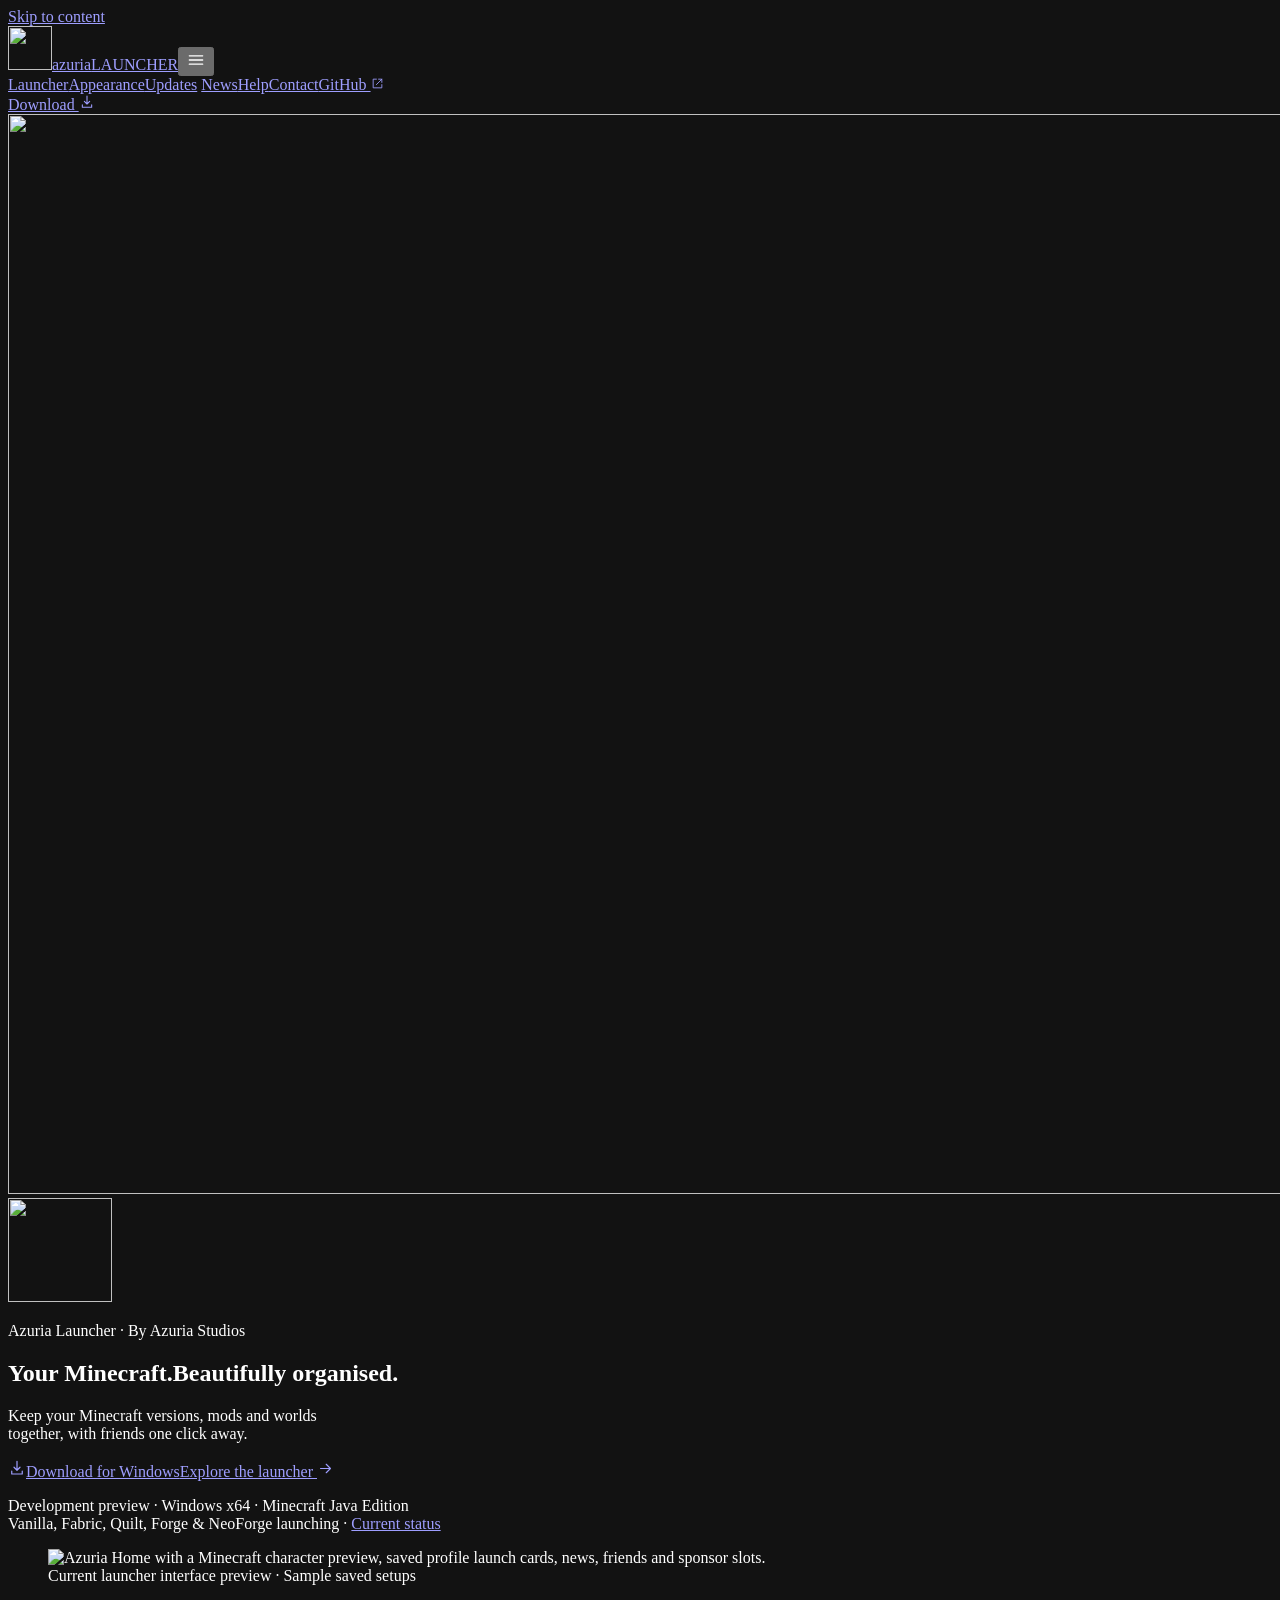
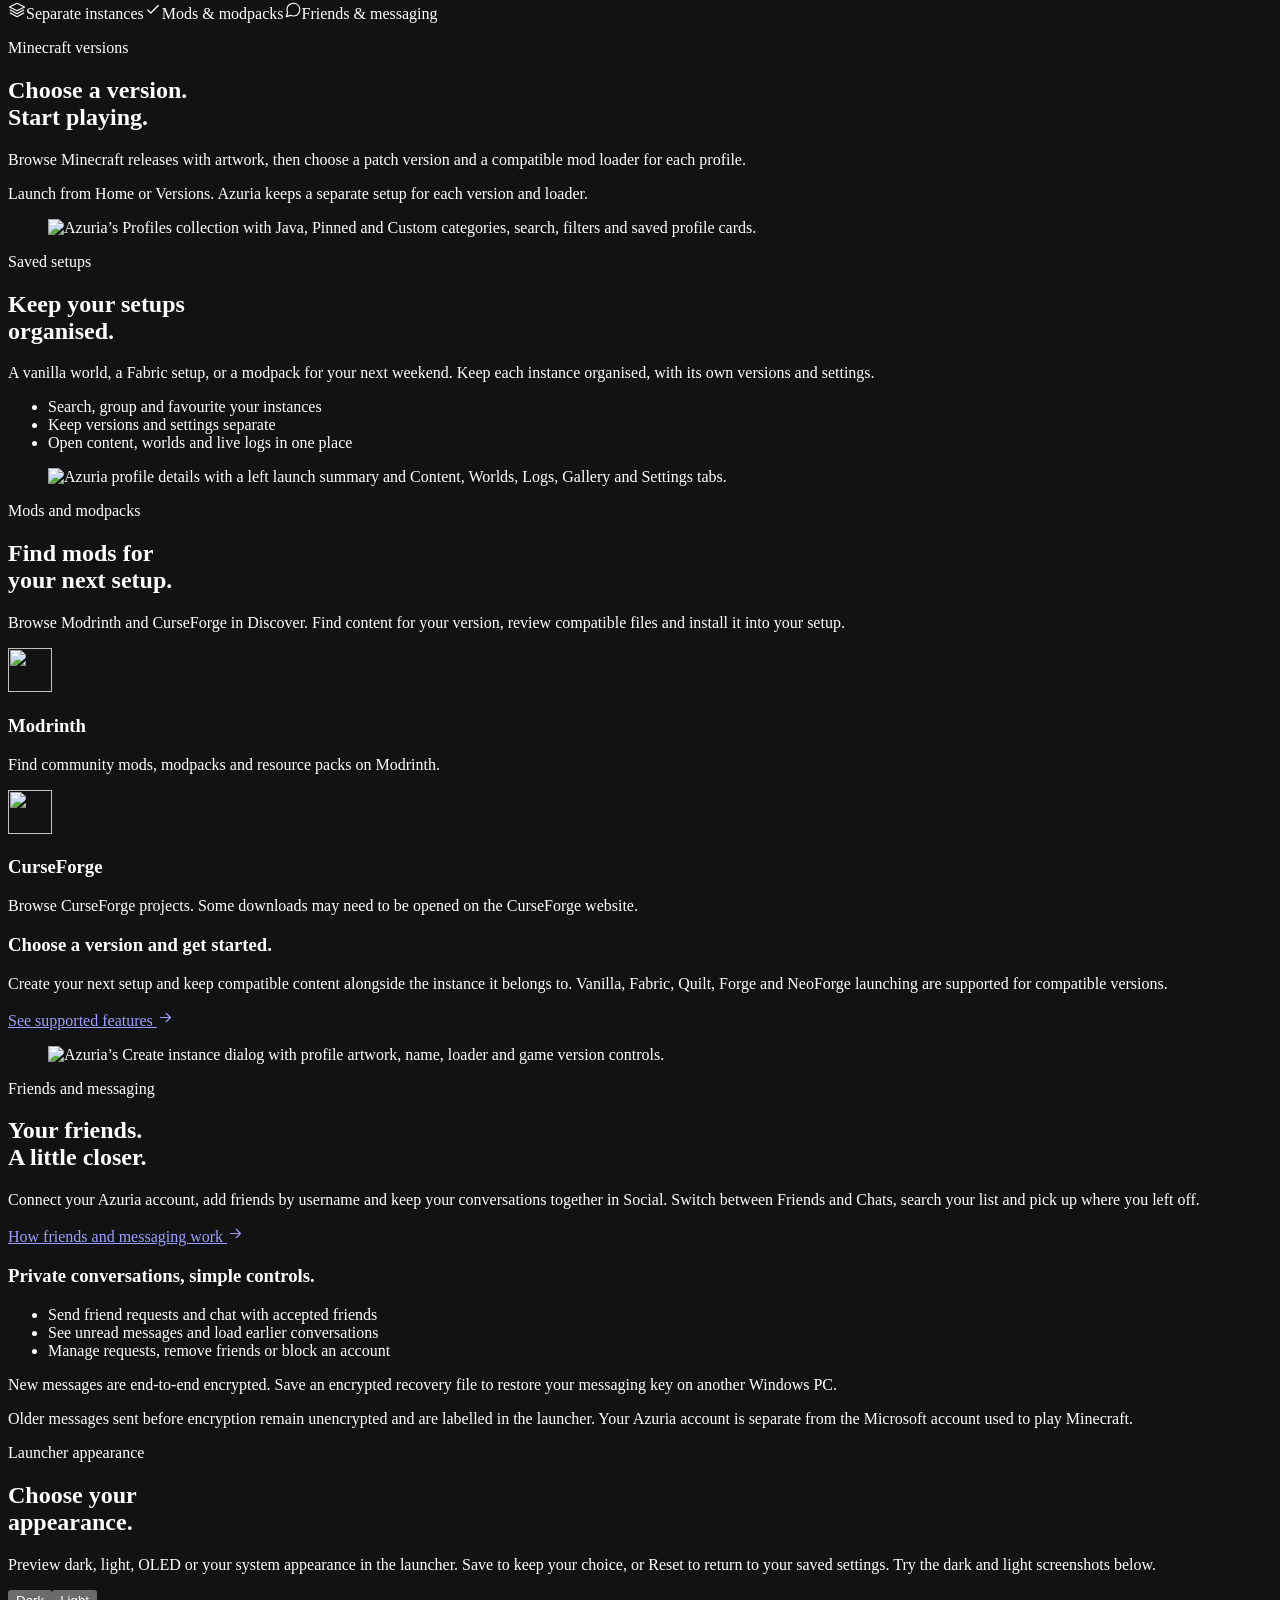
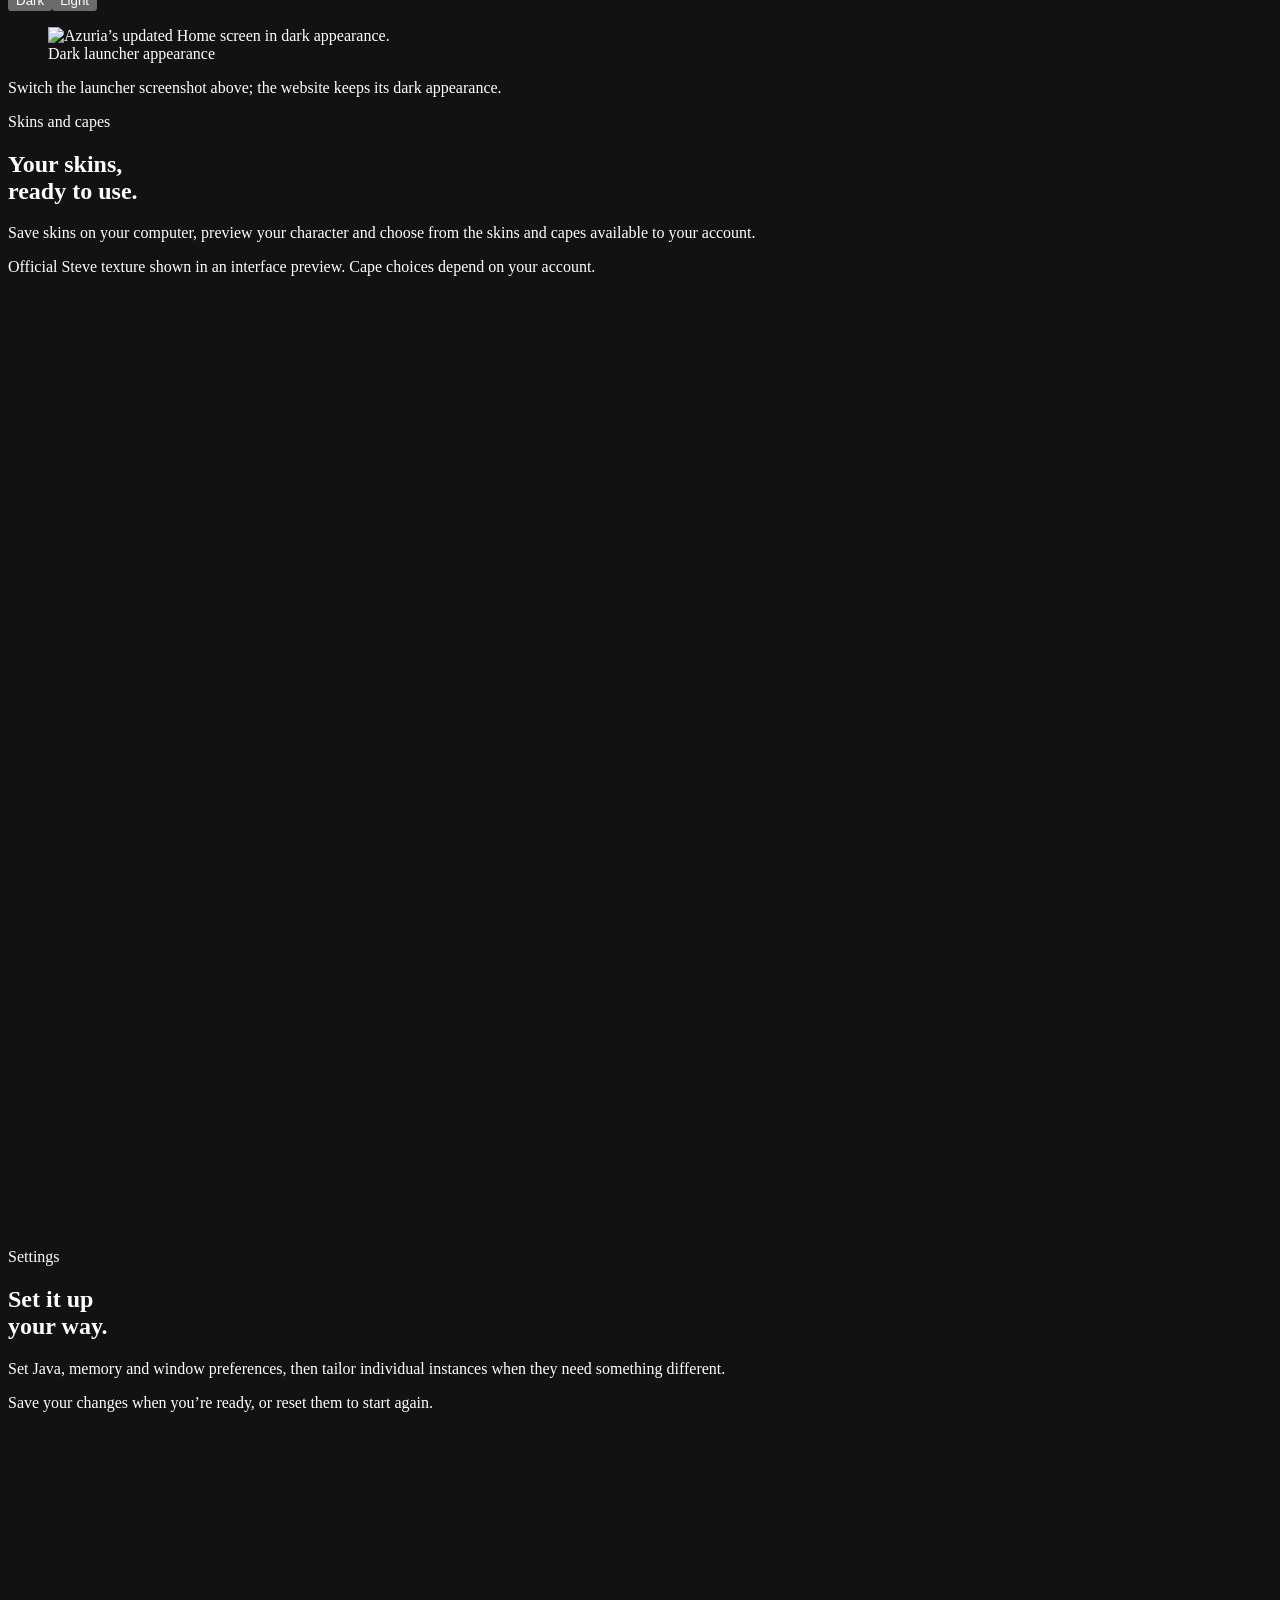
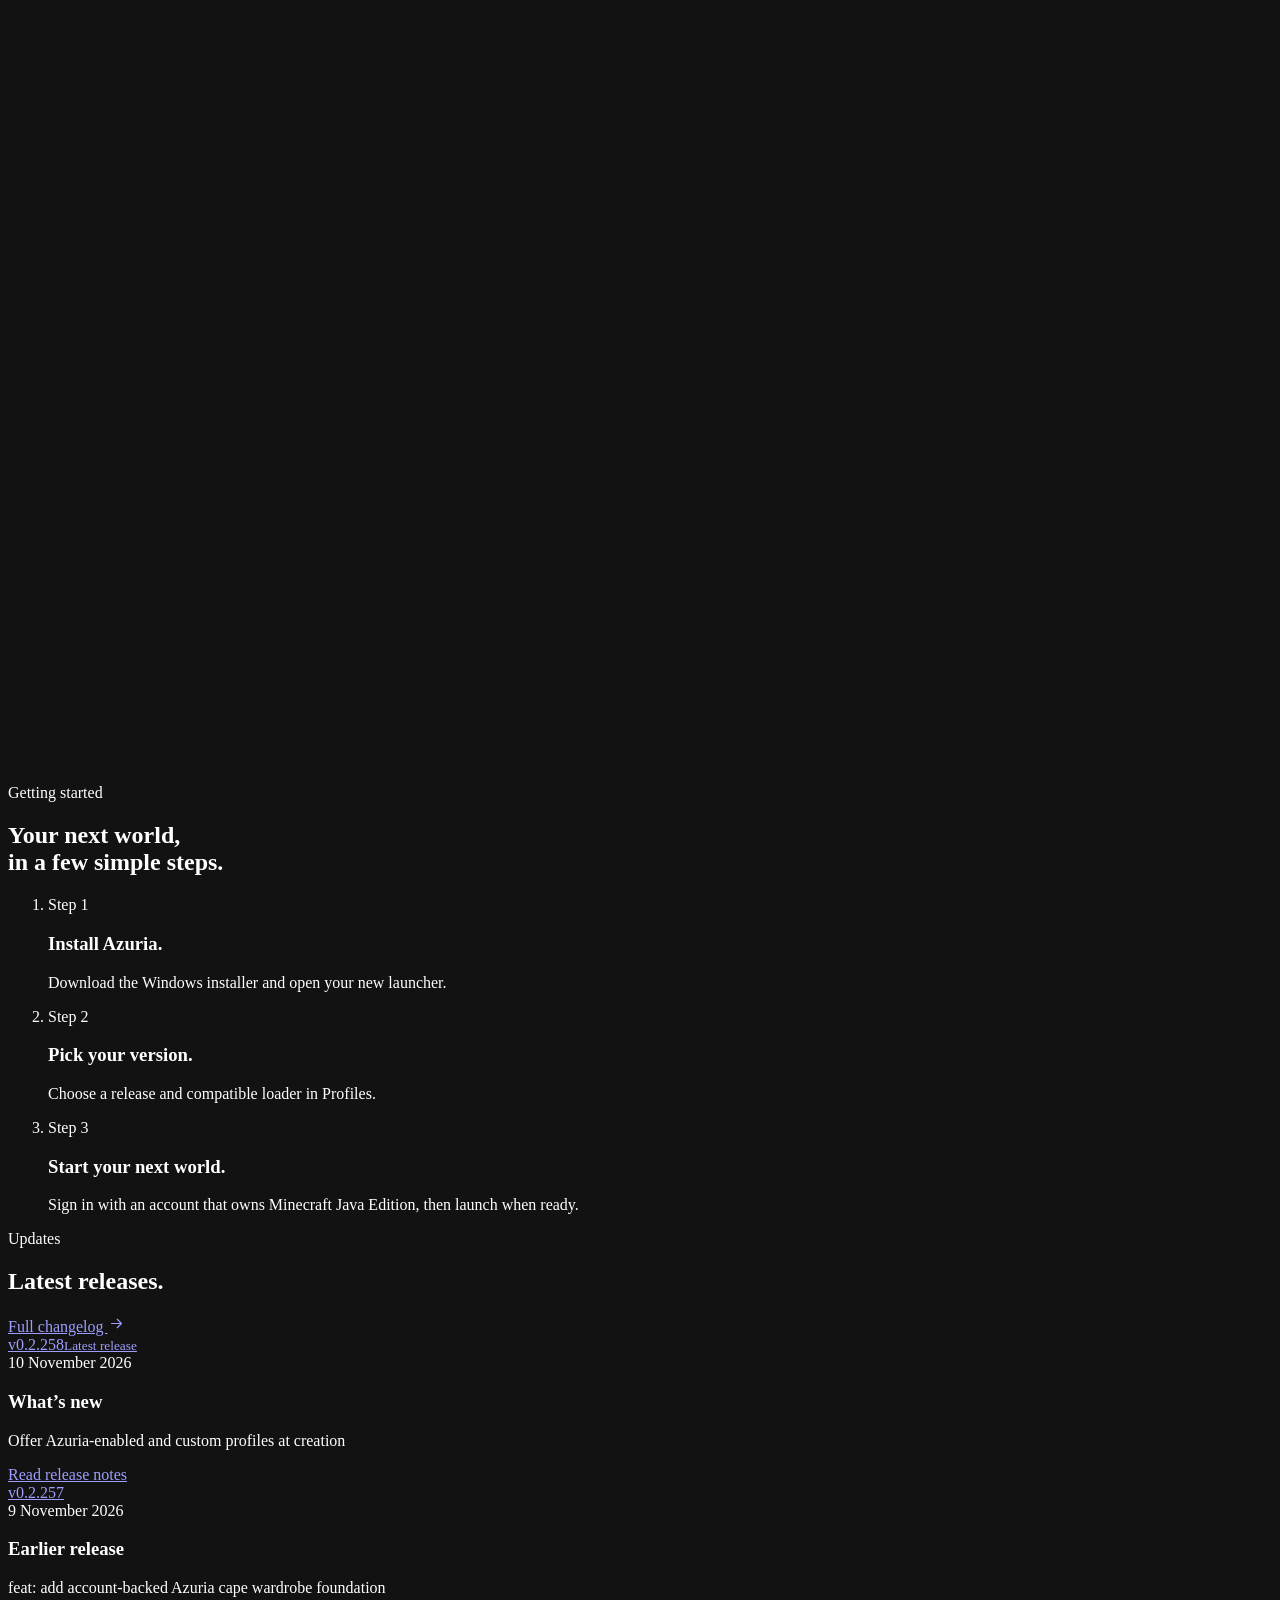
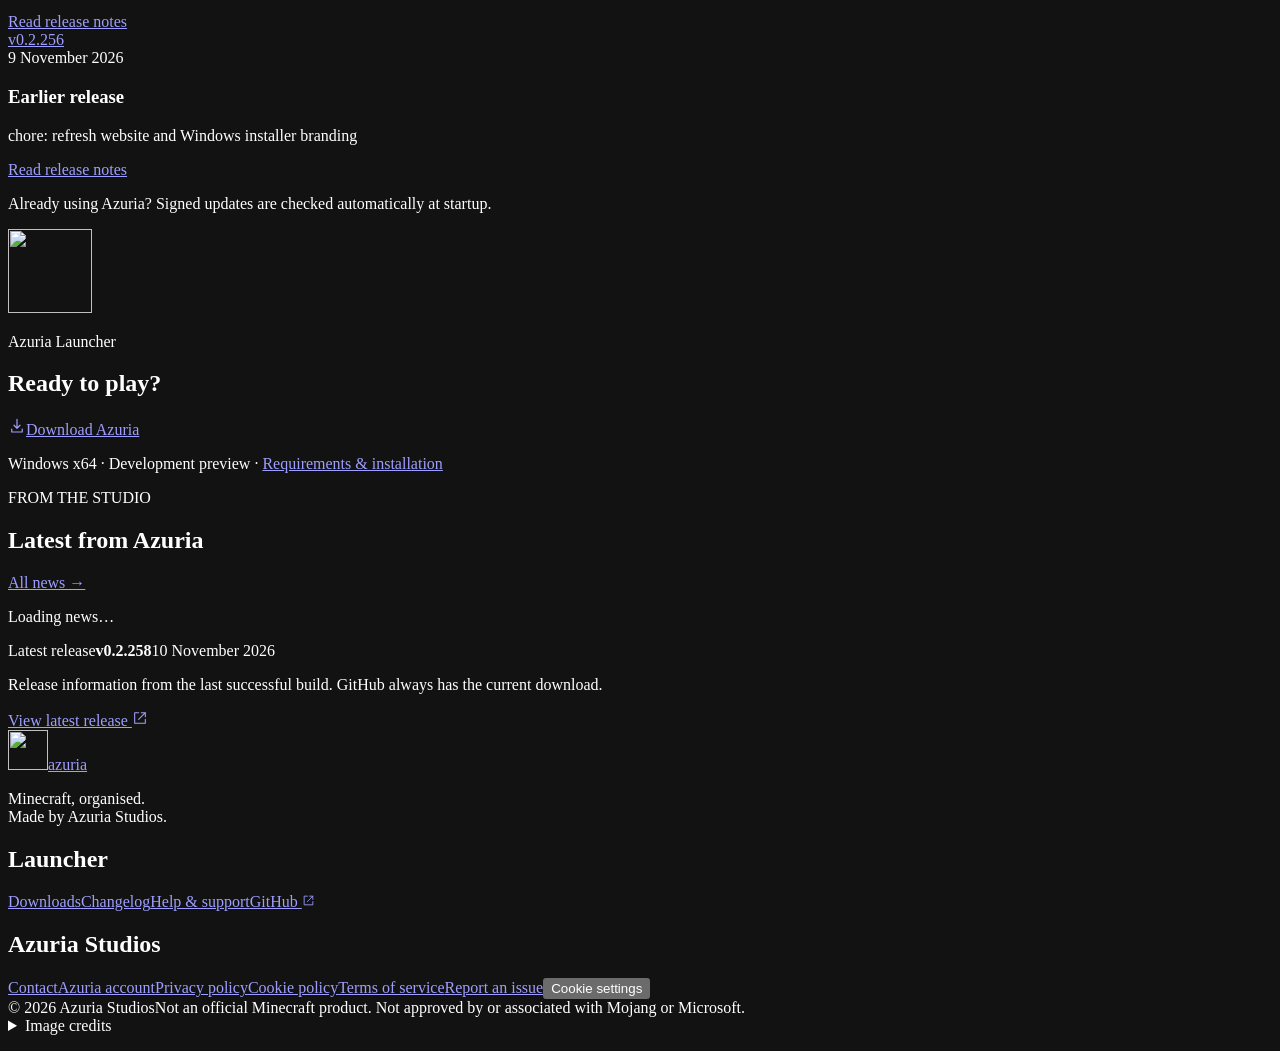
==== site/index.html @ 25b28330 "Publish Azuria website" ====
<!doctype html>
    <html lang="en-GB">
      <head>
        <meta charset="utf-8" />
        <meta name="viewport" content="width=device-width, initial-scale=1" />
        <title>Azuria Launcher — Minecraft Java Launcher for Windows</title>
        <meta name="description" content="A Minecraft Java launcher for Windows with Vanilla, Fabric, Quilt, Forge and NeoForge, mods and modpacks, friends, encrypted messaging, skins and automatic updates." />
        <meta name="theme-color" content="#15161c" />
        <meta name="color-scheme" content="dark" />
        <meta
          http-equiv="Content-Security-Policy"
          content="default-src 'self'; script-src 'self'; style-src 'self'; img-src 'self' https://*.supabase.co; font-src 'self'; connect-src 'self' https://*.supabase.co https://api.github.com; object-src 'none'; base-uri 'none'; form-action 'none'"
        />
        <link rel="canonical" href="https://launcher.azuriasmp.org/" />
        <meta property="og:type" content="website" />
        <meta property="og:site_name" content="Azuria Launcher" />
        <meta property="og:locale" content="en_GB" />
        <meta property="og:title" content="Azuria Launcher — Minecraft Java Launcher for Windows" />
        <meta property="og:description" content="A Minecraft Java launcher for Windows with Vanilla, Fabric, Quilt, Forge and NeoForge, mods and modpacks, friends, encrypted messaging, skins and automatic updates." />
        <meta
          property="og:image"
          content="https://launcher.azuriasmp.org/assets/home.jpg"
        />
        <meta property="og:url" content="https://launcher.azuriasmp.org/" />
        <meta property="og:image:alt" content="Azuria Launcher home screen" />
        <meta name="twitter:card" content="summary_large_image" />
        <meta name="twitter:title" content="Azuria Launcher — Minecraft Java Launcher for Windows" />
        <meta name="twitter:description" content="A Minecraft Java launcher for Windows with Vanilla, Fabric, Quilt, Forge and NeoForge, mods and modpacks, friends, encrypted messaging, skins and automatic updates." />
        <meta
          name="twitter:image"
          content="https://launcher.azuriasmp.org/assets/home.jpg"
        />
        <meta name="twitter:image:alt" content="Azuria Launcher home screen" />
        
        <meta
          name="robots"
          content="index, follow, max-image-preview:large"
        />
        <link rel="preload" as="image" href="/azuria-releases/assets/minecraft-cherry-grove.webp" />
        <link rel="icon" href="/azuria-releases/assets/azuria.png" type="image/png" />
        <link
          rel="preload"
          href="/azuria-releases/assets/inter-latin.woff2"
          as="font"
          type="font/woff2"
          crossorigin
        />
        <link
          rel="preload"
          href="/azuria-releases/assets/sora-semibold.ttf"
          as="font"
          type="font/ttf"
          crossorigin
        />
        <link rel="stylesheet" href="/azuria-releases/site.css" />
        <link rel="stylesheet" href="/azuria-releases/premium.css" />
        <link rel="stylesheet" href="/azuria-releases/news.css" />
        <link rel="stylesheet" href="/azuria-releases/analytics.css" />
        <script type="module" src="/azuria-releases/site.js"></script>
        <script type="module" src="/azuria-releases/news.js"></script>
      </head>
      <body class="home-page">
        <a class="skip-link" href="#main">Skip to content</a>
    <header class="site-header">
      <div class="header-inner">
        <a class="wordmark" href="/azuria-releases/" aria-label="Azuria Launcher home"
          ><img
            src="/azuria-releases/assets/azuria.png"
            width="44"
            height="44"
            alt=""
          /><span>azuria<span class="wordmark-small">LAUNCHER</span></span></a
        ><button
          class="menu-toggle"
          data-menu-toggle
          aria-controls="site-navigation"
          aria-expanded="false"
          aria-label="Toggle navigation"
        >
          <svg
    width="20"
    height="20"
    viewBox="0 0 24 24"
    fill="none"
    stroke="currentColor"
    stroke-width="1.6"
    stroke-linecap="round"
    stroke-linejoin="round"
    aria-hidden="true"
  >
    <path d="M4 7h16M4 12h16M4 17h16"/>
  </svg>
        </button>
        <nav id="site-navigation" aria-label="Main navigation">
          <a class="section-nav" href="#features">Launcher</a><a class="section-nav" href="#appearance">Appearance</a><a class="section-nav" href="#updates">Updates</a>
          <a
      href="/azuria-releases/news/"
      
      >News</a
    ><a
      href="/azuria-releases/help/"
      
      >Help</a
    ><a
      href="/azuria-releases/contact/"
      
      >Contact</a
    ><a
            class="github-link"
            href="https://github.com/jamesb123450/azuria-releases"
            >GitHub <svg
    width="13"
    height="13"
    viewBox="0 0 24 24"
    fill="none"
    stroke="currentColor"
    stroke-width="1.6"
    stroke-linecap="round"
    stroke-linejoin="round"
    aria-hidden="true"
  >
    <path d="M14 4h6v6m0-6L10 14M10 4H4v16h16v-6"/>
  </svg></a
          >
        </nav>
        <a class="header-download" href="/azuria-releases/downloads/"
          >Download <svg
    width="16"
    height="16"
    viewBox="0 0 24 24"
    fill="none"
    stroke="currentColor"
    stroke-width="1.6"
    stroke-linecap="round"
    stroke-linejoin="round"
    aria-hidden="true"
  >
    <path d="M12 3v12m-4-4 4 4 4-4M5 16v4h14v-4"/>
  </svg></a
        >
      </div>
    </header>
        <main id="main" tabindex="-1">
          <div class="premium-home">
    <section class="premium-hero" aria-labelledby="hero-heading">
      <img
        class="premium-scenery"
        src="/azuria-releases/assets/minecraft-cherry-grove.webp"
        width="1920"
        height="1080"
        alt=""
        aria-hidden="true"
      />
      <div class="container premium-hero-content">
        <img
          class="premium-mark"
          src="/azuria-releases/assets/azuria.png"
          width="104"
          height="104"
          alt=""
        />
        <p class="premium-kicker">Azuria Launcher · By Azuria Studios</p>
        <h1 id="hero-heading">
          Your Minecraft.<span>Beautifully organised.</span>
        </h1>
        <p class="premium-lead">
          Keep your Minecraft versions, mods and worlds<br
            class="desktop-break"
          />
          together, with friends one click away.
        </p>
        <div class="premium-actions">
          <a
      class="button primary"
      data-download-link
      data-fallback-label="View Windows download"
      href="https://github.com/jamesb123450/azuria-releases/releases/latest"
      
      ><svg
    width="18"
    height="18"
    viewBox="0 0 24 24"
    fill="none"
    stroke="currentColor"
    stroke-width="1.6"
    stroke-linecap="round"
    stroke-linejoin="round"
    aria-hidden="true"
  >
    <path d="M12 3v12m-4-4 4 4 4-4M5 16v4h14v-4"/>
  </svg><span data-download-label>Download for Windows</span></a
    ><a
            class="quiet-link"
            href="#features"
            >Explore the launcher <svg
    width="17"
    height="17"
    viewBox="0 0 24 24"
    fill="none"
    stroke="currentColor"
    stroke-width="1.6"
    stroke-linecap="round"
    stroke-linejoin="round"
    aria-hidden="true"
  >
    <path d="M5 12h14m-6-6 6 6-6 6"/>
  </svg></a
          >
        </div>
        <p class="premium-status">
          Development preview · Windows x64 · Minecraft Java Edition<br />Vanilla,
          Fabric, Quilt, Forge &amp; NeoForge launching ·
          <a href="/azuria-releases/help/#status">Current status</a>
        </p>
        <figure class="hero-shot">
          <img
            src="/azuria-releases/assets/home.jpg"
            width="1363"
            height="936"
            fetchpriority="high"
            alt="Azuria Home with a Minecraft character preview, saved profile launch cards, news, friends and sponsor slots."
          />
          <figcaption>
            Current launcher interface preview · Sample saved setups
          </figcaption>
        </figure>
      </div>
    </section>
    <div
      class="premium-capabilities container"
      aria-label="Launcher highlights"
    >
      <span><svg
    width="18"
    height="18"
    viewBox="0 0 24 24"
    fill="none"
    stroke="currentColor"
    stroke-width="1.6"
    stroke-linecap="round"
    stroke-linejoin="round"
    aria-hidden="true"
  >
    <path d="m12 3 10 5-10 5L2 8l10-5Zm-9 9 9 5 9-5M3 16l9 5 9-5"/>
  </svg>Separate instances</span
      ><span><svg
    width="18"
    height="18"
    viewBox="0 0 24 24"
    fill="none"
    stroke="currentColor"
    stroke-width="1.6"
    stroke-linecap="round"
    stroke-linejoin="round"
    aria-hidden="true"
  >
    <path d="m5 12 4 4L19 6"/>
  </svg>Mods &amp; modpacks</span
      ><span><svg
    width="18"
    height="18"
    viewBox="0 0 24 24"
    fill="none"
    stroke="currentColor"
    stroke-width="1.6"
    stroke-linecap="round"
    stroke-linejoin="round"
    aria-hidden="true"
  >
    <path d="M21 11.5a8.4 8.4 0 0 1-.9 3.8 8.5 8.5 0 0 1-7.6 4.7 8.4 8.4 0 0 1-3.8-.9L3 21l1.9-5.7A8.4 8.4 0 0 1 4 11.5 8.5 8.5 0 0 1 8.7 3.9a8.4 8.4 0 0 1 3.8-.9h.5a8.5 8.5 0 0 1 8 8v.5Z"/>
  </svg>Friends &amp; messaging</span>
    </div>
    <section
      id="features"
      class="premium-section"
      aria-labelledby="versions-heading"
    >
      <div class="container premium-split" data-reveal>
        <div class="section-intro">
          <p class="premium-kicker">Minecraft versions</p>
          <h2 id="versions-heading">Choose a version.<br />Start playing.</h2>
          <p>
            Browse Minecraft releases with artwork, then choose a patch version
            and a compatible mod loader for each profile.
          </p>
          <p>
            Launch from Home or Versions. Azuria keeps a separate setup for each
            version and loader.
          </p>
        </div>
        <figure class="product-shot" >
      <img
        src="/azuria-releases/assets/versions.jpg"
        width="1363"
        height="936"
        loading="lazy"
        alt="Azuria’s Profiles collection with Java, Pinned and Custom categories, search, filters and saved profile cards."
      />
    </figure>
      </div>
    </section>
    <section class="premium-section" aria-labelledby="library-heading">
      <div class="container premium-split" data-reveal>
        <div class="section-intro">
          <p class="premium-kicker">Saved setups</p>
          <h2 id="library-heading">Keep your setups<br />organised.</h2>
          <p>
            A vanilla world, a Fabric setup, or a modpack for your next weekend.
            Keep each instance organised, with its own versions and settings.
          </p>
          <ul class="premium-checks">
            <li>Search, group and favourite your instances</li>
            <li>Keep versions and settings separate</li>
            <li>Open content, worlds and live logs in one place</li>
          </ul>
        </div>
        <figure class="product-shot" >
      <img
        src="/azuria-releases/assets/instance.jpg"
        width="1363"
        height="936"
        loading="lazy"
        alt="Azuria profile details with a left launch summary and Content, Worlds, Logs, Gallery and Settings tabs."
      />
    </figure>
      </div>
    </section>
    <section
      class="premium-section premium-discover"
      aria-labelledby="content-heading"
    >
      <div class="container">
        <div class="premium-section-top" data-reveal>
          <div>
            <p class="premium-kicker">Mods and modpacks</p>
            <h2 id="content-heading">Find mods for<br />your next setup.</h2>
          </div>
          <p>
            Browse Modrinth and CurseForge in Discover. Find content for your
            version, review compatible files and install it into your setup.
          </p>
        </div>
        <div class="premium-providers">
          <article data-reveal>
            <img
              class="provider-icon"
              src="/azuria-releases/assets/modrinth.svg"
              width="44"
              height="44"
              alt=""
              loading="lazy"
            />
            <div>
              <h3>Modrinth</h3>
              <p>
                Find community mods, modpacks and resource packs on Modrinth.
              </p>
            </div>
          </article>
          <article data-reveal>
            <img
              class="provider-icon"
              src="/azuria-releases/assets/curseforge.svg"
              width="44"
              height="44"
              alt=""
              loading="lazy"
            />
            <div>
              <h3>CurseForge</h3>
              <p>
                Browse CurseForge projects. Some downloads may need to be opened
                on the CurseForge website.
              </p>
            </div>
          </article>
        </div>
        <div class="premium-split premium-reverse" data-reveal>
          <div>
            <h3>Choose a version and get started.</h3>
            <p>
              Create your next setup and keep compatible content alongside the
              instance it belongs to. Vanilla, Fabric, Quilt, Forge and NeoForge
              launching are supported for compatible versions.
            </p>
            <a class="text-link" href="/azuria-releases/help/"
              >See supported features <svg
    width="17"
    height="17"
    viewBox="0 0 24 24"
    fill="none"
    stroke="currentColor"
    stroke-width="1.6"
    stroke-linecap="round"
    stroke-linejoin="round"
    aria-hidden="true"
  >
    <path d="M5 12h14m-6-6 6 6-6 6"/>
  </svg></a
            >
          </div>
          <figure class="product-shot" >
      <img
        src="/azuria-releases/assets/create.jpg"
        width="1363"
        height="936"
        loading="lazy"
        alt="Azuria’s Create instance dialog with profile artwork, name, loader and game version controls."
      />
    </figure>
        </div>
      </div>
    </section>
    <section class="premium-section" aria-labelledby="social-heading">
      <div class="container premium-split" data-reveal>
        <div class="section-intro">
          <p class="premium-kicker">Friends and messaging</p>
          <h2 id="social-heading">Your friends.<br />A little closer.</h2>
          <p>
            Connect your Azuria account, add friends by username and keep your
            conversations together in Social. Switch between Friends and Chats,
            search your list and pick up where you left off.
          </p>
          <a class="text-link" href="/azuria-releases/help/#social"
            >How friends and messaging work <svg
    width="17"
    height="17"
    viewBox="0 0 24 24"
    fill="none"
    stroke="currentColor"
    stroke-width="1.6"
    stroke-linecap="round"
    stroke-linejoin="round"
    aria-hidden="true"
  >
    <path d="M5 12h14m-6-6 6 6-6 6"/>
  </svg></a
          >
        </div>
        <div>
          <h3>Private conversations, simple controls.</h3>
          <ul class="premium-checks">
            <li>Send friend requests and chat with accepted friends</li>
            <li>See unread messages and load earlier conversations</li>
            <li>Manage requests, remove friends or block an account</li>
          </ul>
          <p>
            New messages are end-to-end encrypted. Save an encrypted recovery
            file to restore your messaging key on another Windows PC.
          </p>
          <p class="small-note">
            Older messages sent before encryption remain unencrypted and are
            labelled in the launcher. Your Azuria account is separate from the
            Microsoft account used to play Minecraft.
          </p>
        </div>
      </div>
    </section>
    <section
      id="appearance"
      class="premium-section premium-appearance"
      aria-labelledby="appearance-heading"
    >
      <div class="container">
        <div class="premium-section-top" data-reveal>
          <div>
            <p class="premium-kicker">Launcher appearance</p>
            <h2 id="appearance-heading">Choose your<br />appearance.</h2>
          </div>
          <p>
            Preview dark, light, OLED or your system appearance in the launcher.
            Save to keep your choice, or Reset to return to your saved settings.
            Try the dark and light screenshots below.
          </p>
        </div>
        <div
          class="preview-switch"
          role="group"
          aria-label="Launcher appearance preview"
        >
          <button
            type="button"
            aria-pressed="true"
            data-preview-image="/azuria-releases/assets/home.jpg"
            data-preview-alt="Azuria’s updated Home screen in dark appearance."
            data-preview-caption="Dark launcher appearance"
          >
            Dark</button
          ><button
            type="button"
            aria-pressed="false"
            data-preview-image="/azuria-releases/assets/home-light.jpg"
            data-preview-alt="Azuria’s updated Home screen in light appearance."
            data-preview-caption="Light launcher appearance"
          >
            Light
          </button>
        </div>
        <figure class="premium-appearance-shot" data-reveal>
          <div class="preview-stack">
            <img
              data-theme-preview
              src="/azuria-releases/assets/home.jpg"
              width="1363"
              height="936"
              loading="lazy"
              alt="Azuria’s updated Home screen in dark appearance."
            />
          </div>
          <figcaption data-preview-caption aria-live="polite">
            Dark launcher appearance
          </figcaption>
        </figure>
        <p class="small-note preview-note">
          Switch the launcher screenshot above; the website keeps its dark
          appearance.
        </p>
        <p class="preview-status" data-preview-status role="status"></p>
      </div>
    </section>
    <section class="premium-section" aria-labelledby="skins-heading">
      <div class="container premium-split" data-reveal>
        <div>
          <p class="premium-kicker">Skins and capes</p>
          <h2 id="skins-heading">Your skins,<br />ready to use.</h2>
          <p>
            Save skins on your computer, preview your character and choose from
            the skins and capes available to your account.
          </p>
          <p class="small-note">
            Official Steve texture shown in an interface preview. Cape choices
            depend on your account.
          </p>
        </div>
        <figure class="product-shot" >
      <img
        src="/azuria-releases/assets/skins.jpg"
        width="1363"
        height="936"
        loading="lazy"
        alt="Azuria Wardrobe with its Skins tab, saved skin collection and default Steve appearance preview."
      />
    </figure>
      </div>
    </section>
    <section class="premium-section" aria-labelledby="settings-heading">
      <div class="container premium-split premium-reverse" data-reveal>
        <div>
          <p class="premium-kicker">Settings</p>
          <h2 id="settings-heading">Set it up<br />your way.</h2>
          <p>
            Set Java, memory and window preferences, then tailor individual
            instances when they need something different.
          </p>
          <p>
            Save your changes when you’re ready, or reset them to start again.
          </p>
        </div>
        <figure class="product-shot" >
      <img
        src="/azuria-releases/assets/settings.jpg"
        width="1363"
        height="936"
        loading="lazy"
        alt="Azuria’s settings popup with category navigation and appearance controls."
      />
    </figure>
      </div>
    </section>
    <section class="premium-section" aria-labelledby="steps-heading">
      <div class="container">
        <div class="premium-center" data-reveal>
          <p class="premium-kicker">Getting started</p>
          <h2 id="steps-heading">
            Your next world,<br />in a few simple steps.
          </h2>
        </div>
        <ol class="premium-steps">
          <li data-reveal>
            <span>Step 1</span>
            <h3>Install Azuria.</h3>
            <p>Download the Windows installer and open your new launcher.</p>
          </li>
          <li data-reveal>
            <span>Step 2</span>
            <h3>Pick your version.</h3>
            <p>Choose a release and compatible loader in Profiles.</p>
          </li>
          <li data-reveal>
            <span>Step 3</span>
            <h3>Start your next world.</h3>
            <p>
              Sign in with an account that owns Minecraft Java Edition, then
              launch when ready.
            </p>
          </li>
        </ol>
      </div>
    </section>
    <section
      id="updates"
      class="premium-section updates-section"
      aria-labelledby="updates-heading"
    >
      <div class="container">
        <div class="premium-section-top" data-reveal>
          <div>
            <p class="premium-kicker">Updates</p>
            <h2 id="updates-heading">Latest releases.</h2>
          </div>
          <a class="text-link" href="/azuria-releases/changelog/"
            >Full changelog <svg
    width="17"
    height="17"
    viewBox="0 0 24 24"
    fill="none"
    stroke="currentColor"
    stroke-width="1.6"
    stroke-linecap="round"
    stroke-linejoin="round"
    aria-hidden="true"
  >
    <path d="M5 12h14m-6-6 6 6-6 6"/>
  </svg></a
          >
        </div>
        <div class="update-grid">
          <article
                  class="update-card"
                  data-reveal
                  data-latest-card
                >
                  <a
                    class="update-cover"
                    href="https://github.com/jamesb123450/azuria-releases/releases/tag/v0.2.258"
                    aria-label="Read v0.2.258 release notes"
                    ><span>v0.2.258</span
                    ><small>Latest release</small></a
                  >
                  <div class="update-body">
                    <time datetime="2026-11-10T19:20:44Z"
                      >10 November 2026</time
                    >
                    <h3>What’s new</h3>
                    <p>Offer Azuria-enabled and custom profiles at creation</p>
                    <a
                      class="text-link"
                      href="https://github.com/jamesb123450/azuria-releases/releases/tag/v0.2.258"
                      >Read release notes</a
                    >
                  </div>
                </article><article
                  class="update-card"
                  data-reveal
                  
                >
                  <a
                    class="update-cover"
                    href="https://github.com/jamesb123450/azuria-releases/releases/tag/v0.2.257"
                    aria-label="Read v0.2.257 release notes"
                    ><span>v0.2.257</span
                    ></a
                  >
                  <div class="update-body">
                    <time datetime="2026-11-09T22:37:56Z"
                      >9 November 2026</time
                    >
                    <h3>Earlier release</h3>
                    <p>feat: add account-backed Azuria cape wardrobe foundation</p>
                    <a
                      class="text-link"
                      href="https://github.com/jamesb123450/azuria-releases/releases/tag/v0.2.257"
                      >Read release notes</a
                    >
                  </div>
                </article><article
                  class="update-card"
                  data-reveal
                  
                >
                  <a
                    class="update-cover"
                    href="https://github.com/jamesb123450/azuria-releases/releases/tag/v0.2.256"
                    aria-label="Read v0.2.256 release notes"
                    ><span>v0.2.256</span
                    ></a
                  >
                  <div class="update-body">
                    <time datetime="2026-11-09T15:15:20Z"
                      >9 November 2026</time
                    >
                    <h3>Earlier release</h3>
                    <p>chore: refresh website and Windows installer branding</p>
                    <a
                      class="text-link"
                      href="https://github.com/jamesb123450/azuria-releases/releases/tag/v0.2.256"
                      >Read release notes</a
                    >
                  </div>
                </article>
        </div>
        <p class="small-note">
          Already using Azuria? Signed updates are checked automatically at
          startup.
        </p>
      </div>
    </section>
    <section
      class="premium-final"
      aria-labelledby="download-heading"
      data-reveal
    >
      <div class="container">
        <img src="/azuria-releases/assets/azuria.png" width="84" height="84" alt="" />
        <p class="premium-kicker">Azuria Launcher</p>
        <h2 id="download-heading">Ready to play?</h2>
        <div class="premium-actions"><a
      class="button primary"
      data-download-link
      data-fallback-label="View Windows download"
      href="https://github.com/jamesb123450/azuria-releases/releases/latest"
      
      ><svg
    width="18"
    height="18"
    viewBox="0 0 24 24"
    fill="none"
    stroke="currentColor"
    stroke-width="1.6"
    stroke-linecap="round"
    stroke-linejoin="round"
    aria-hidden="true"
  >
    <path d="M12 3v12m-4-4 4 4 4-4M5 16v4h14v-4"/>
  </svg><span data-download-label>Download Azuria</span></a
    ></div>
        <p class="premium-status">
          Windows x64 · Development preview ·
          <a href="/azuria-releases/downloads/">Requirements &amp; installation</a>
        </p>
      </div>
    </section>
  </div><section
      class="news-section container"
      aria-labelledby="news-heading"
    >
      <div class="news-section-heading">
        <div>
          <span class="section-kicker">FROM THE STUDIO</span>
          <h2 id="news-heading">Latest from Azuria</h2>
        </div>
        <a class="text-link" href="/azuria-releases/news/">All news →</a>
      </div>
      <div data-news-feed="home"><p role="status">Loading news…</p></div>
    </section> 
          <aside
            class="latest-notice container"
            aria-label="Latest Azuria release"
            data-latest-notice
            data-built-tag="v0.2.258"
          >
            <div>
              <span class="section-kicker">Latest release</span
              ><strong data-latest-version>v0.2.258</strong
              ><span data-latest-date>10 November 2026</span>
              <p data-release-status aria-live="polite">
                Release information from the last successful build. GitHub
                always has the current download.
              </p>
            </div>
            <a class="button secondary" href="https://github.com/jamesb123450/azuria-releases/releases/latest"
              >View latest release <svg
    width="16"
    height="16"
    viewBox="0 0 24 24"
    fill="none"
    stroke="currentColor"
    stroke-width="1.6"
    stroke-linecap="round"
    stroke-linejoin="round"
    aria-hidden="true"
  >
    <path d="M14 4h6v6m0-6L10 14M10 4H4v16h16v-6"/>
  </svg></a
            >
          </aside>
        </main>
        <footer class="site-footer premium-footer">
    <div class="premium-footer-grid">
      <div>
        <a class="wordmark" href="/azuria-releases/"
          ><img
            src="/azuria-releases/assets/azuria.png"
            width="40"
            height="40"
            alt=""
          /><span>azuria</span></a
        >
        <p>Minecraft, organised.<br />Made by Azuria Studios.</p>
      </div>
      <div>
        <h2>Launcher</h2>
        <a href="/azuria-releases/downloads/">Downloads</a
        ><a href="/azuria-releases/changelog/">Changelog</a
        ><a href="/azuria-releases/help/">Help &amp; support</a
        ><a href="https://github.com/jamesb123450/azuria-releases">GitHub <svg
    width="13"
    height="13"
    viewBox="0 0 24 24"
    fill="none"
    stroke="currentColor"
    stroke-width="1.6"
    stroke-linecap="round"
    stroke-linejoin="round"
    aria-hidden="true"
  >
    <path d="M14 4h6v6m0-6L10 14M10 4H4v16h16v-6"/>
  </svg></a>
      </div>
      <div>
        <h2>Azuria Studios</h2>
        <a href="/azuria-releases/contact/">Contact</a
        ><a href="https://accounts.azuriasmp.org/">Azuria account</a
        ><a href="/azuria-releases/privacy/">Privacy policy</a
        ><a href="/azuria-releases/cookie-policy/">Cookie policy</a
        ><a href="/azuria-releases/terms/">Terms of service</a
        ><a href="https://github.com/jamesb123450/azuria-releases/issues">Report an issue</a
        ><button class="cookie-settings" type="button">Cookie settings</button>
      </div>
    </div>
    <div class="footer-bottom">
      <span>© 2026 Azuria Studios</span
      ><span
        >Not an official Minecraft product. Not approved by or associated with
        Mojang or Microsoft.</span
      >
    </div>
    <details class="footer-credits">
      <summary>Image credits</summary>
      <p class="image-credit">
        Minecraft cherry grove:
        <a href="https://modrinth.com/resourcepack/karbin-panoramas"
          >Karbin_Drem · Distant Shaded Panoramas</a
        >
        ·
        <a href="https://creativecommons.org/licenses/by-sa/4.0/"
          >CC BY-SA 4.0</a
        >. Panorama and fallback image converted to WebP and displayed with a
        contrast overlay. Not captured in Azuria.
      </p>
    </details>
  </footer>
      <section class="analytics-banner" aria-label="Analytics preferences" hidden><div><h2>Your privacy, your choice</h2><p>We store your requested preferences in this browser. Optional analytics is currently disabled. Read our <a href="/azuria-releases/privacy/">privacy policy</a> and <a href="/azuria-releases/cookie-policy/">cookie policy</a>.</p></div><div class="analytics-actions"><button type="button" data-analytics-choice="rejected">Reject analytics</button><button type="button" data-analytics-choice="accepted">Accept analytics</button></div></section><p class="analytics-announcement" aria-live="polite"></p><script src="/azuria-releases/analytics.js" data-measurement-id="" data-consent-key="azuria-launcher.analytics.v2" defer></script></body>
    </html>
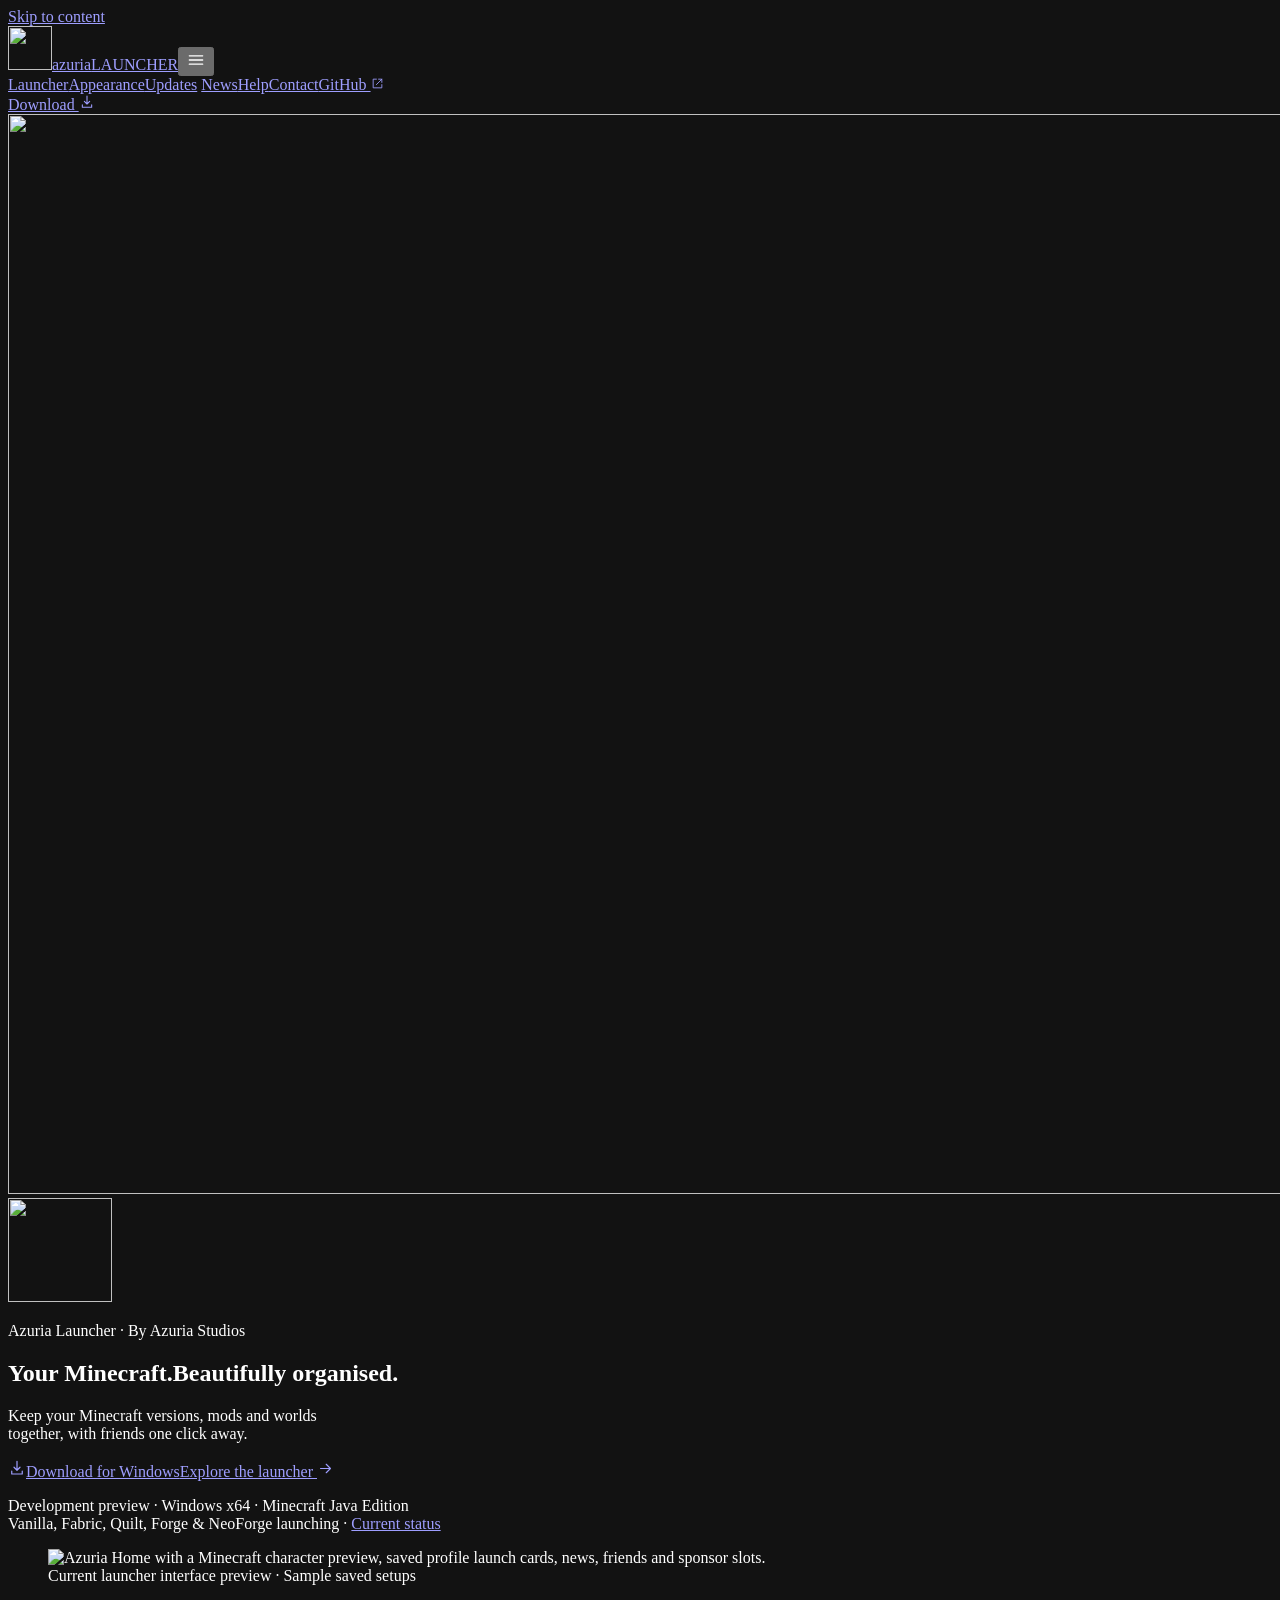
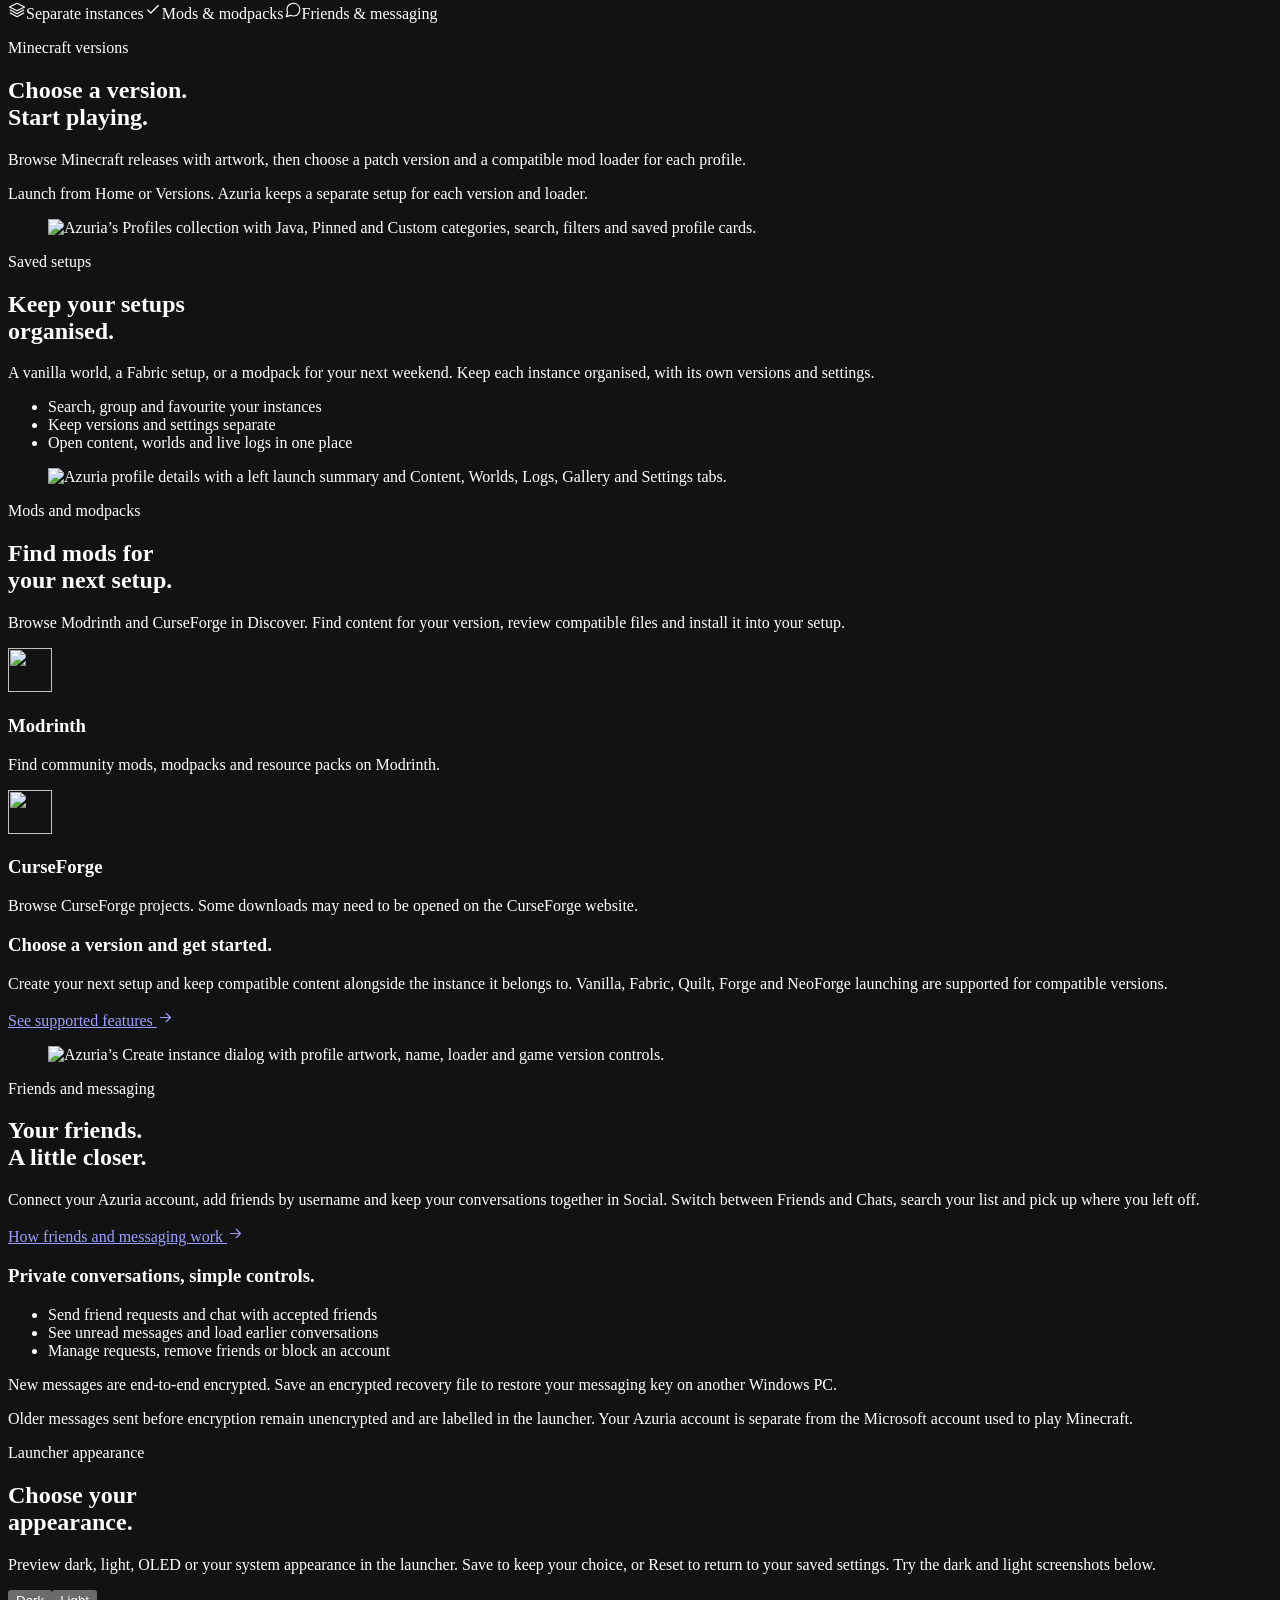
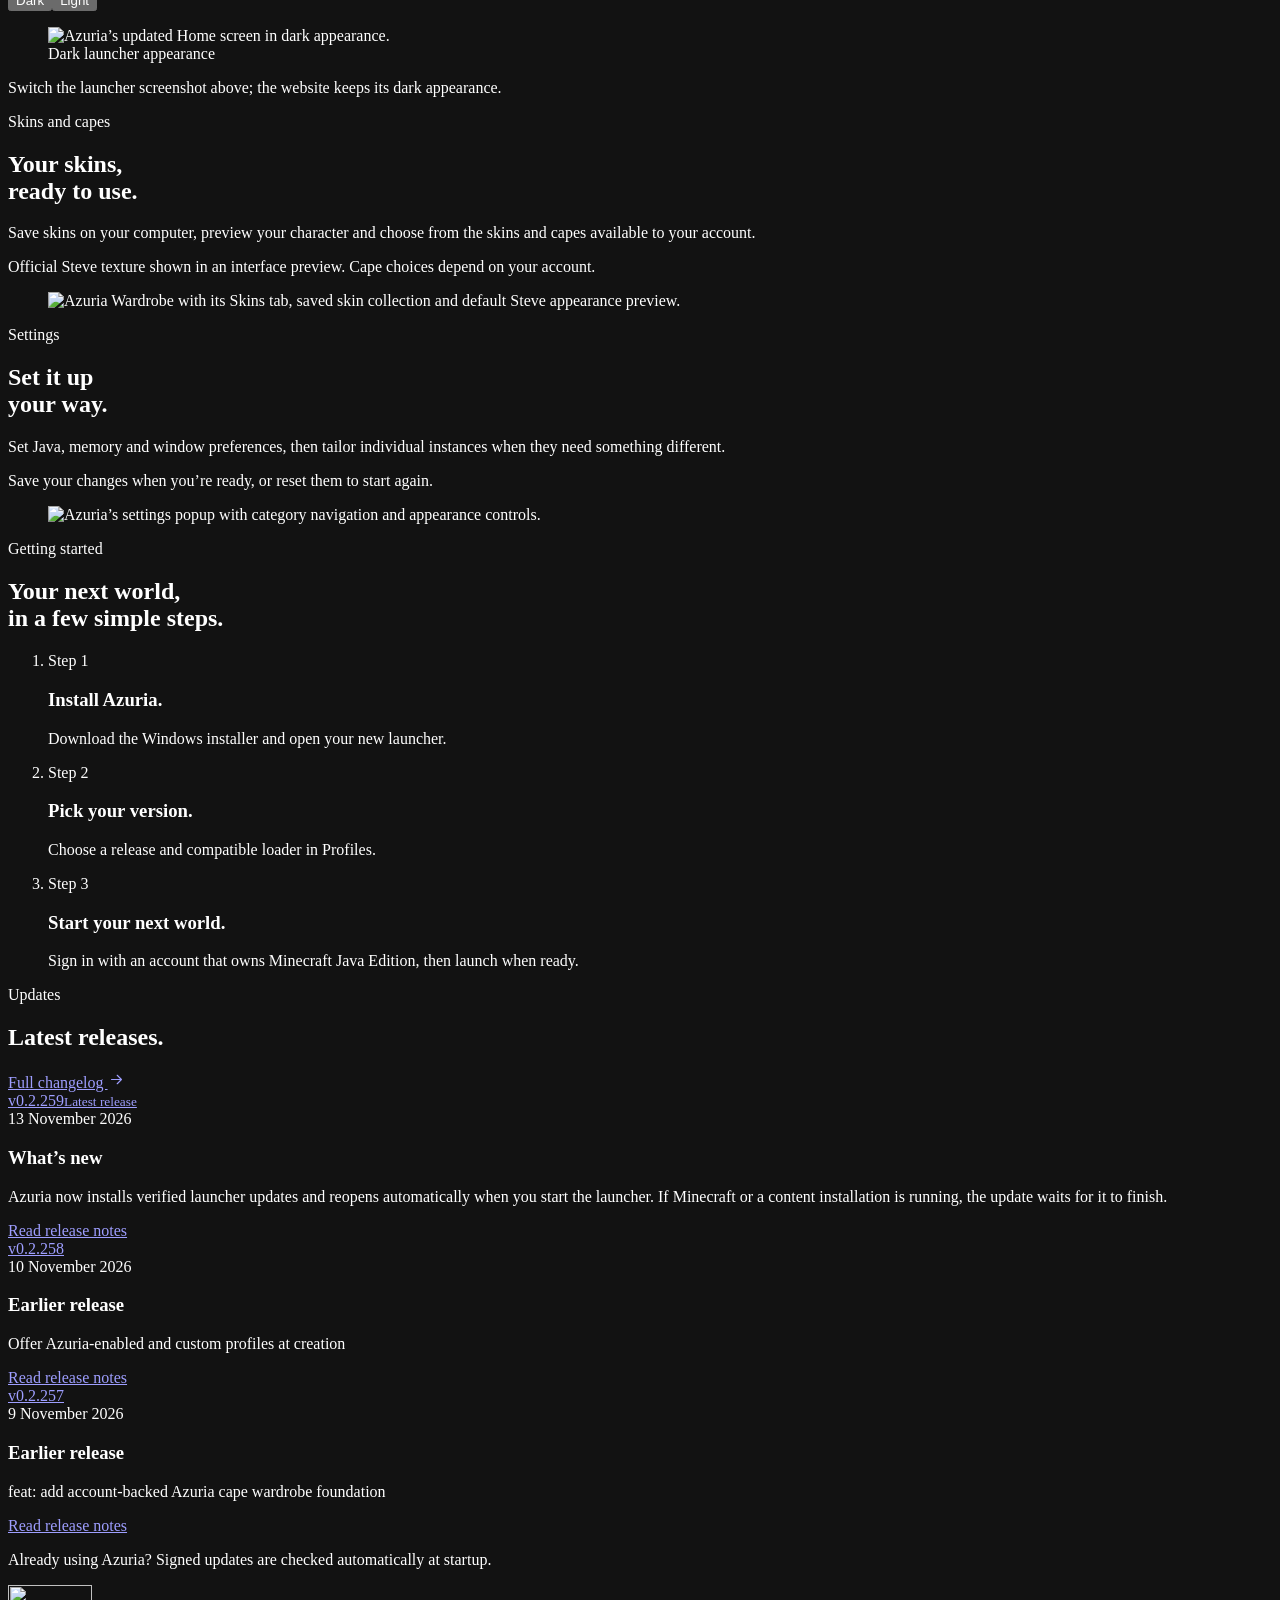
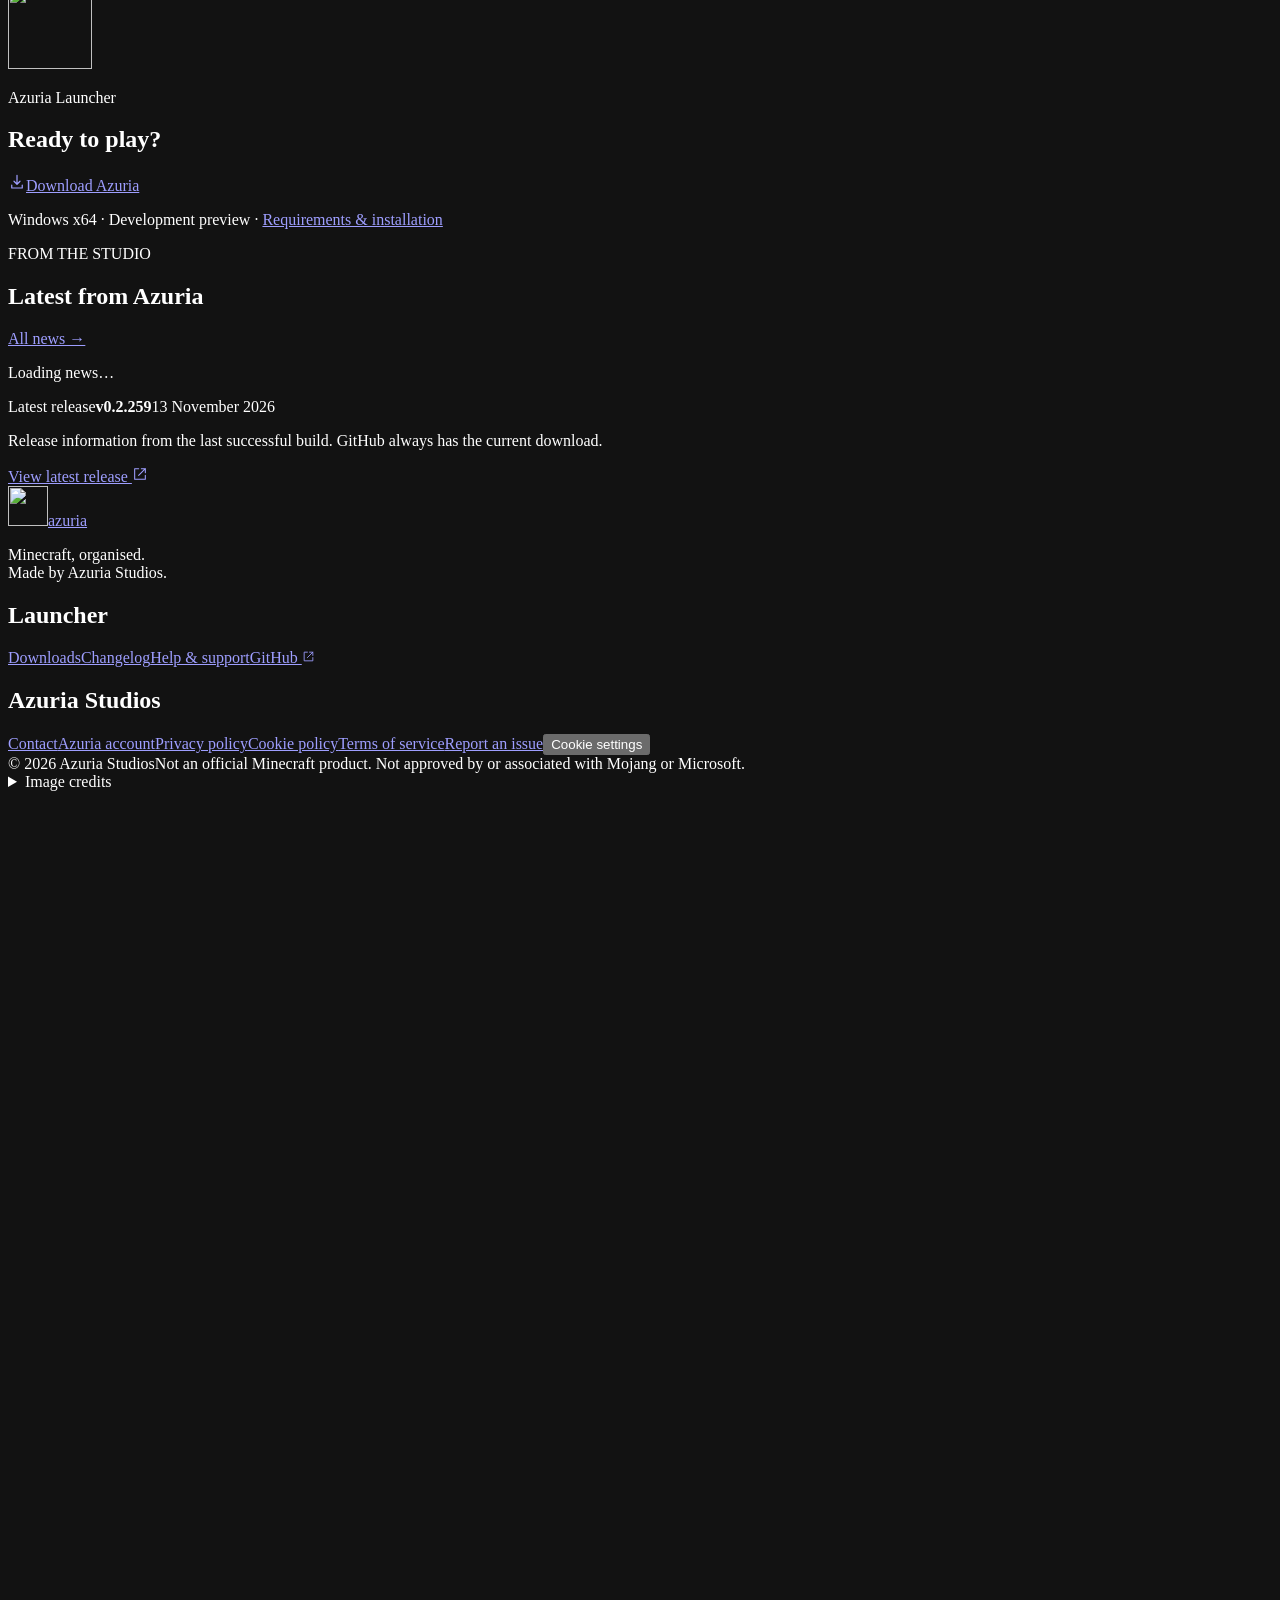
==== commit a7acf836: "Publish Azuria website" ====
--- a/site/index.html
+++ b/site/index.html
@@ -632,16 +632,40 @@
                 >
                   <a
                     class="update-cover"
+                    href="https://github.com/jamesb123450/azuria-releases/releases/tag/v0.2.259"
+                    aria-label="Read v0.2.259 release notes"
+                    ><span>v0.2.259</span
+                    ><small>Latest release</small></a
+                  >
+                  <div class="update-body">
+                    <time datetime="2026-11-13T20:18:47Z"
+                      >13 November 2026</time
+                    >
+                    <h3>What’s new</h3>
+                    <p>Azuria now installs verified launcher updates and reopens automatically when you start the launcher. If Minecraft or a content installation is running, the update waits for it to finish.</p>
+                    <a
+                      class="text-link"
+                      href="https://github.com/jamesb123450/azuria-releases/releases/tag/v0.2.259"
+                      >Read release notes</a
+                    >
+                  </div>
+                </article><article
+                  class="update-card"
+                  data-reveal
+                  
+                >
+                  <a
+                    class="update-cover"
                     href="https://github.com/jamesb123450/azuria-releases/releases/tag/v0.2.258"
                     aria-label="Read v0.2.258 release notes"
                     ><span>v0.2.258</span
-                    ><small>Latest release</small></a
+                    ></a
                   >
                   <div class="update-body">
                     <time datetime="2026-11-10T19:20:44Z"
                       >10 November 2026</time
                     >
-                    <h3>What’s new</h3>
+                    <h3>Earlier release</h3>
                     <p>Offer Azuria-enabled and custom profiles at creation</p>
                     <a
                       class="text-link"
@@ -673,30 +697,6 @@
                       >Read release notes</a
                     >
                   </div>
-                </article><article
-                  class="update-card"
-                  data-reveal
-                  
-                >
-                  <a
-                    class="update-cover"
-                    href="https://github.com/jamesb123450/azuria-releases/releases/tag/v0.2.256"
-                    aria-label="Read v0.2.256 release notes"
-                    ><span>v0.2.256</span
-                    ></a
-                  >
-                  <div class="update-body">
-                    <time datetime="2026-11-09T15:15:20Z"
-                      >9 November 2026</time
-                    >
-                    <h3>Earlier release</h3>
-                    <p>chore: refresh website and Windows installer branding</p>
-                    <a
-                      class="text-link"
-                      href="https://github.com/jamesb123450/azuria-releases/releases/tag/v0.2.256"
-                      >Read release notes</a
-                    >
-                  </div>
                 </article>
         </div>
         <p class="small-note">
@@ -757,12 +757,12 @@
             class="latest-notice container"
             aria-label="Latest Azuria release"
             data-latest-notice
-            data-built-tag="v0.2.258"
+            data-built-tag="v0.2.259"
           >
             <div>
               <span class="section-kicker">Latest release</span
-              ><strong data-latest-version>v0.2.258</strong
-              ><span data-latest-date>10 November 2026</span>
+              ><strong data-latest-version>v0.2.259</strong
+              ><span data-latest-date>13 November 2026</span>
               <p data-release-status aria-live="polite">
                 Release information from the last successful build. GitHub
                 always has the current download.
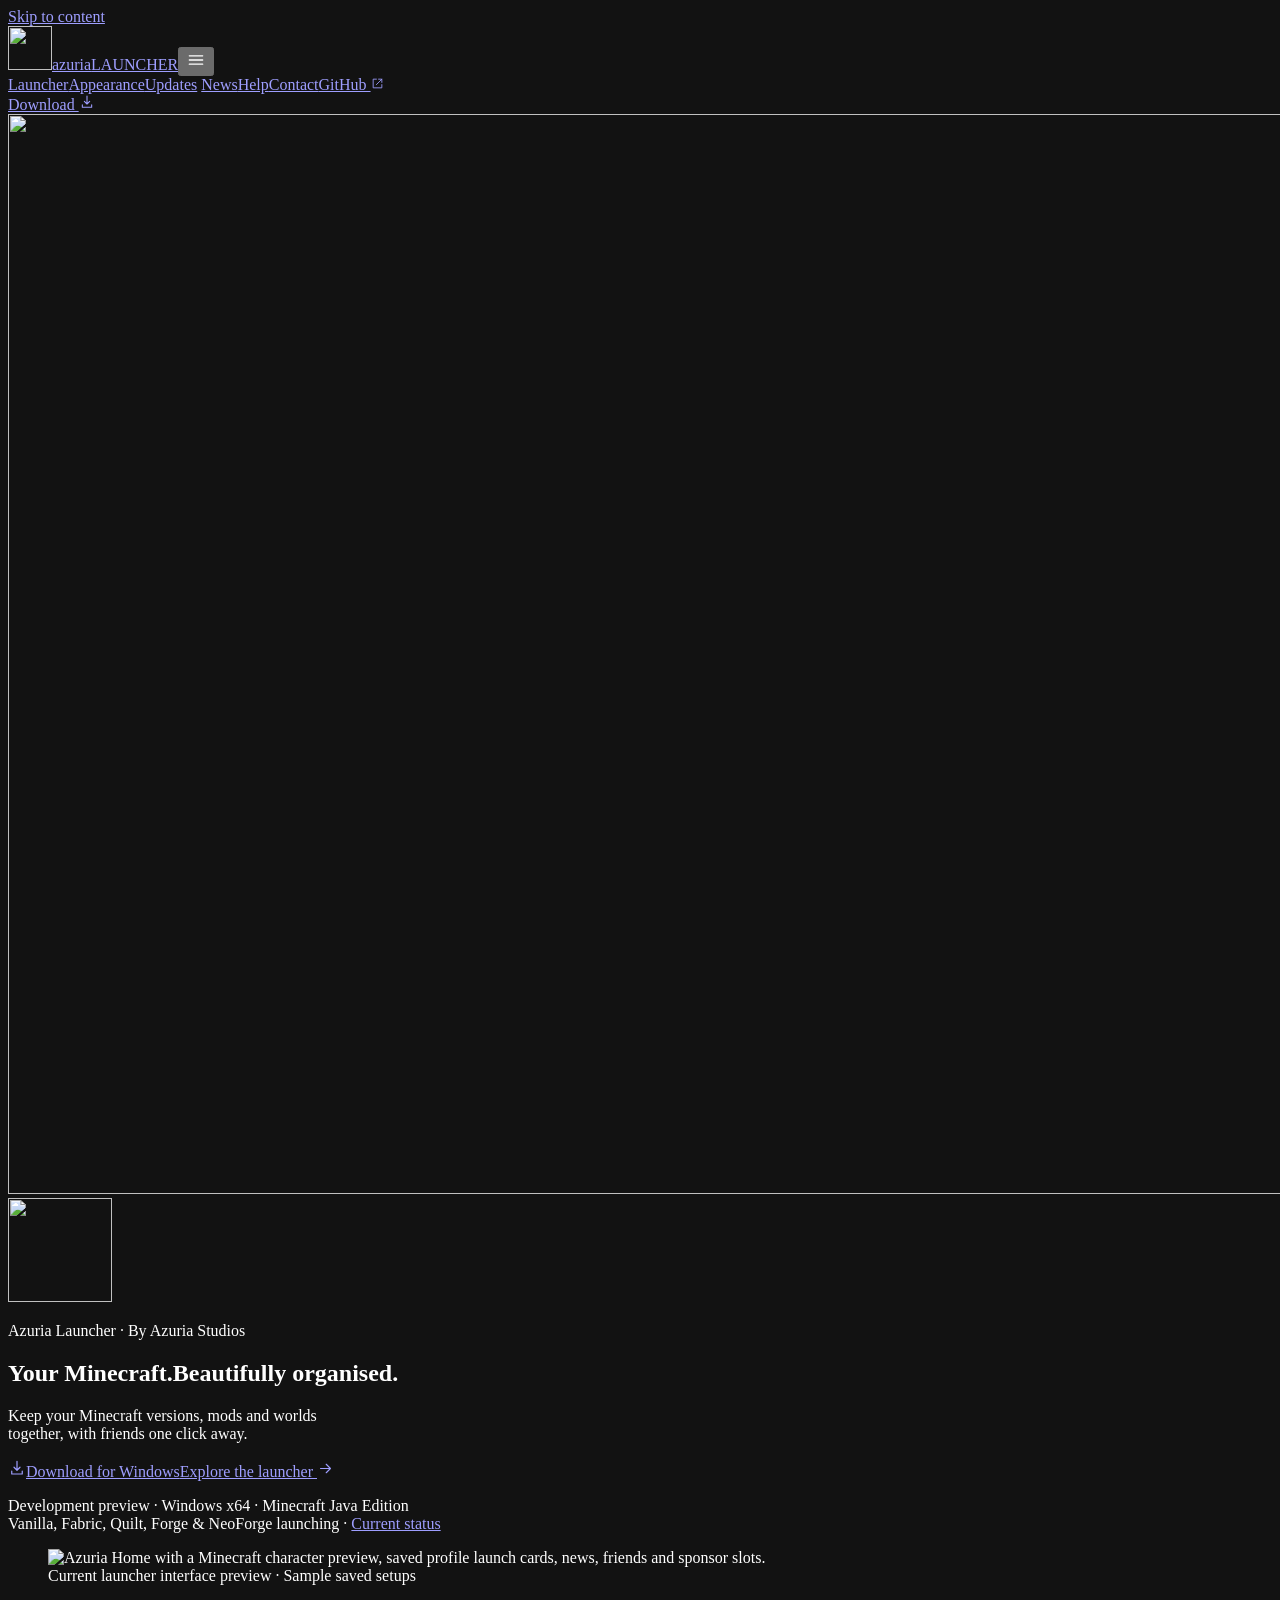
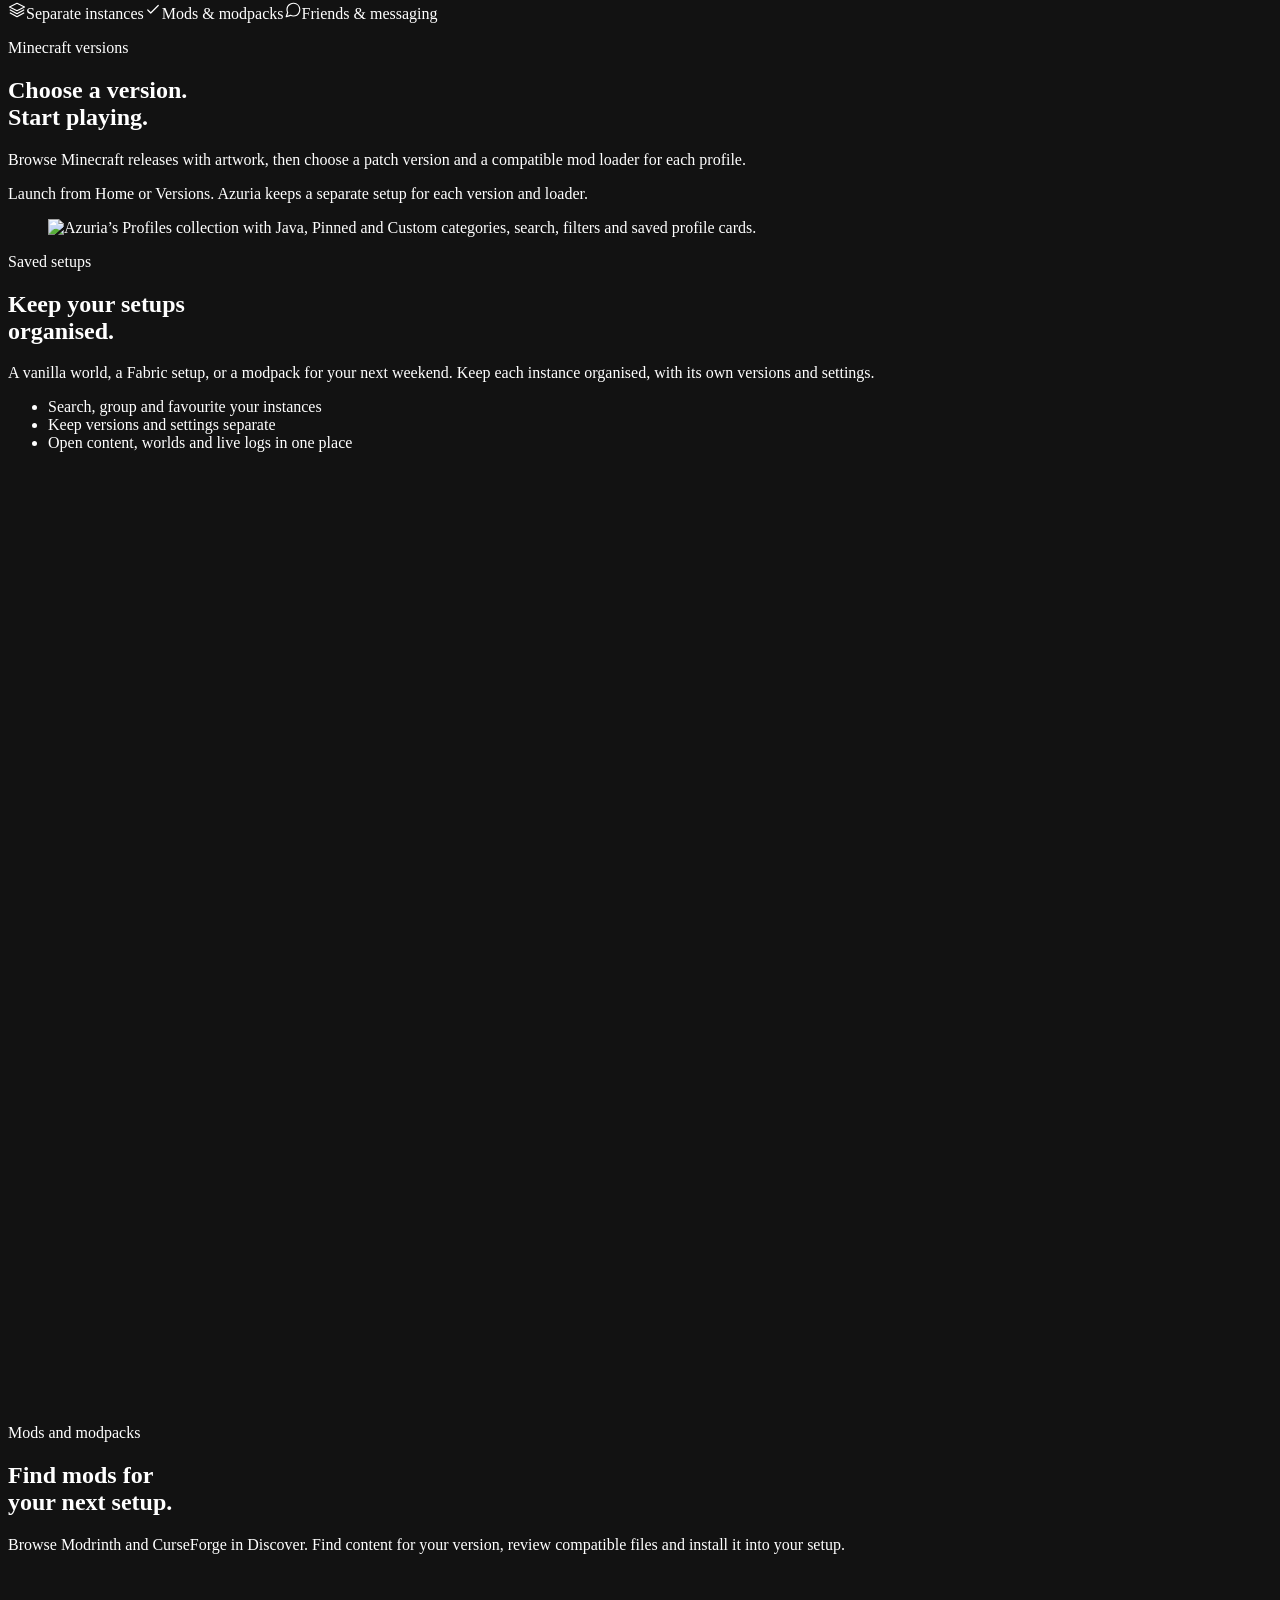
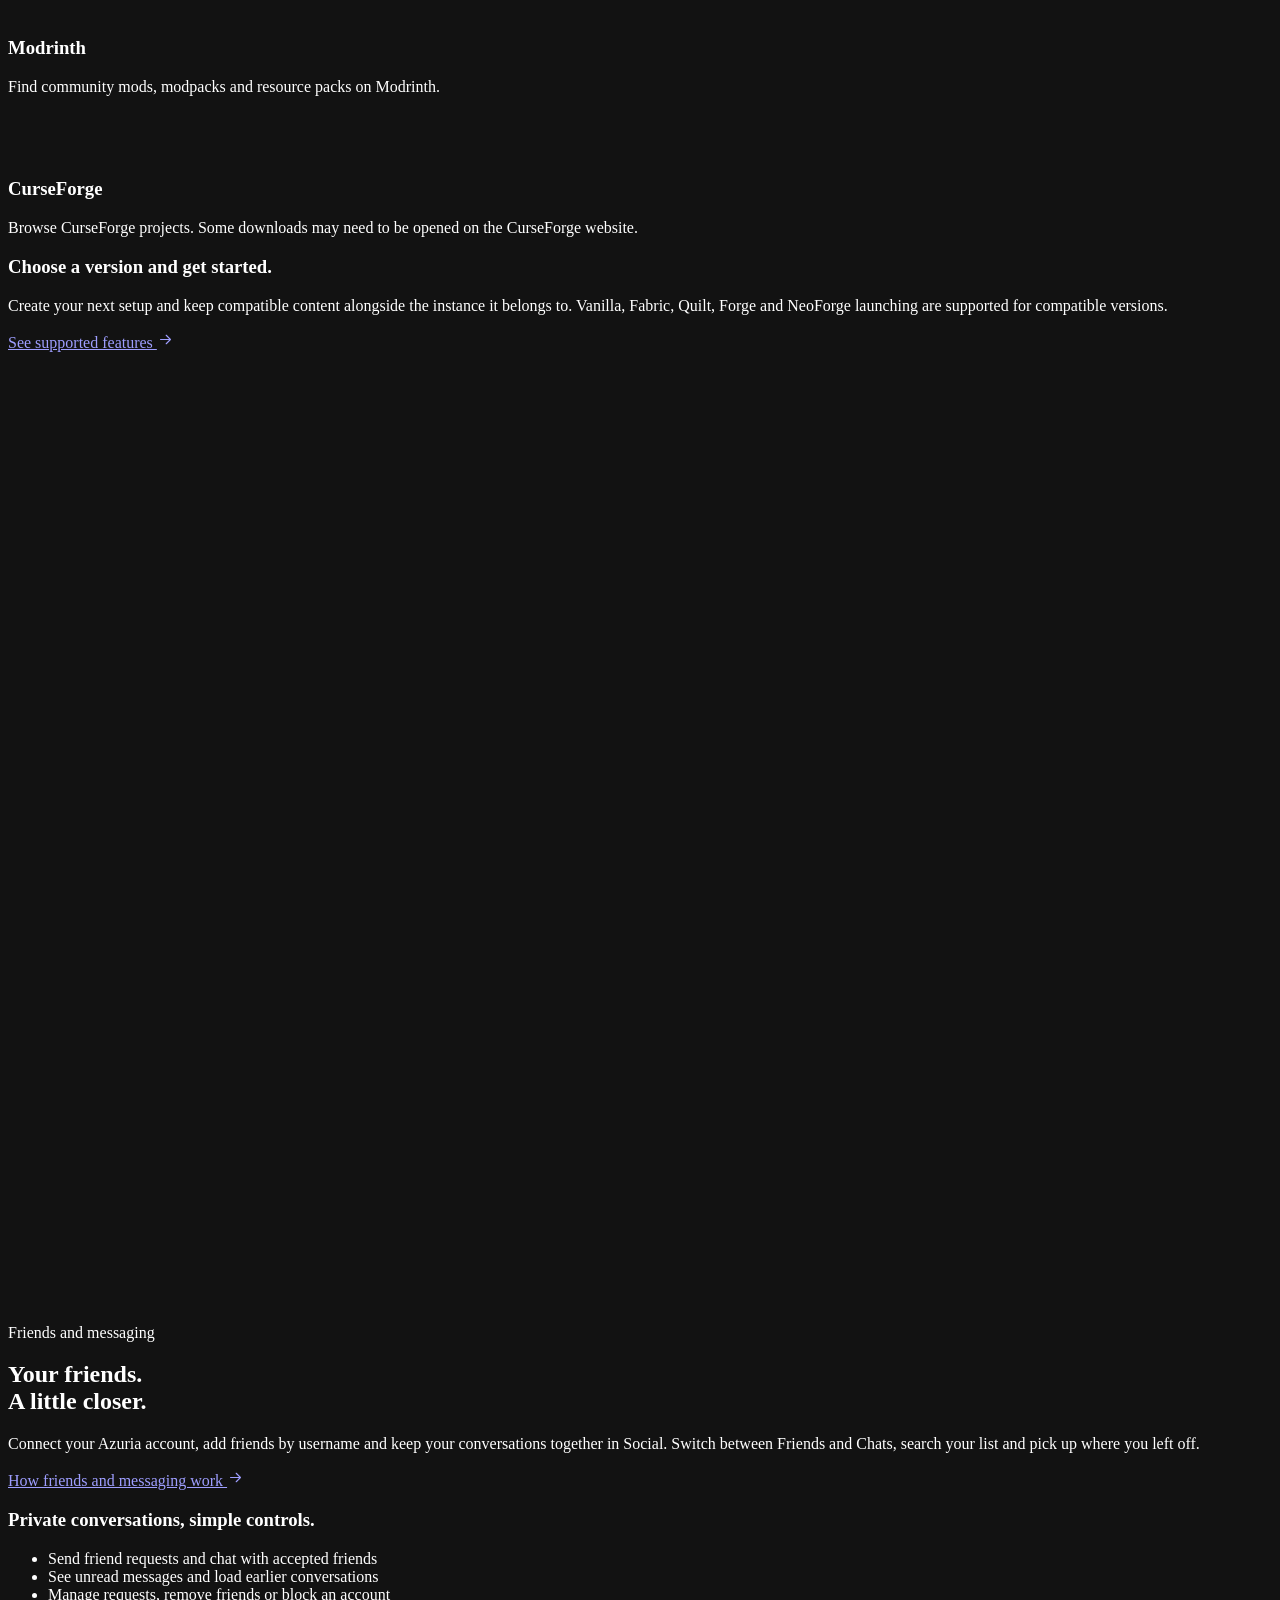
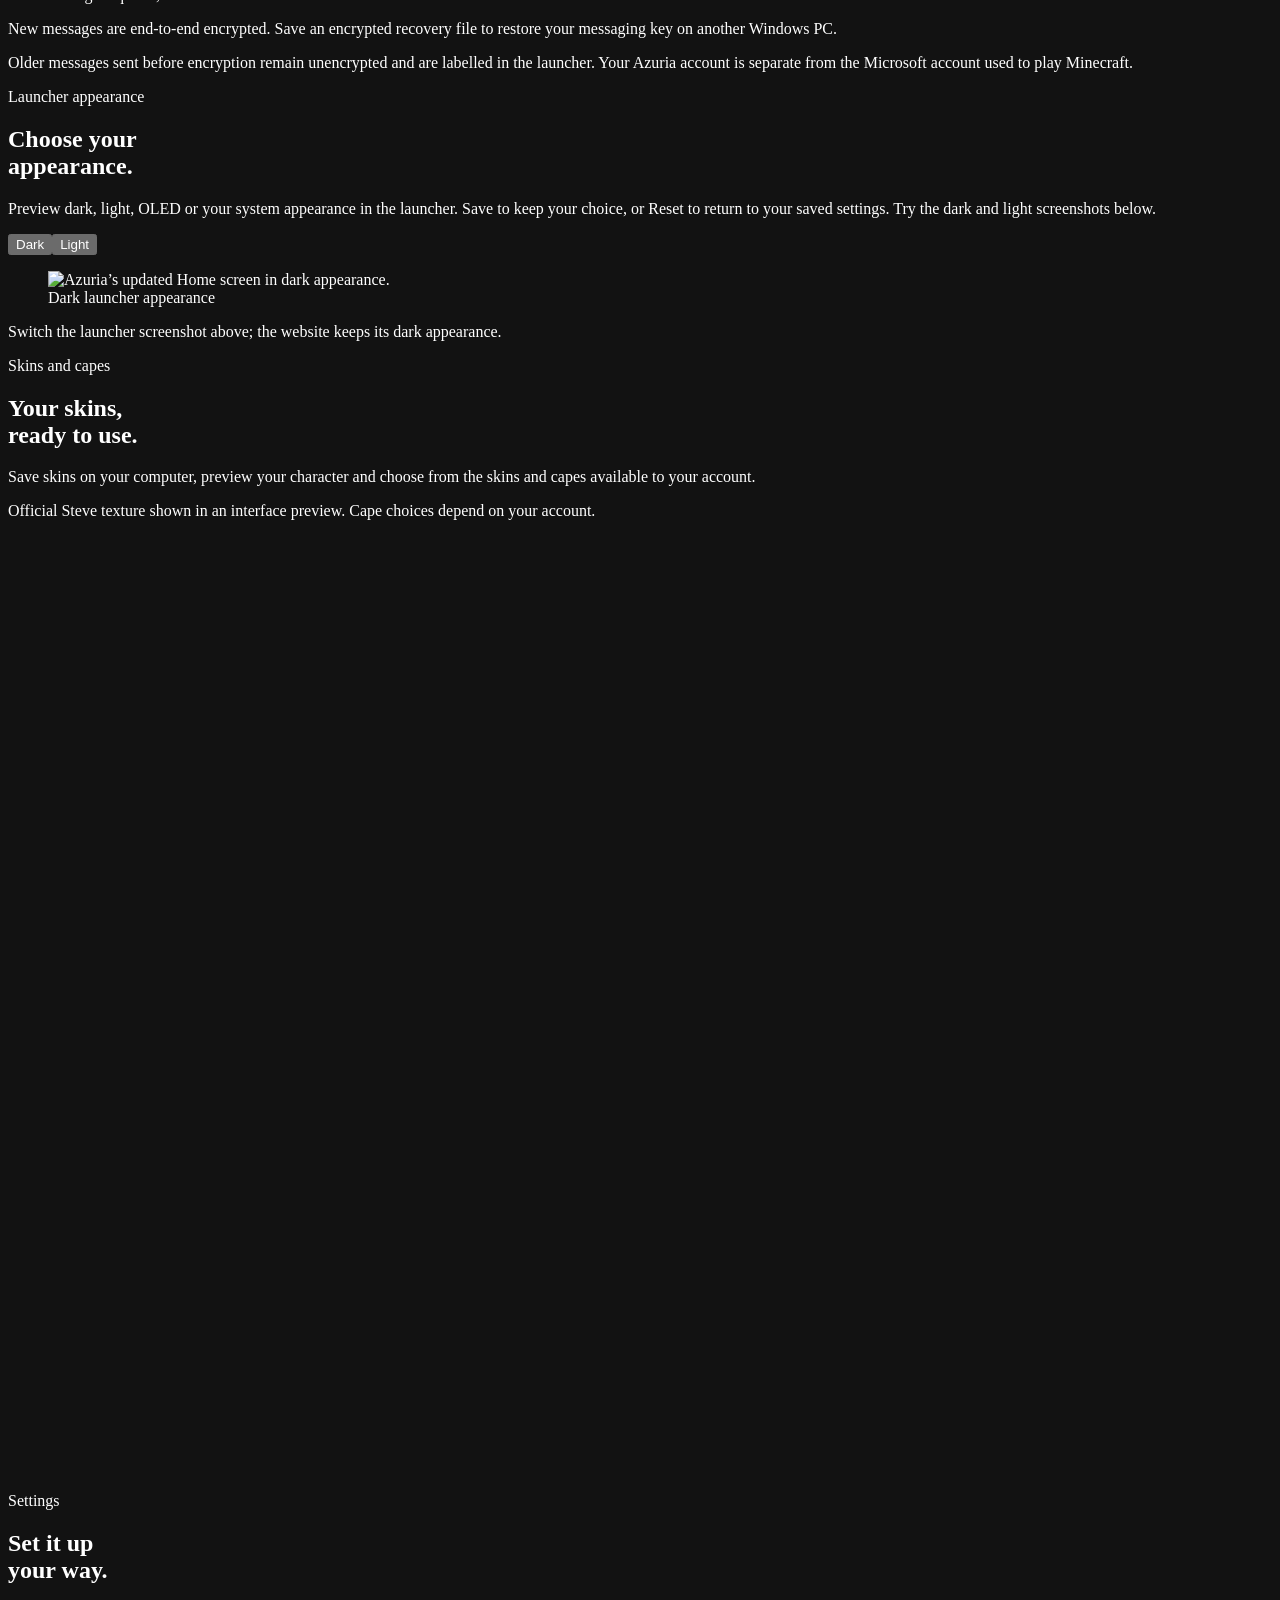
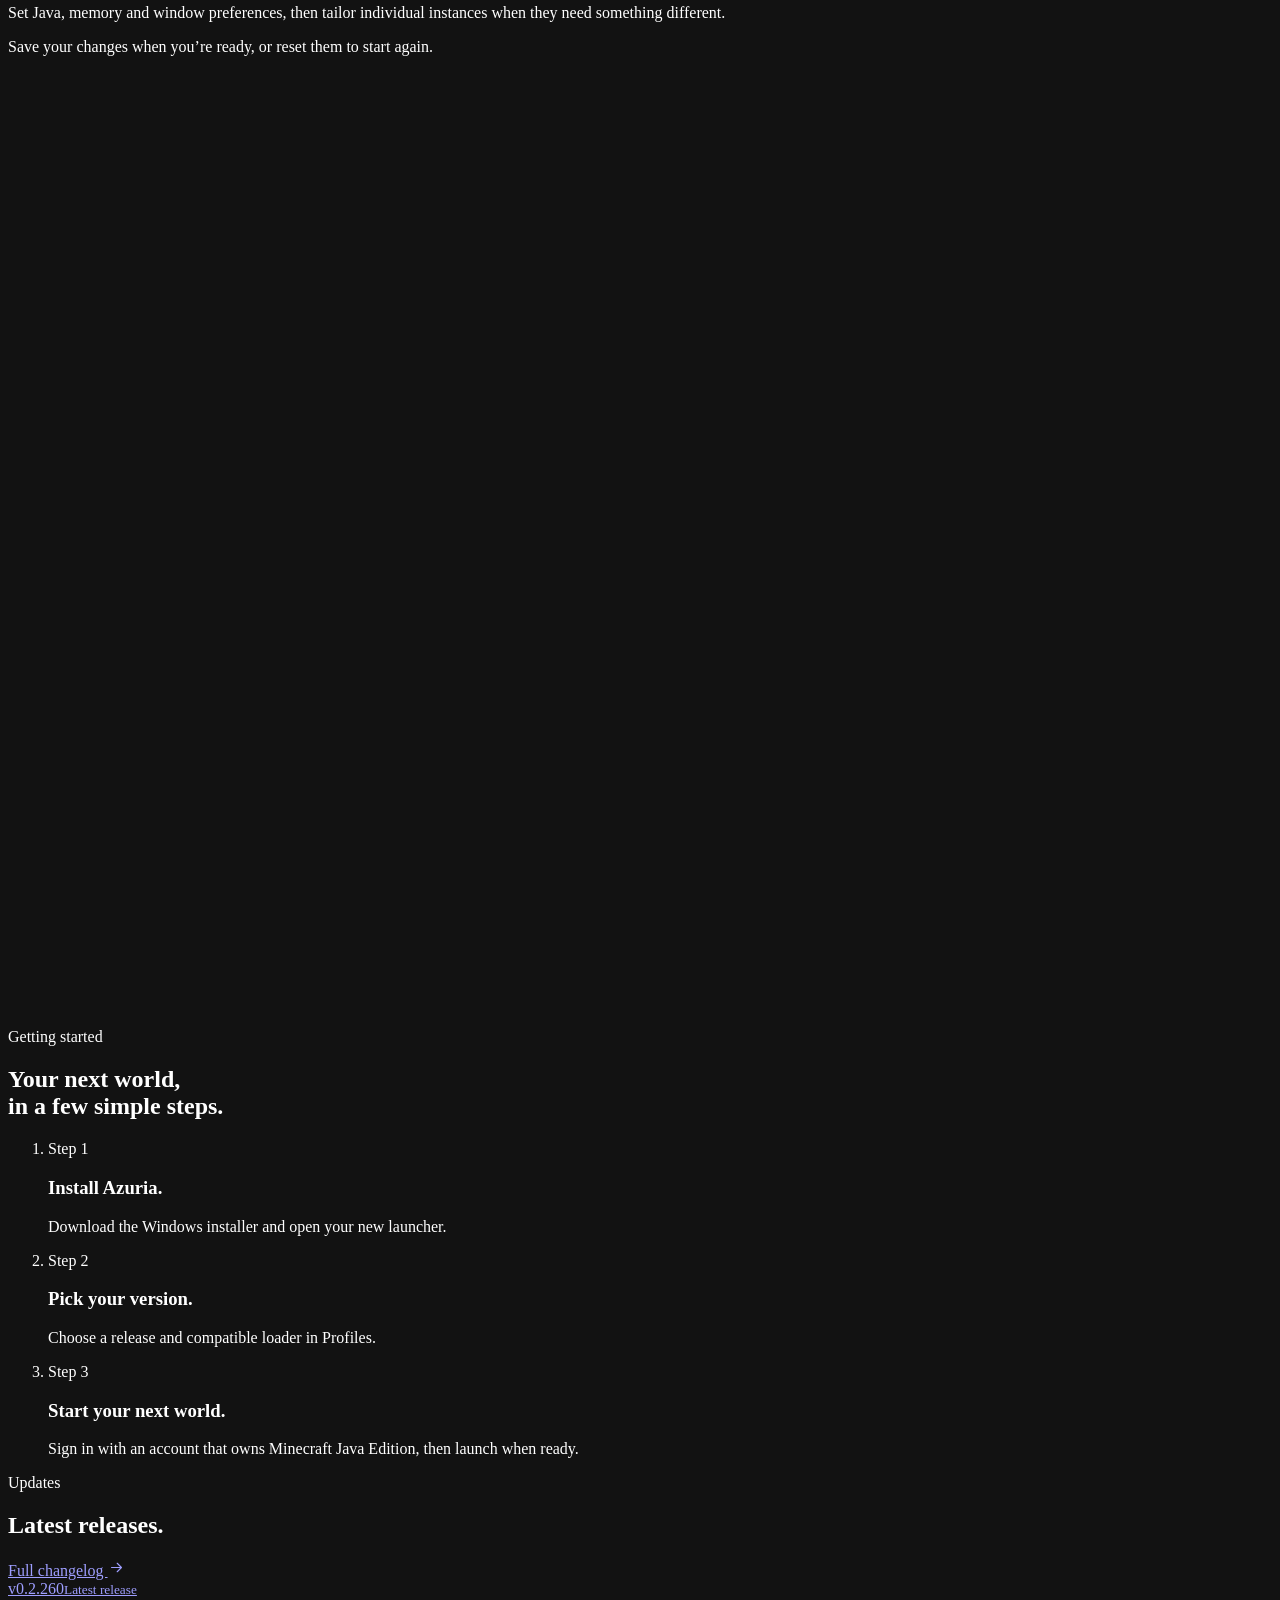
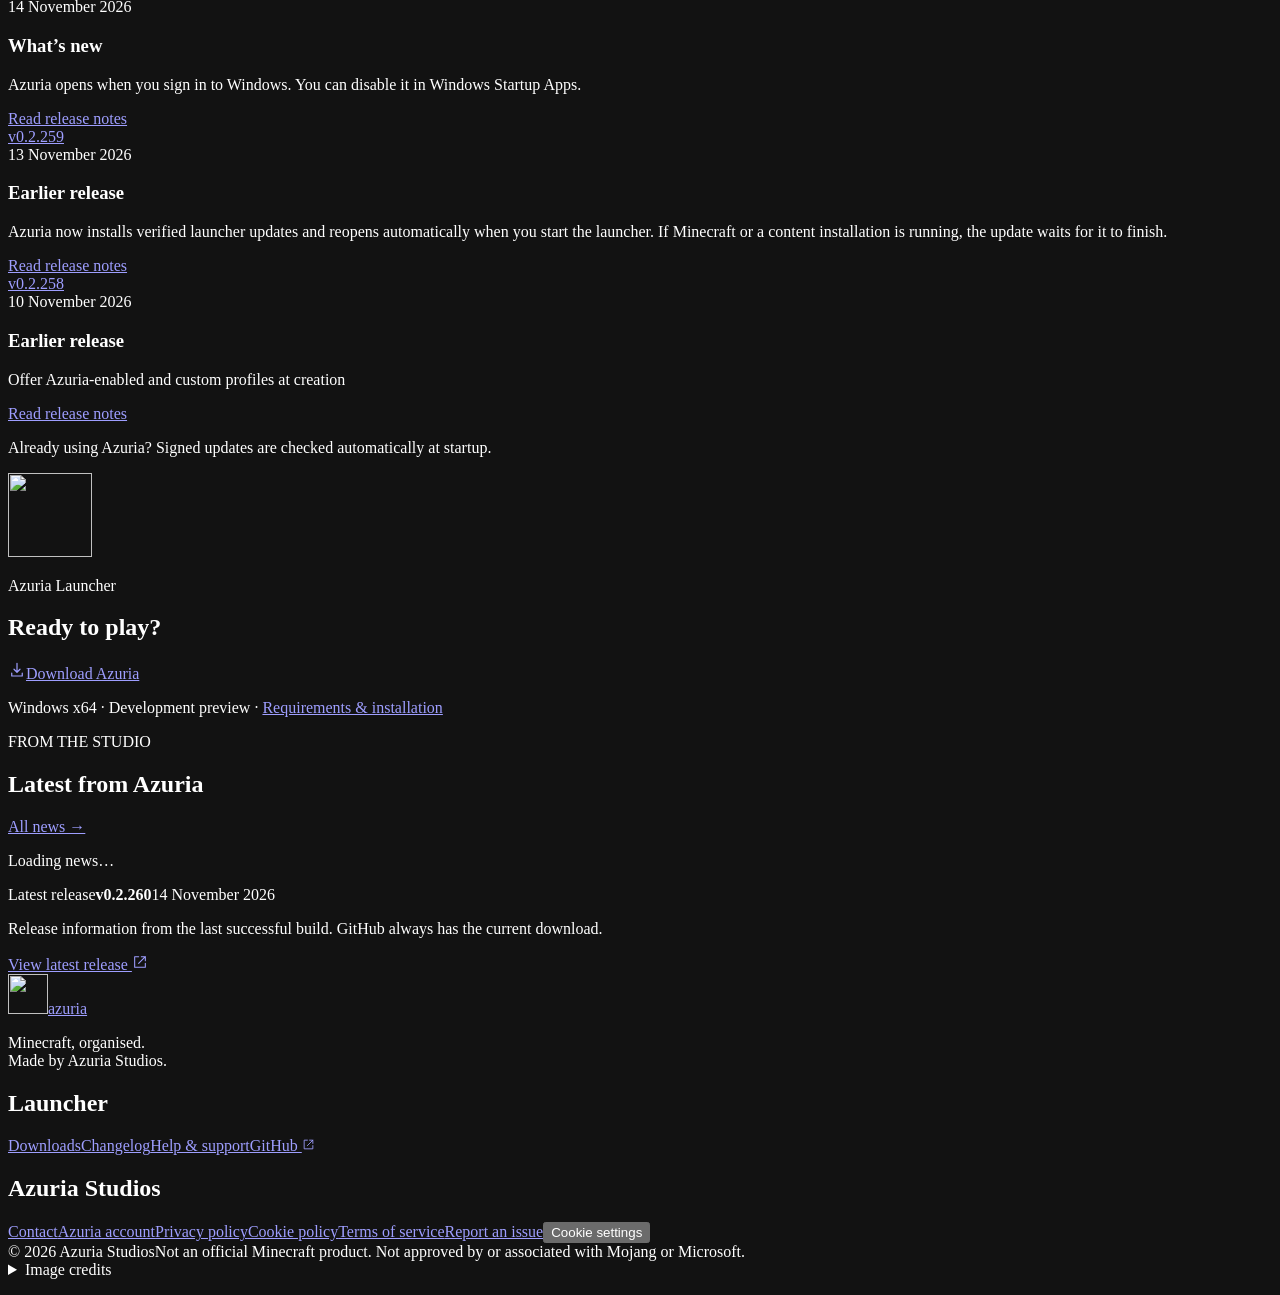
==== commit 76ecfd35: "Publish Azuria website" ====
--- a/site/index.html
+++ b/site/index.html
@@ -632,16 +632,40 @@
                 >
                   <a
                     class="update-cover"
+                    href="https://github.com/jamesb123450/azuria-releases/releases/tag/v0.2.260"
+                    aria-label="Read v0.2.260 release notes"
+                    ><span>v0.2.260</span
+                    ><small>Latest release</small></a
+                  >
+                  <div class="update-body">
+                    <time datetime="2026-11-14T10:33:59Z"
+                      >14 November 2026</time
+                    >
+                    <h3>What’s new</h3>
+                    <p>Azuria opens when you sign in to Windows. You can disable it in Windows Startup Apps.</p>
+                    <a
+                      class="text-link"
+                      href="https://github.com/jamesb123450/azuria-releases/releases/tag/v0.2.260"
+                      >Read release notes</a
+                    >
+                  </div>
+                </article><article
+                  class="update-card"
+                  data-reveal
+                  
+                >
+                  <a
+                    class="update-cover"
                     href="https://github.com/jamesb123450/azuria-releases/releases/tag/v0.2.259"
                     aria-label="Read v0.2.259 release notes"
                     ><span>v0.2.259</span
-                    ><small>Latest release</small></a
+                    ></a
                   >
                   <div class="update-body">
                     <time datetime="2026-11-13T20:18:47Z"
                       >13 November 2026</time
                     >
-                    <h3>What’s new</h3>
+                    <h3>Earlier release</h3>
                     <p>Azuria now installs verified launcher updates and reopens automatically when you start the launcher. If Minecraft or a content installation is running, the update waits for it to finish.</p>
                     <a
                       class="text-link"
@@ -673,30 +697,6 @@
                       >Read release notes</a
                     >
                   </div>
-                </article><article
-                  class="update-card"
-                  data-reveal
-                  
-                >
-                  <a
-                    class="update-cover"
-                    href="https://github.com/jamesb123450/azuria-releases/releases/tag/v0.2.257"
-                    aria-label="Read v0.2.257 release notes"
-                    ><span>v0.2.257</span
-                    ></a
-                  >
-                  <div class="update-body">
-                    <time datetime="2026-11-09T22:37:56Z"
-                      >9 November 2026</time
-                    >
-                    <h3>Earlier release</h3>
-                    <p>feat: add account-backed Azuria cape wardrobe foundation</p>
-                    <a
-                      class="text-link"
-                      href="https://github.com/jamesb123450/azuria-releases/releases/tag/v0.2.257"
-                      >Read release notes</a
-                    >
-                  </div>
                 </article>
         </div>
         <p class="small-note">
@@ -757,12 +757,12 @@
             class="latest-notice container"
             aria-label="Latest Azuria release"
             data-latest-notice
-            data-built-tag="v0.2.259"
+            data-built-tag="v0.2.260"
           >
             <div>
               <span class="section-kicker">Latest release</span
-              ><strong data-latest-version>v0.2.259</strong
-              ><span data-latest-date>13 November 2026</span>
+              ><strong data-latest-version>v0.2.260</strong
+              ><span data-latest-date>14 November 2026</span>
               <p data-release-status aria-live="polite">
                 Release information from the last successful build. GitHub
                 always has the current download.
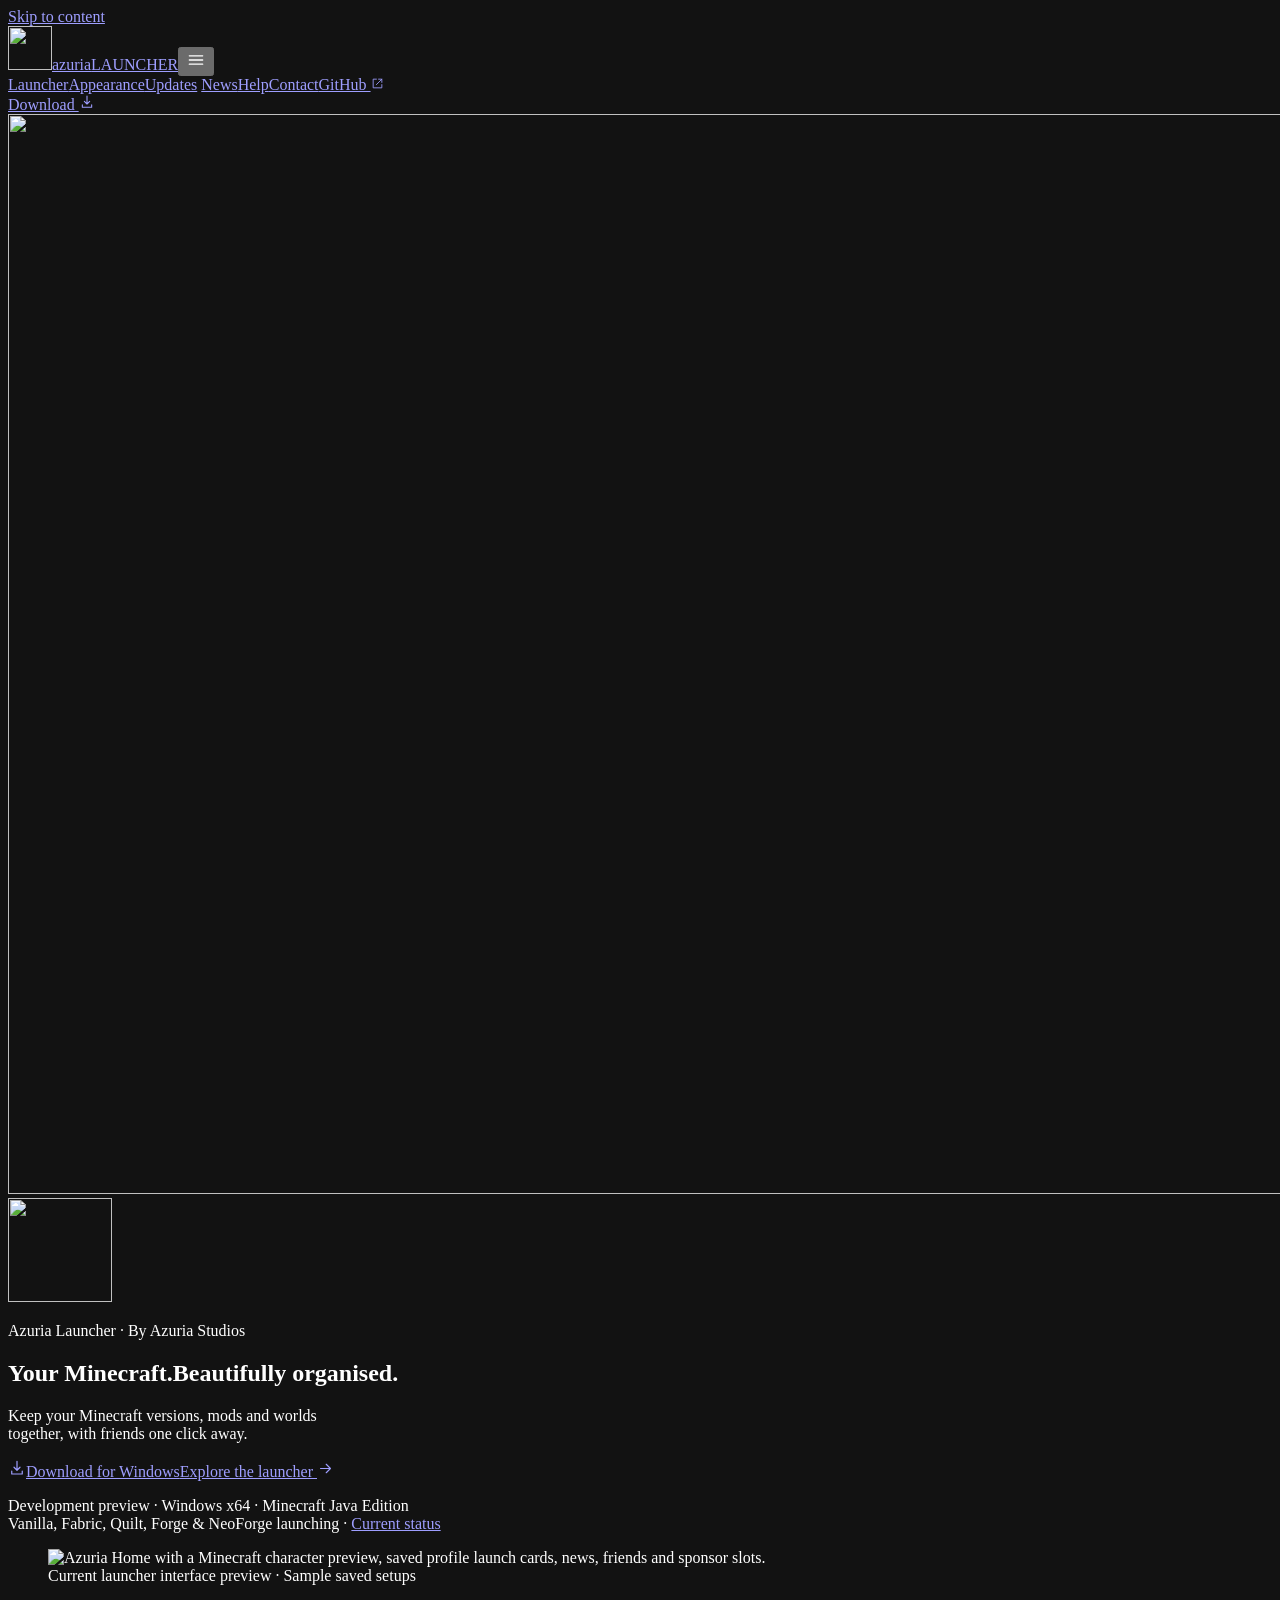
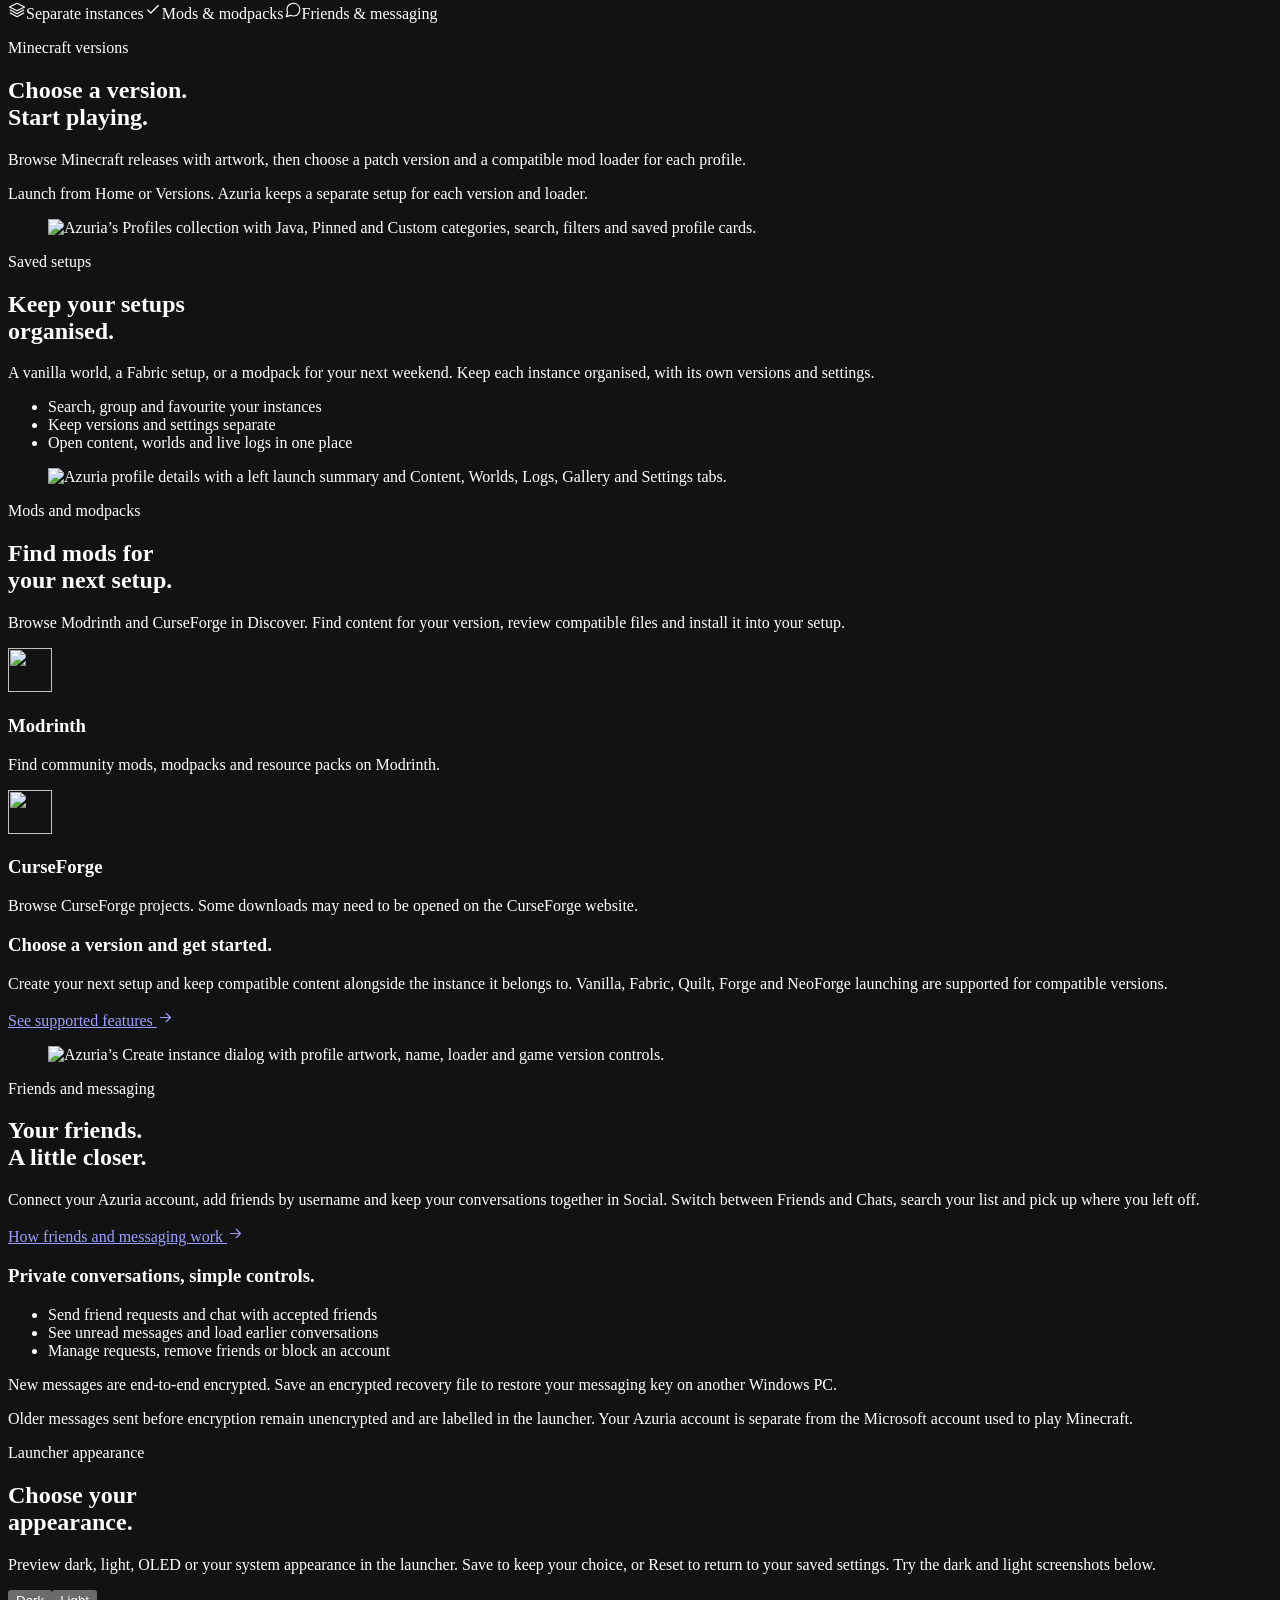
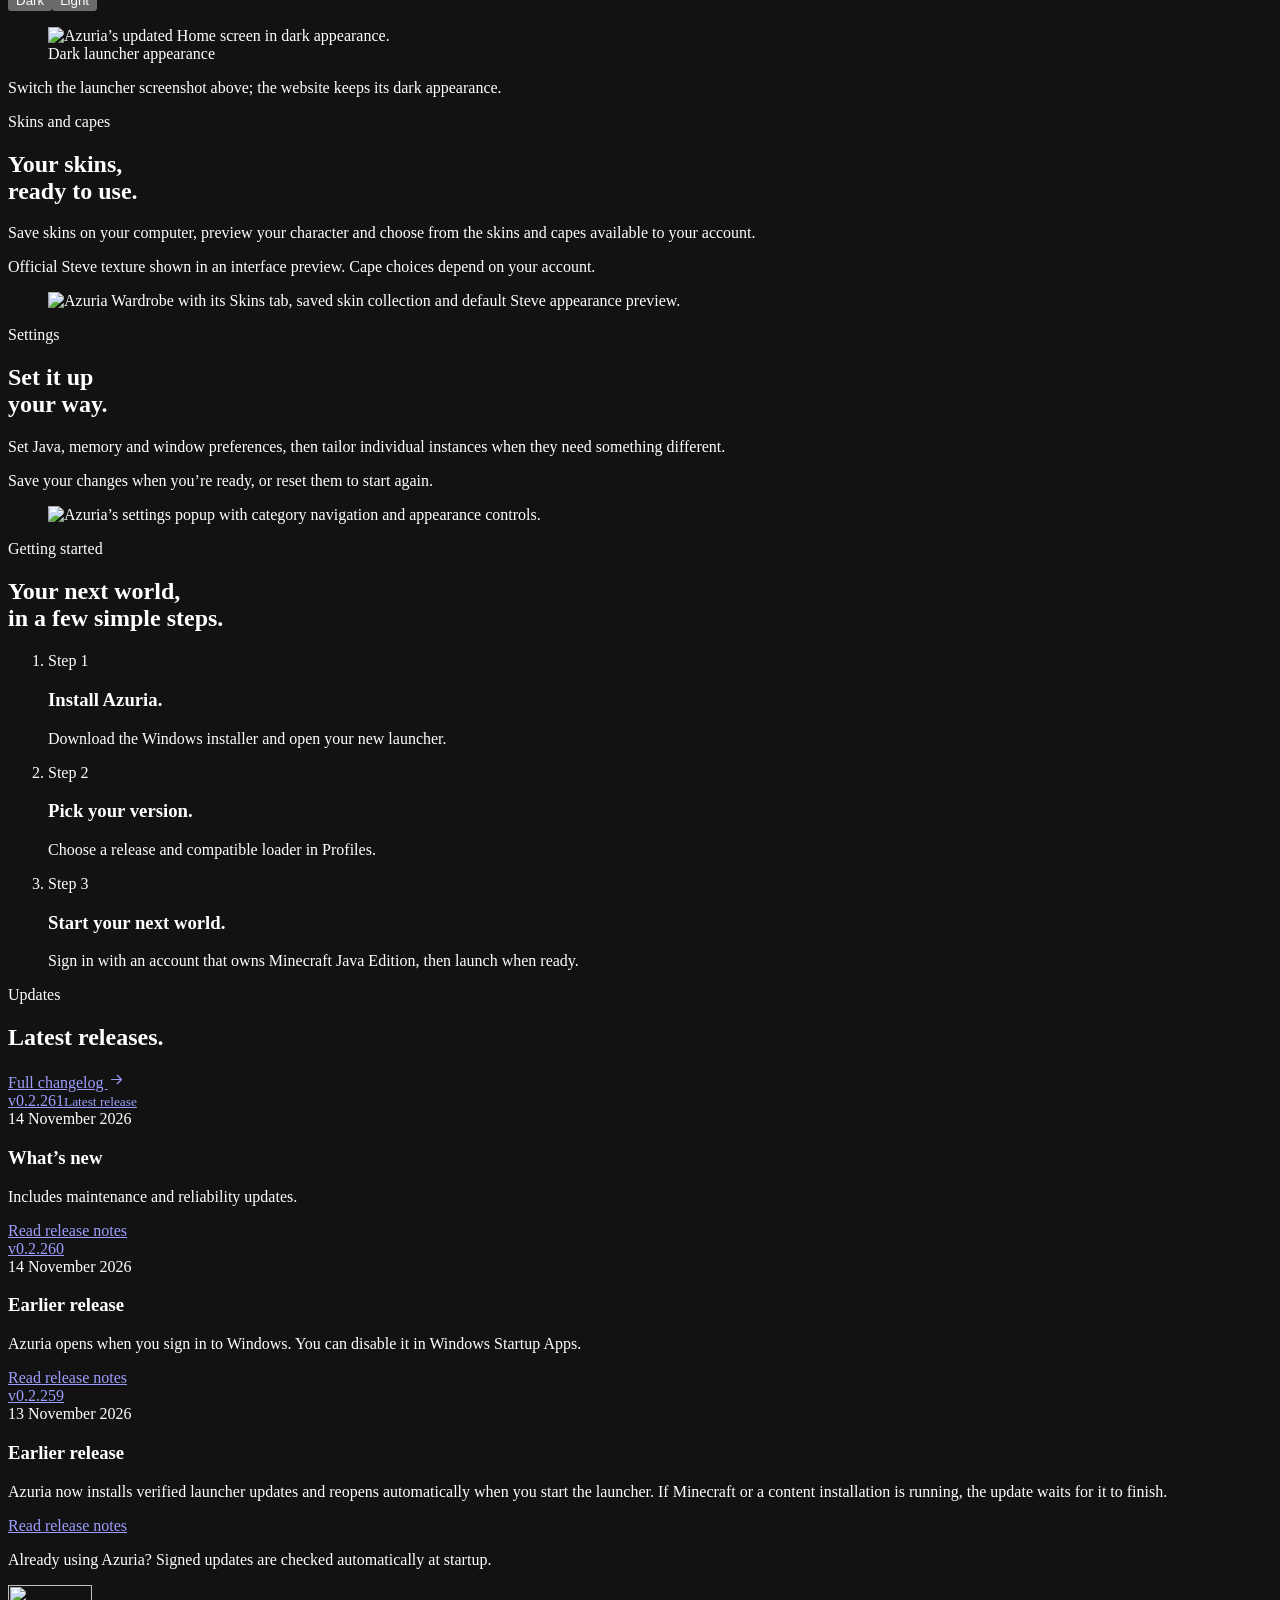
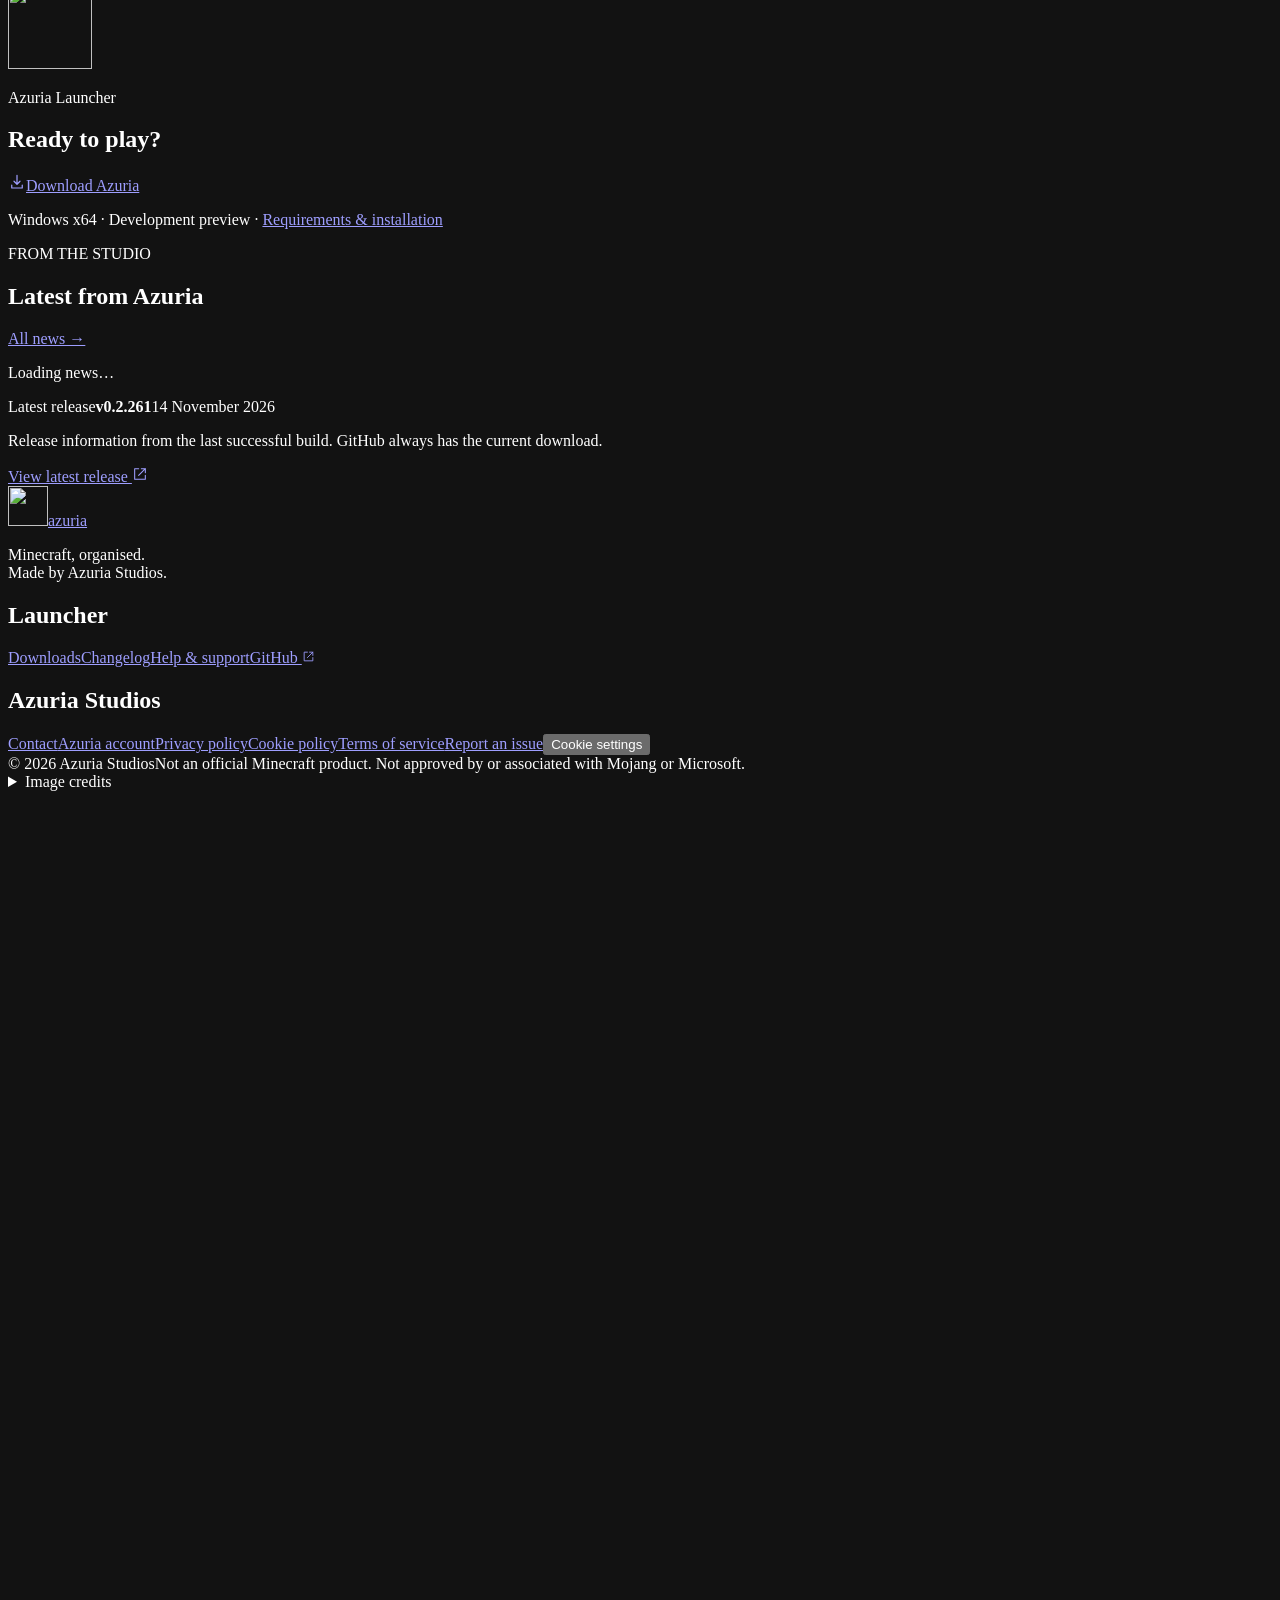
==== commit a799bdc4: "Publish Azuria website" ====
--- a/site/index.html
+++ b/site/index.html
@@ -632,16 +632,40 @@
                 >
                   <a
                     class="update-cover"
+                    href="https://github.com/jamesb123450/azuria-releases/releases/tag/v0.2.261"
+                    aria-label="Read v0.2.261 release notes"
+                    ><span>v0.2.261</span
+                    ><small>Latest release</small></a
+                  >
+                  <div class="update-body">
+                    <time datetime="2026-11-14T10:43:28Z"
+                      >14 November 2026</time
+                    >
+                    <h3>What’s new</h3>
+                    <p>Includes maintenance and reliability updates.</p>
+                    <a
+                      class="text-link"
+                      href="https://github.com/jamesb123450/azuria-releases/releases/tag/v0.2.261"
+                      >Read release notes</a
+                    >
+                  </div>
+                </article><article
+                  class="update-card"
+                  data-reveal
+                  
+                >
+                  <a
+                    class="update-cover"
                     href="https://github.com/jamesb123450/azuria-releases/releases/tag/v0.2.260"
                     aria-label="Read v0.2.260 release notes"
                     ><span>v0.2.260</span
-                    ><small>Latest release</small></a
+                    ></a
                   >
                   <div class="update-body">
                     <time datetime="2026-11-14T10:33:59Z"
                       >14 November 2026</time
                     >
-                    <h3>What’s new</h3>
+                    <h3>Earlier release</h3>
                     <p>Azuria opens when you sign in to Windows. You can disable it in Windows Startup Apps.</p>
                     <a
                       class="text-link"
@@ -673,30 +697,6 @@
                       >Read release notes</a
                     >
                   </div>
-                </article><article
-                  class="update-card"
-                  data-reveal
-                  
-                >
-                  <a
-                    class="update-cover"
-                    href="https://github.com/jamesb123450/azuria-releases/releases/tag/v0.2.258"
-                    aria-label="Read v0.2.258 release notes"
-                    ><span>v0.2.258</span
-                    ></a
-                  >
-                  <div class="update-body">
-                    <time datetime="2026-11-10T19:20:44Z"
-                      >10 November 2026</time
-                    >
-                    <h3>Earlier release</h3>
-                    <p>Offer Azuria-enabled and custom profiles at creation</p>
-                    <a
-                      class="text-link"
-                      href="https://github.com/jamesb123450/azuria-releases/releases/tag/v0.2.258"
-                      >Read release notes</a
-                    >
-                  </div>
                 </article>
         </div>
         <p class="small-note">
@@ -757,11 +757,11 @@
             class="latest-notice container"
             aria-label="Latest Azuria release"
             data-latest-notice
-            data-built-tag="v0.2.260"
+            data-built-tag="v0.2.261"
           >
             <div>
               <span class="section-kicker">Latest release</span
-              ><strong data-latest-version>v0.2.260</strong
+              ><strong data-latest-version>v0.2.261</strong
               ><span data-latest-date>14 November 2026</span>
               <p data-release-status aria-live="polite">
                 Release information from the last successful build. GitHub
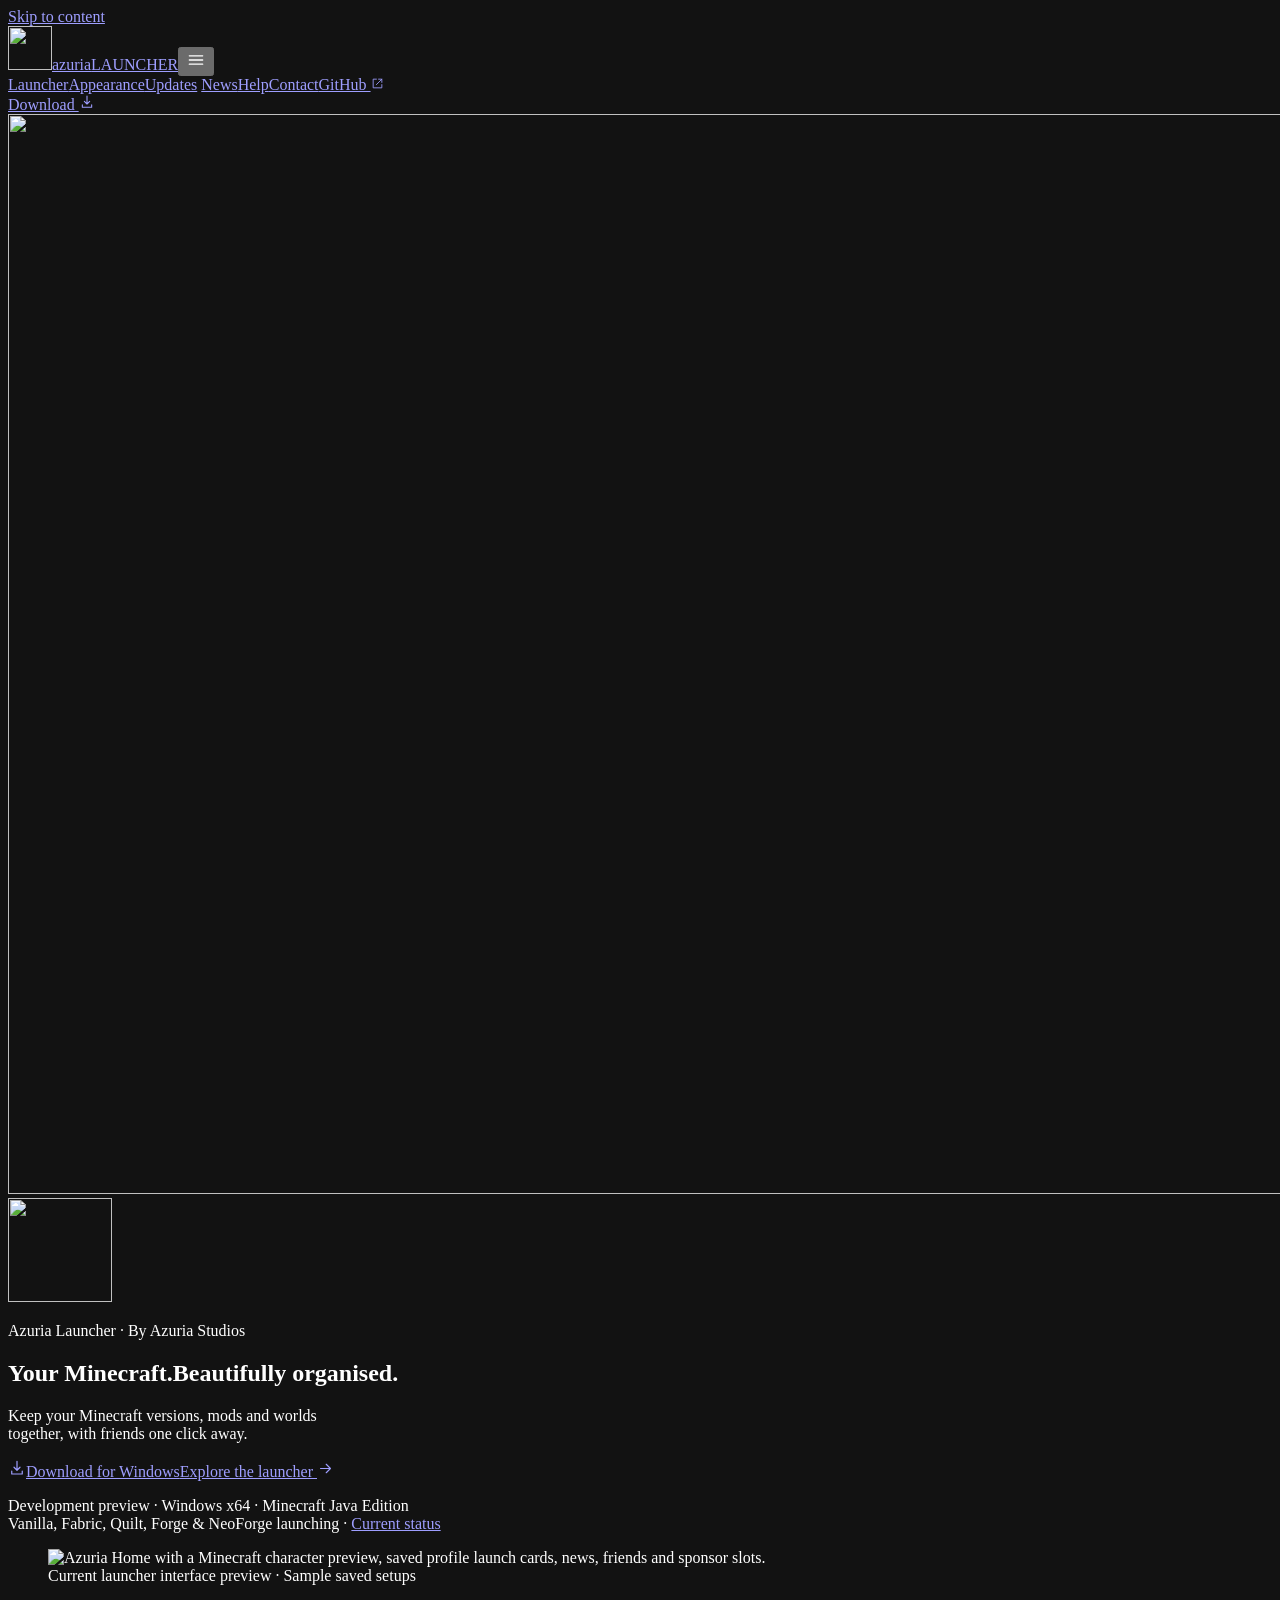
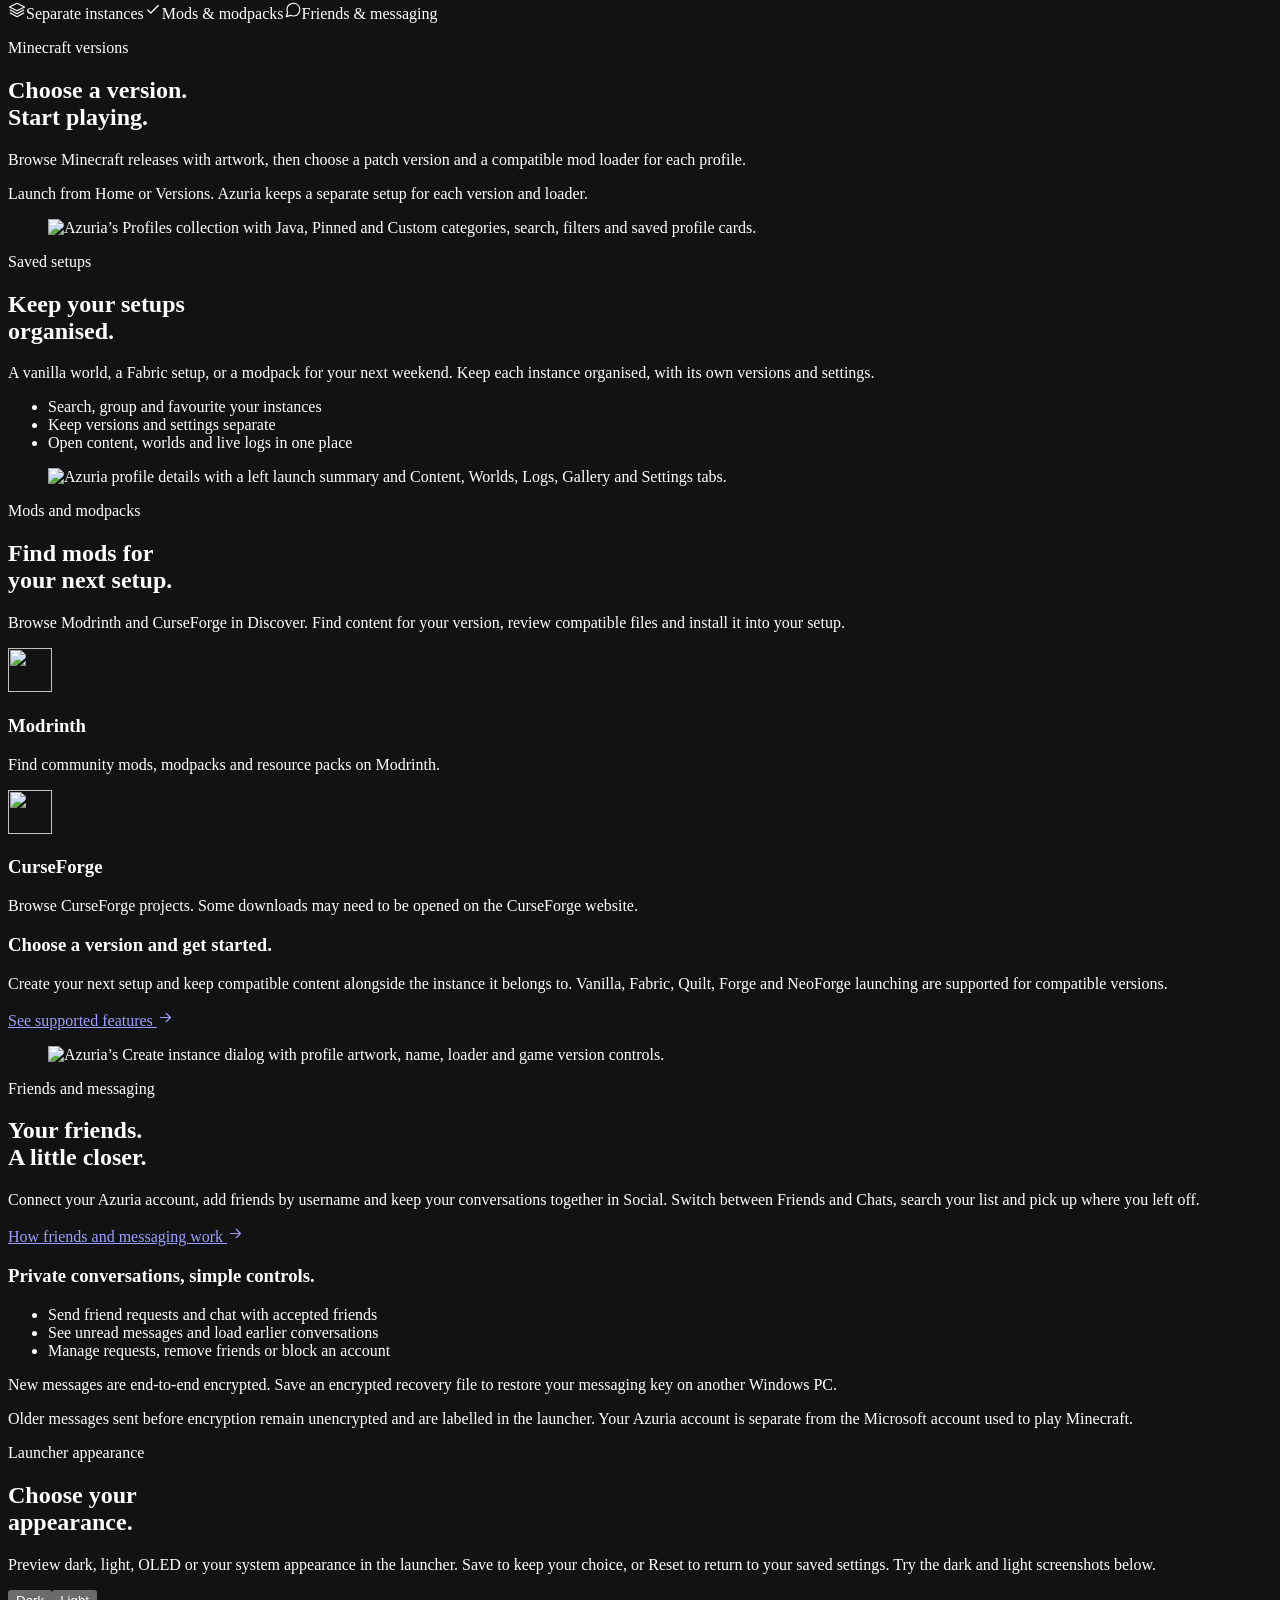
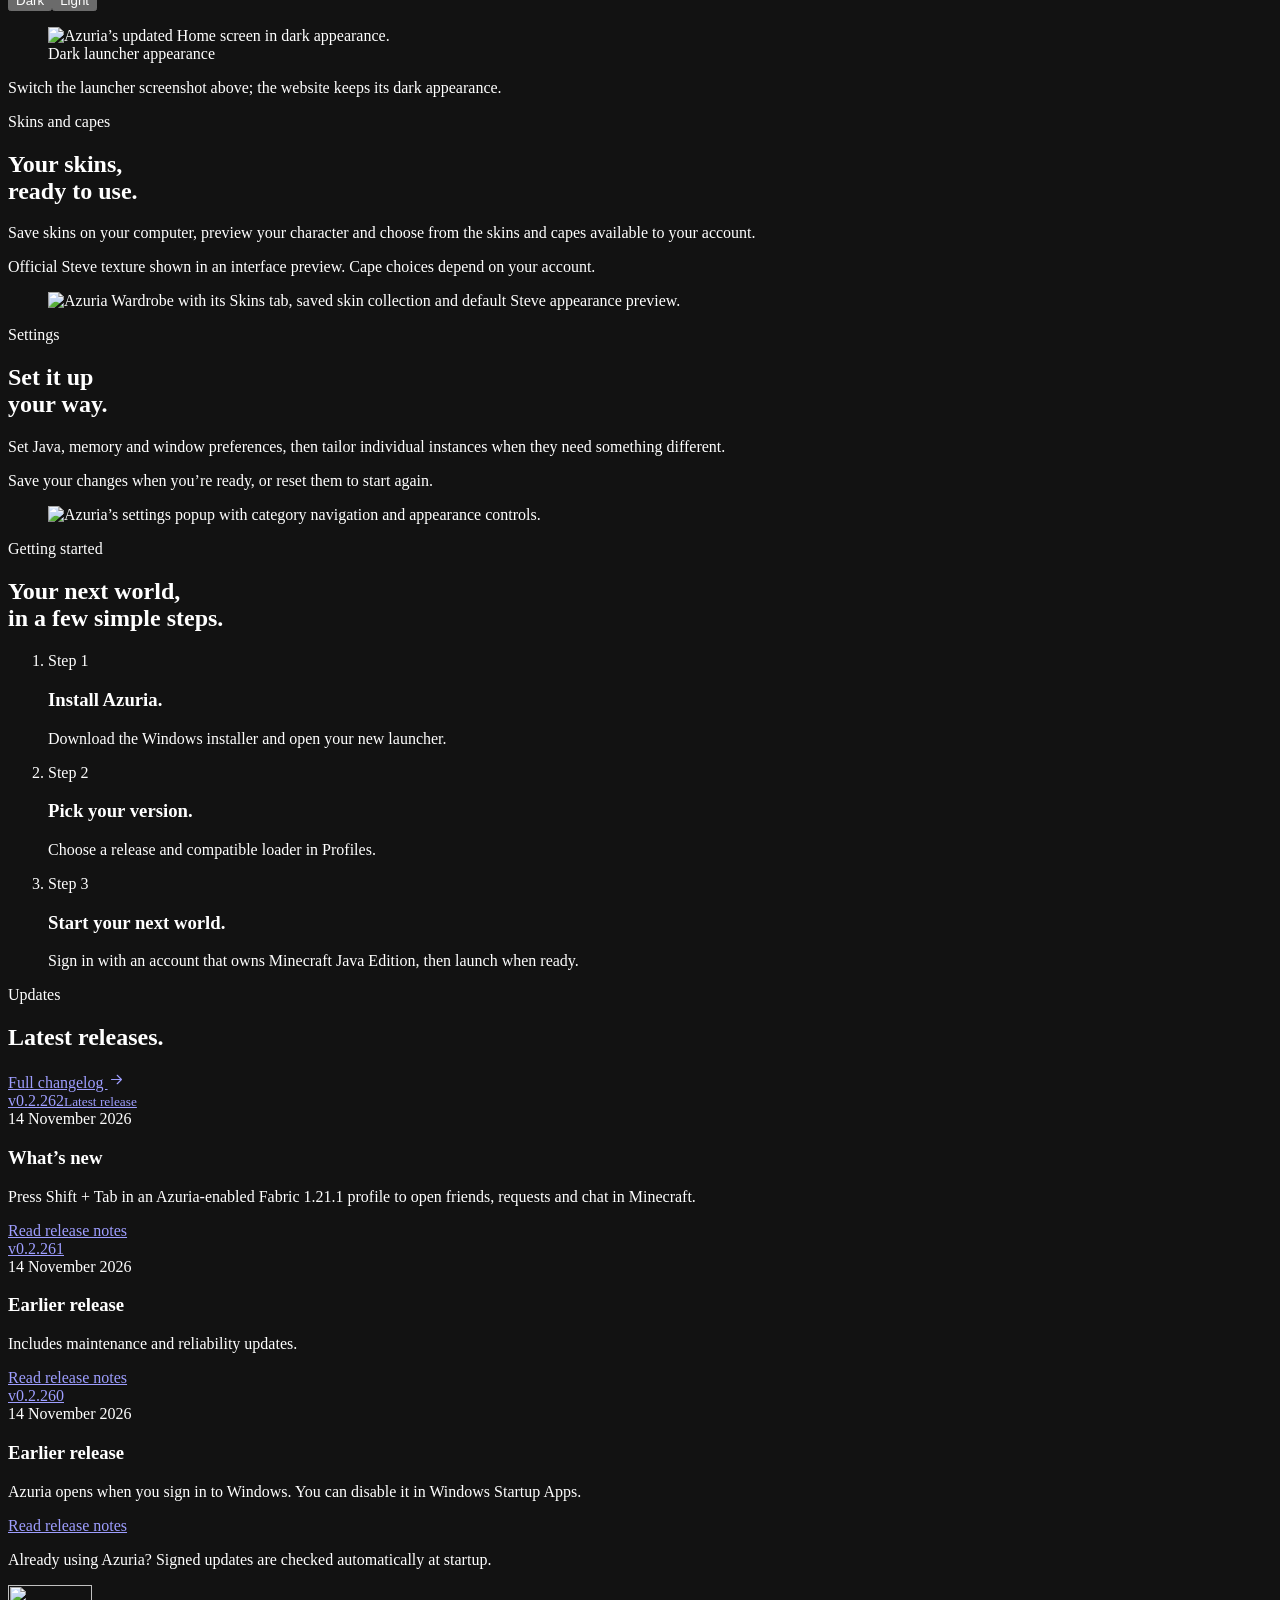
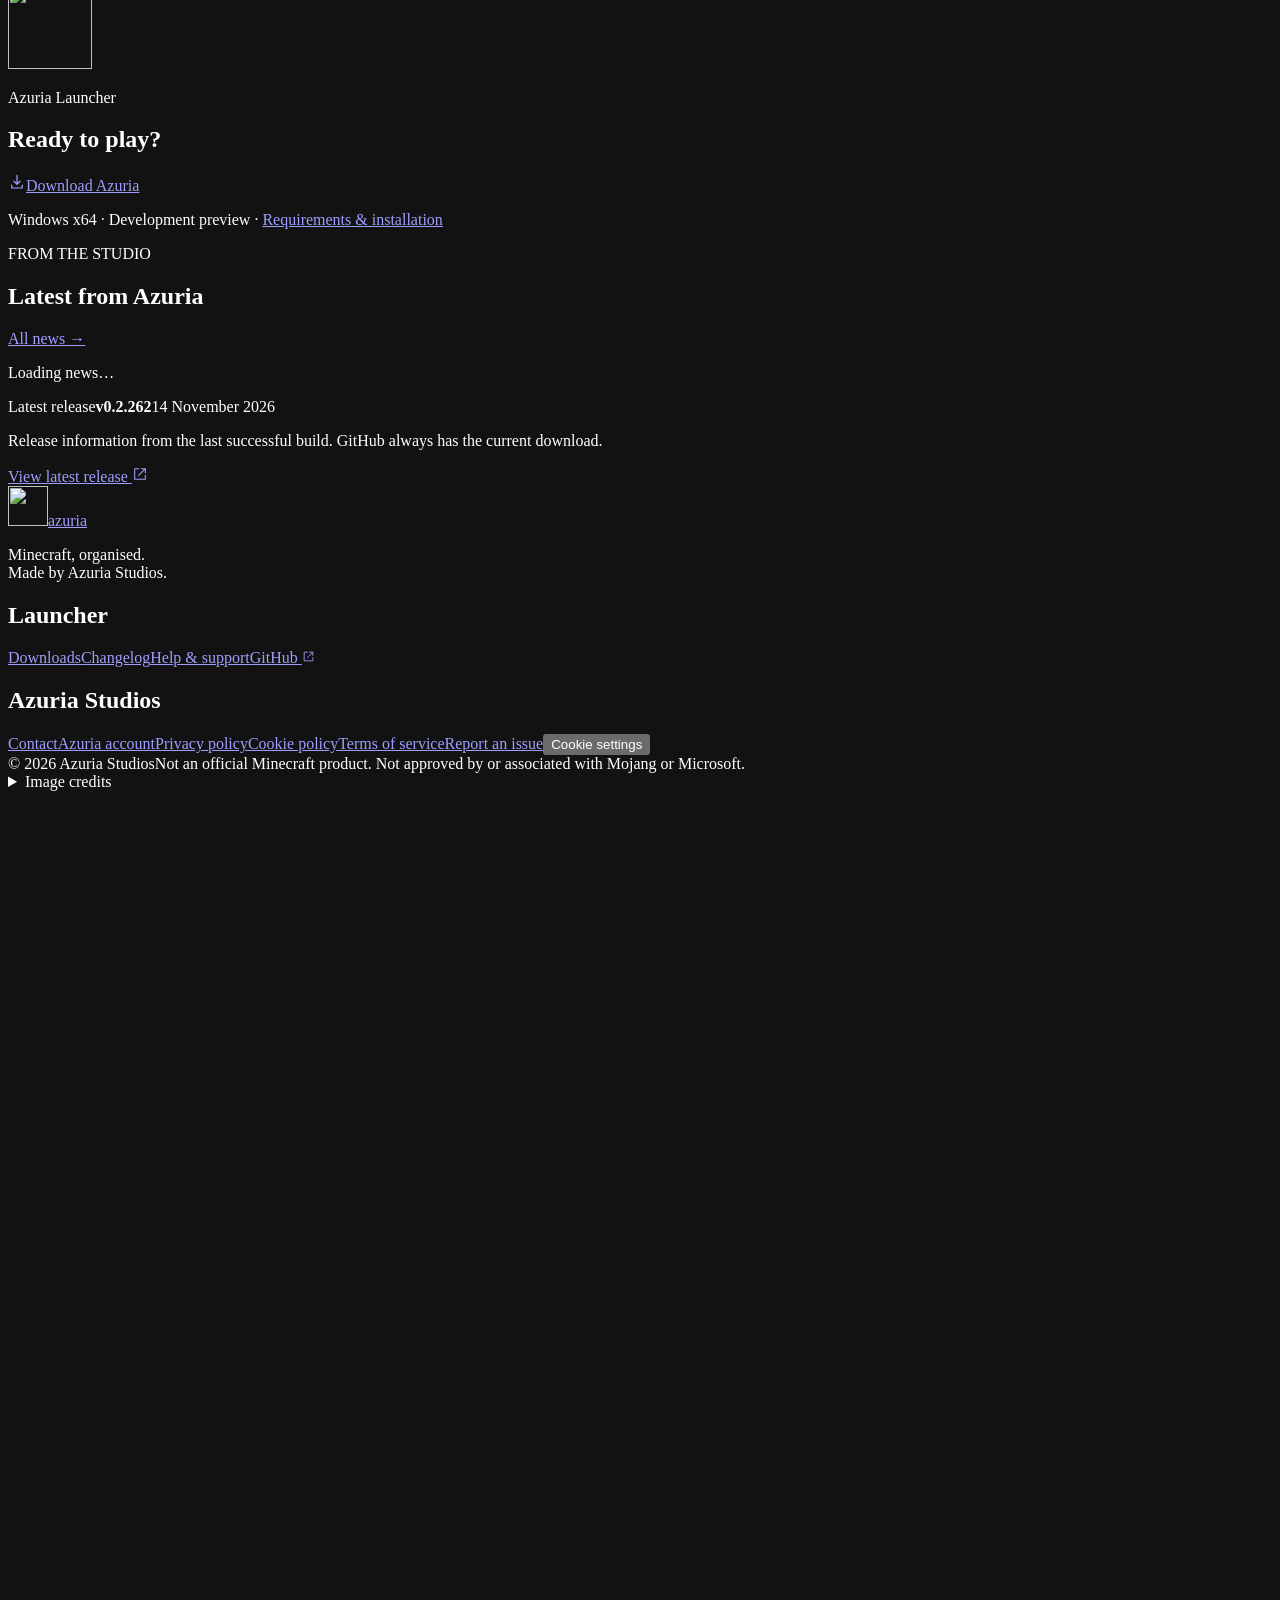
==== commit 3e999929: "Publish Azuria website" ====
--- a/site/index.html
+++ b/site/index.html
@@ -632,16 +632,40 @@
                 >
                   <a
                     class="update-cover"
+                    href="https://github.com/jamesb123450/azuria-releases/releases/tag/v0.2.262"
+                    aria-label="Read v0.2.262 release notes"
+                    ><span>v0.2.262</span
+                    ><small>Latest release</small></a
+                  >
+                  <div class="update-body">
+                    <time datetime="2026-11-14T11:09:09Z"
+                      >14 November 2026</time
+                    >
+                    <h3>What’s new</h3>
+                    <p>Press Shift + Tab in an Azuria-enabled Fabric 1.21.1 profile to open friends, requests and chat in Minecraft.</p>
+                    <a
+                      class="text-link"
+                      href="https://github.com/jamesb123450/azuria-releases/releases/tag/v0.2.262"
+                      >Read release notes</a
+                    >
+                  </div>
+                </article><article
+                  class="update-card"
+                  data-reveal
+                  
+                >
+                  <a
+                    class="update-cover"
                     href="https://github.com/jamesb123450/azuria-releases/releases/tag/v0.2.261"
                     aria-label="Read v0.2.261 release notes"
                     ><span>v0.2.261</span
-                    ><small>Latest release</small></a
+                    ></a
                   >
                   <div class="update-body">
                     <time datetime="2026-11-14T10:43:28Z"
                       >14 November 2026</time
                     >
-                    <h3>What’s new</h3>
+                    <h3>Earlier release</h3>
                     <p>Includes maintenance and reliability updates.</p>
                     <a
                       class="text-link"
@@ -673,30 +697,6 @@
                       >Read release notes</a
                     >
                   </div>
-                </article><article
-                  class="update-card"
-                  data-reveal
-                  
-                >
-                  <a
-                    class="update-cover"
-                    href="https://github.com/jamesb123450/azuria-releases/releases/tag/v0.2.259"
-                    aria-label="Read v0.2.259 release notes"
-                    ><span>v0.2.259</span
-                    ></a
-                  >
-                  <div class="update-body">
-                    <time datetime="2026-11-13T20:18:47Z"
-                      >13 November 2026</time
-                    >
-                    <h3>Earlier release</h3>
-                    <p>Azuria now installs verified launcher updates and reopens automatically when you start the launcher. If Minecraft or a content installation is running, the update waits for it to finish.</p>
-                    <a
-                      class="text-link"
-                      href="https://github.com/jamesb123450/azuria-releases/releases/tag/v0.2.259"
-                      >Read release notes</a
-                    >
-                  </div>
                 </article>
         </div>
         <p class="small-note">
@@ -757,11 +757,11 @@
             class="latest-notice container"
             aria-label="Latest Azuria release"
             data-latest-notice
-            data-built-tag="v0.2.261"
+            data-built-tag="v0.2.262"
           >
             <div>
               <span class="section-kicker">Latest release</span
-              ><strong data-latest-version>v0.2.261</strong
+              ><strong data-latest-version>v0.2.262</strong
               ><span data-latest-date>14 November 2026</span>
               <p data-release-status aria-live="polite">
                 Release information from the last successful build. GitHub
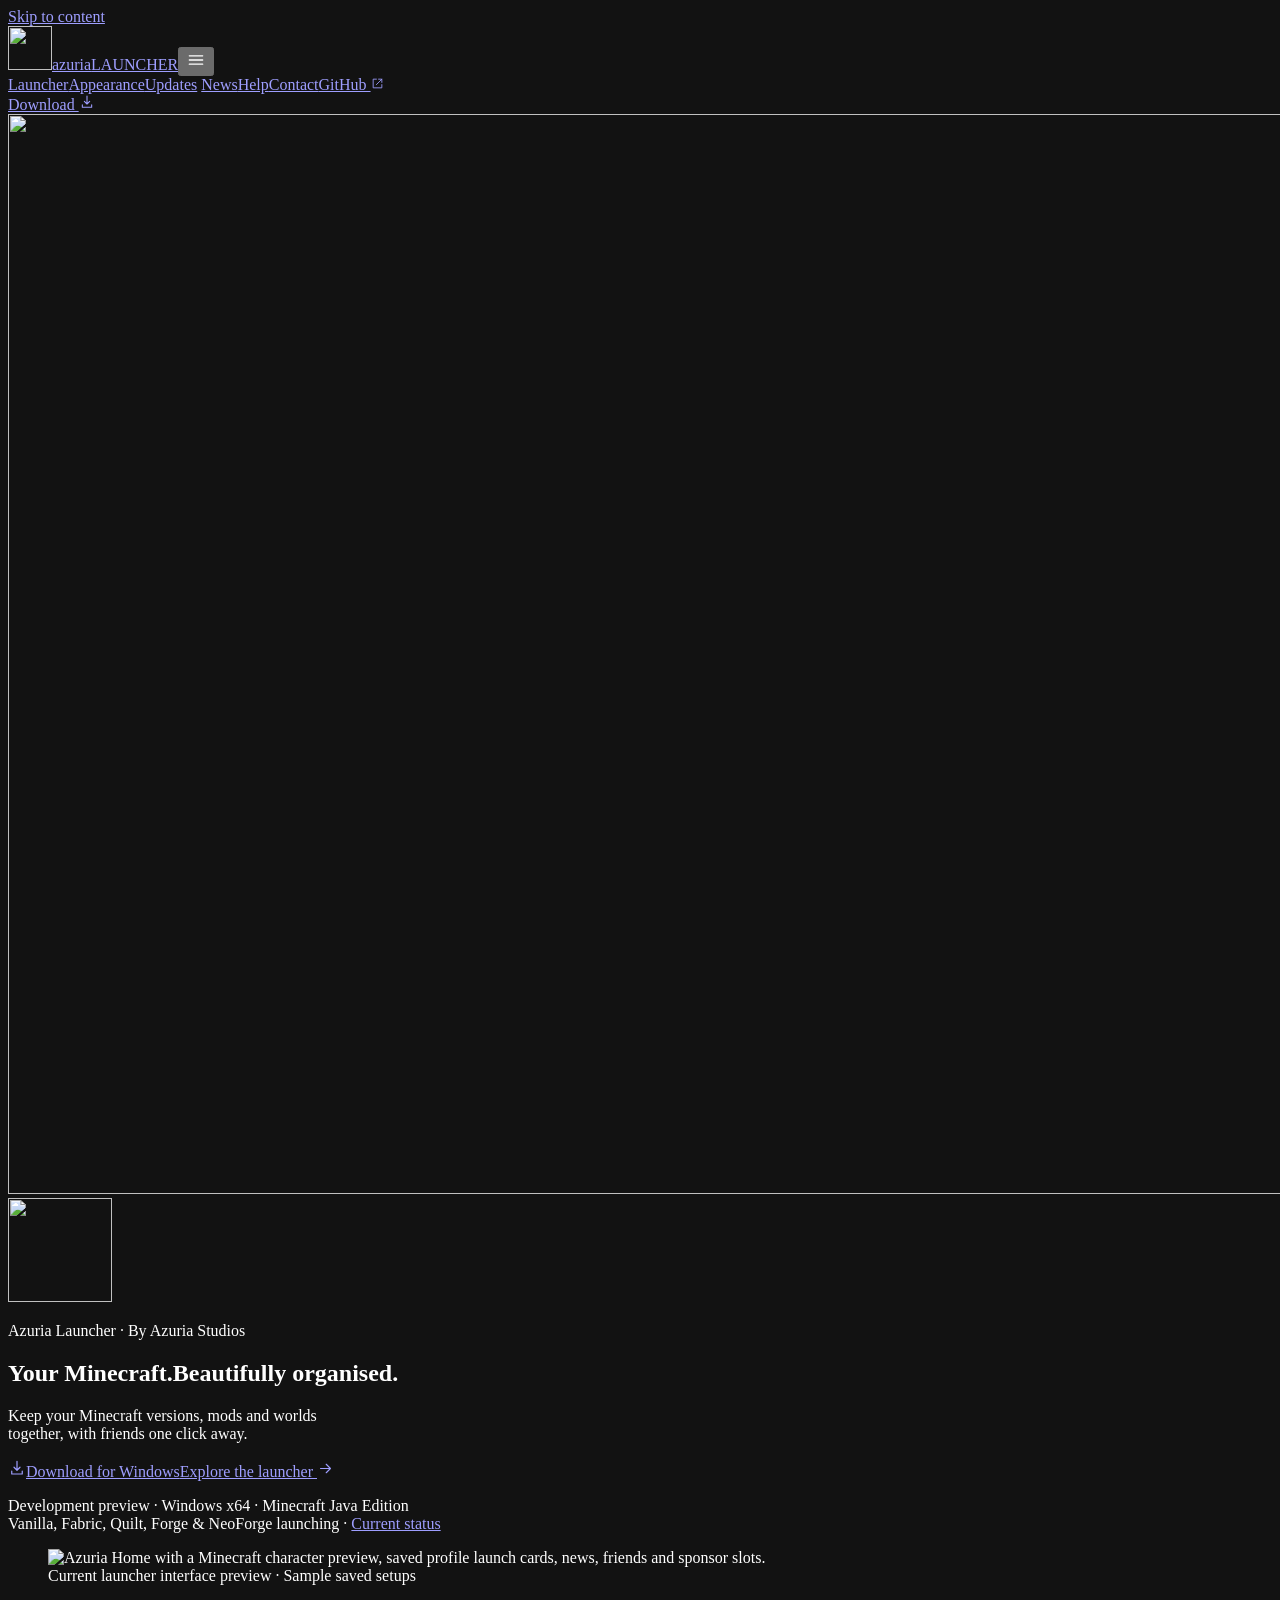
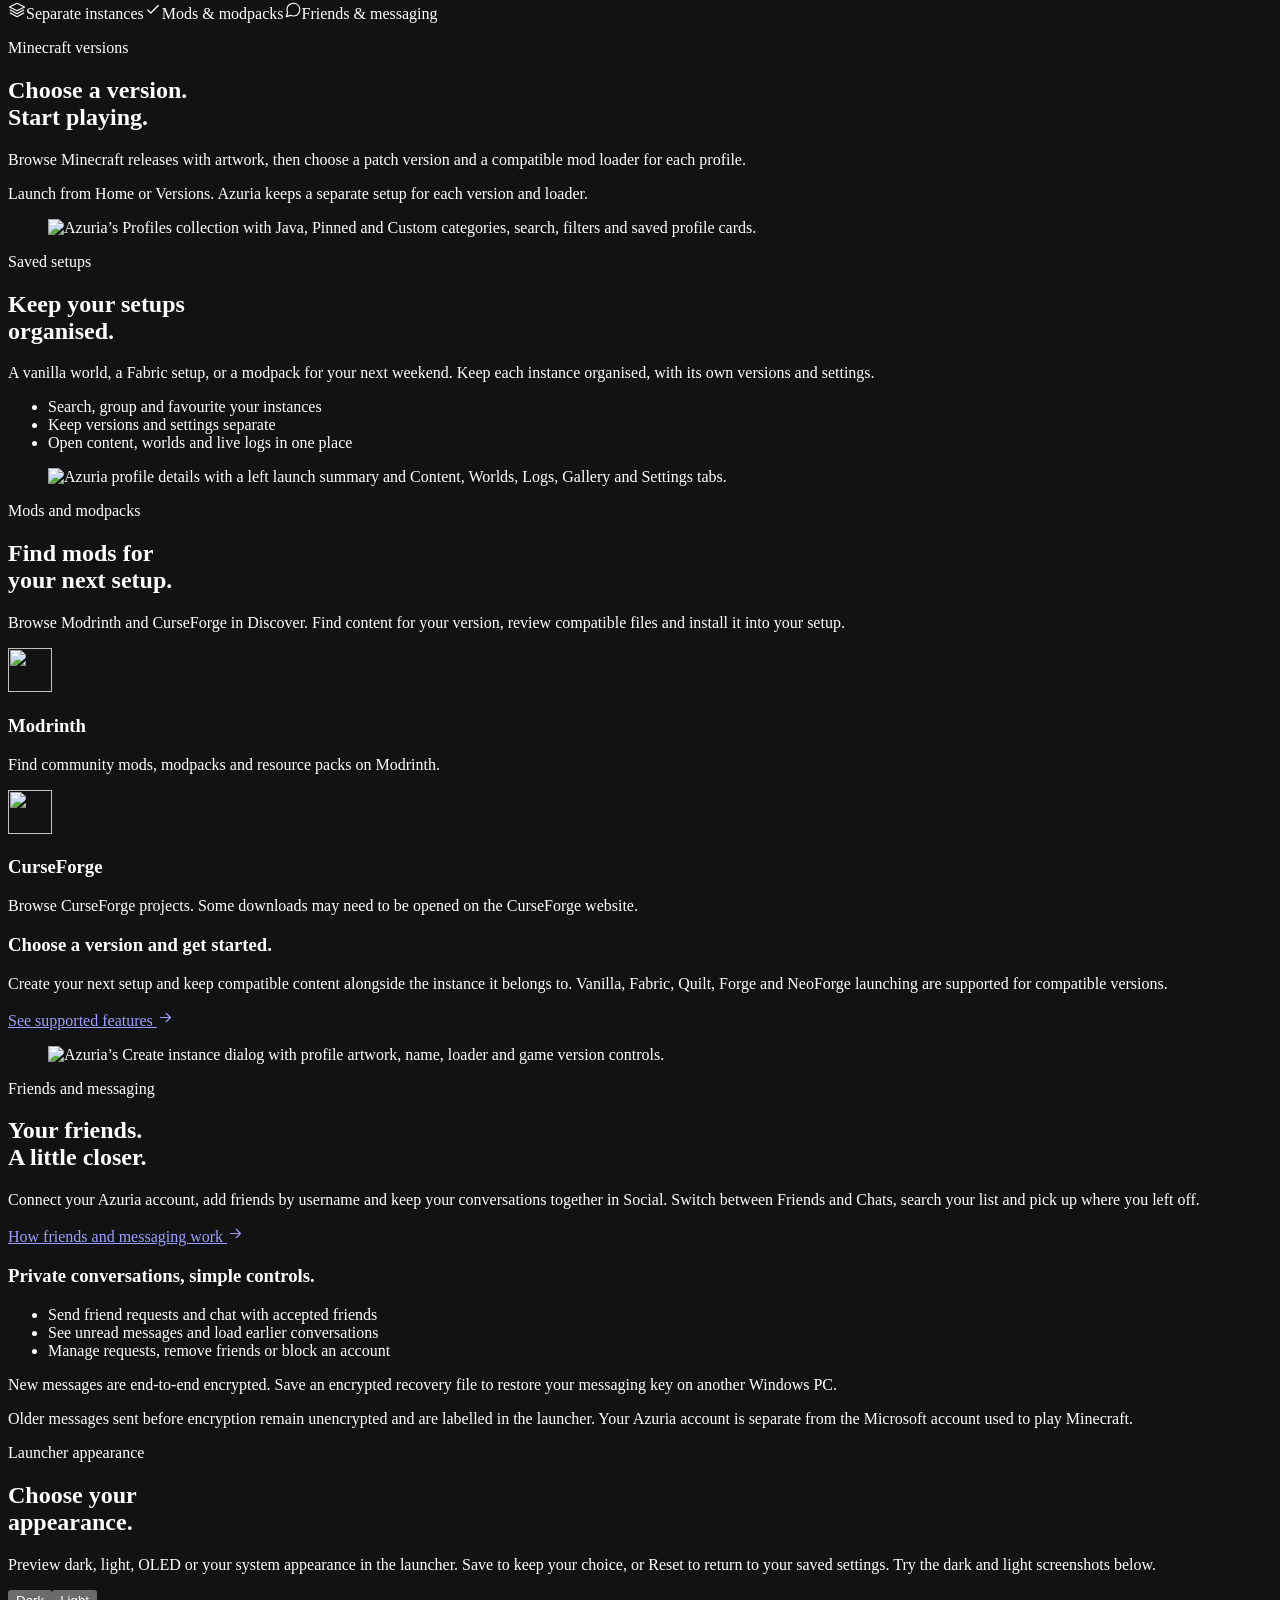
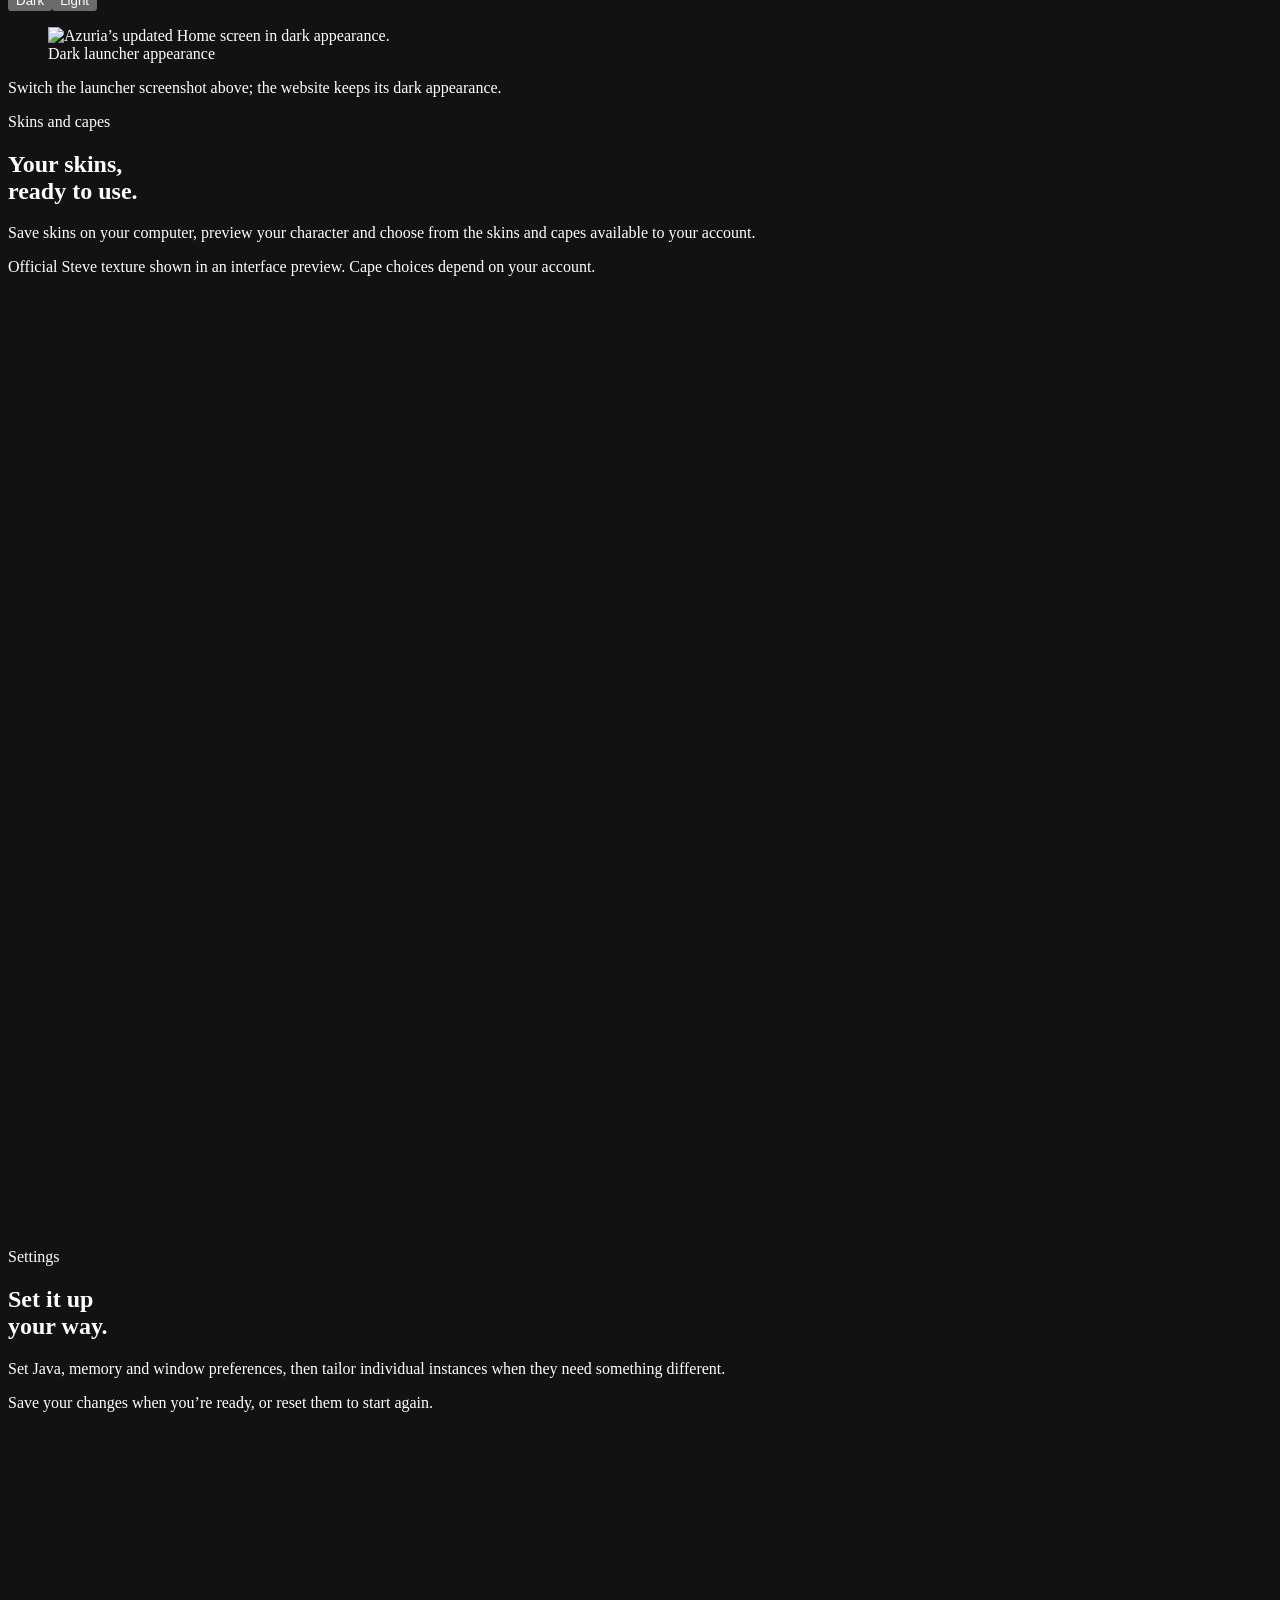
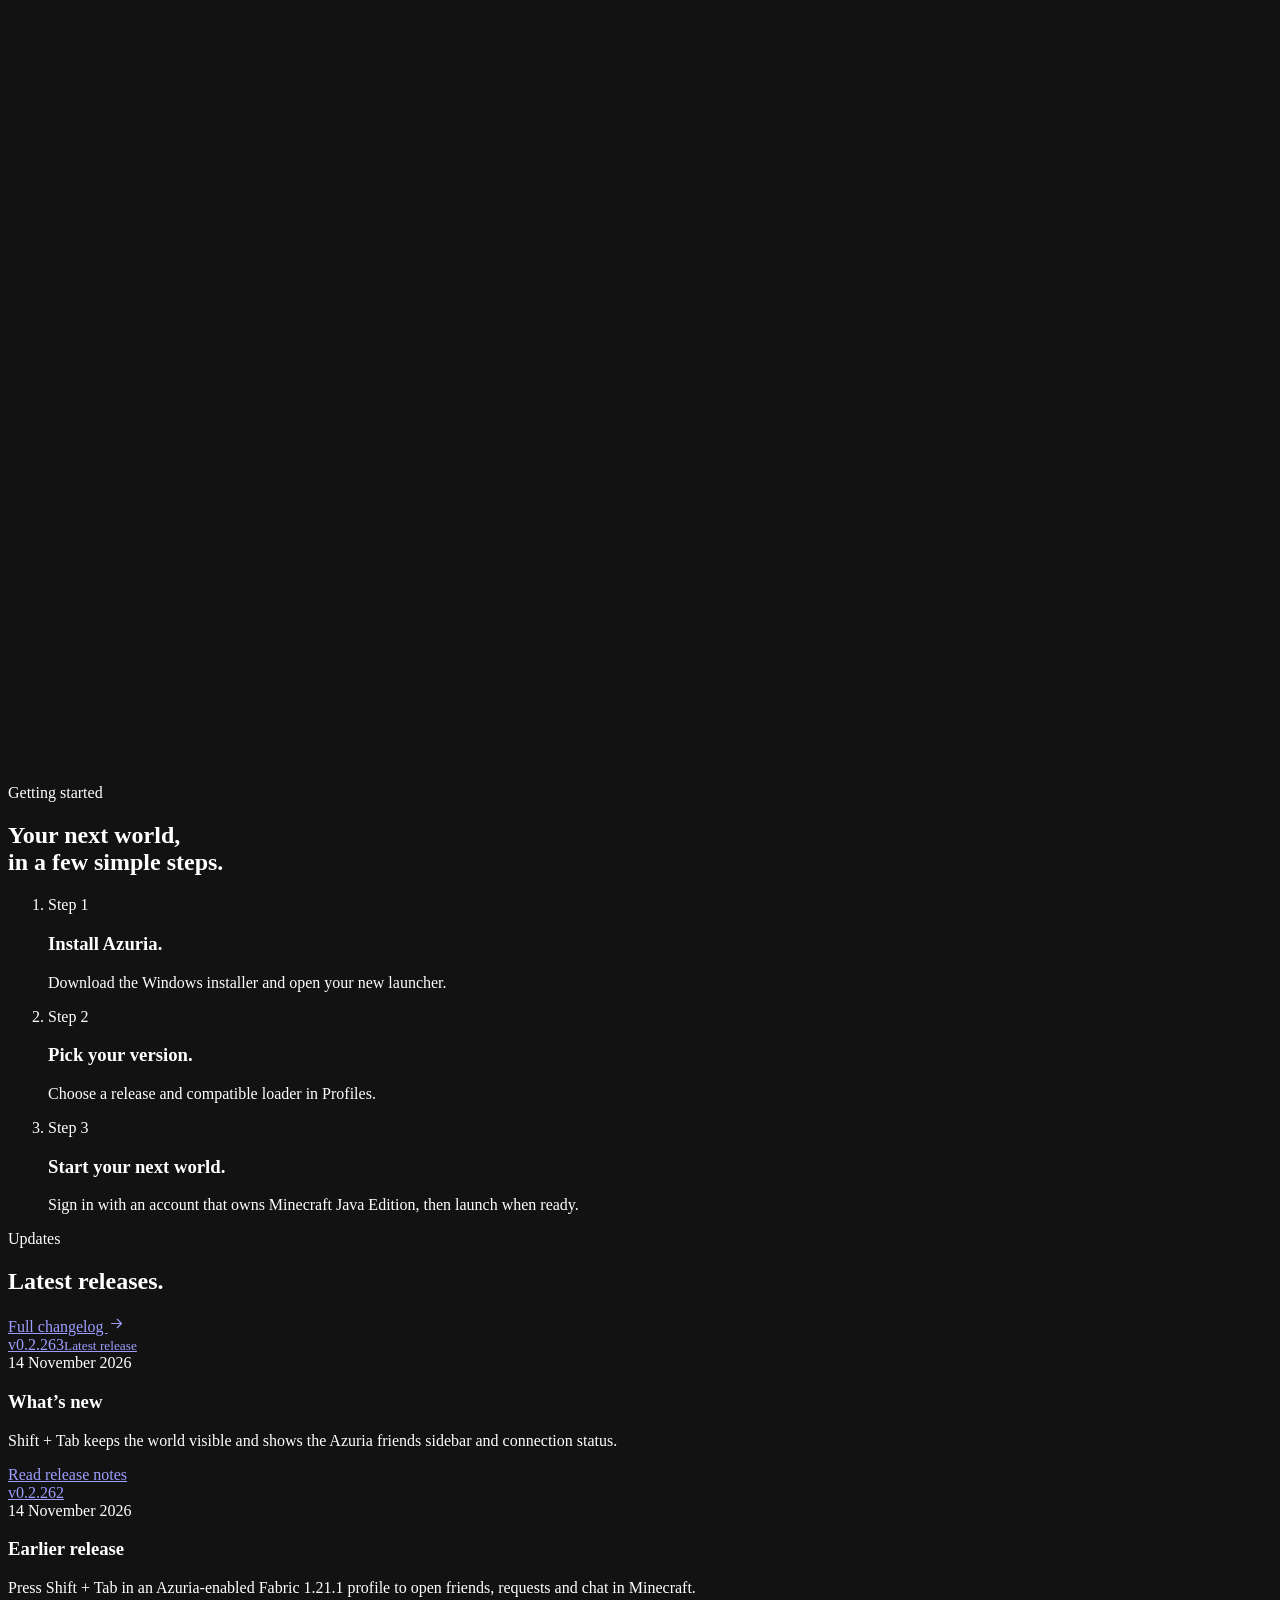
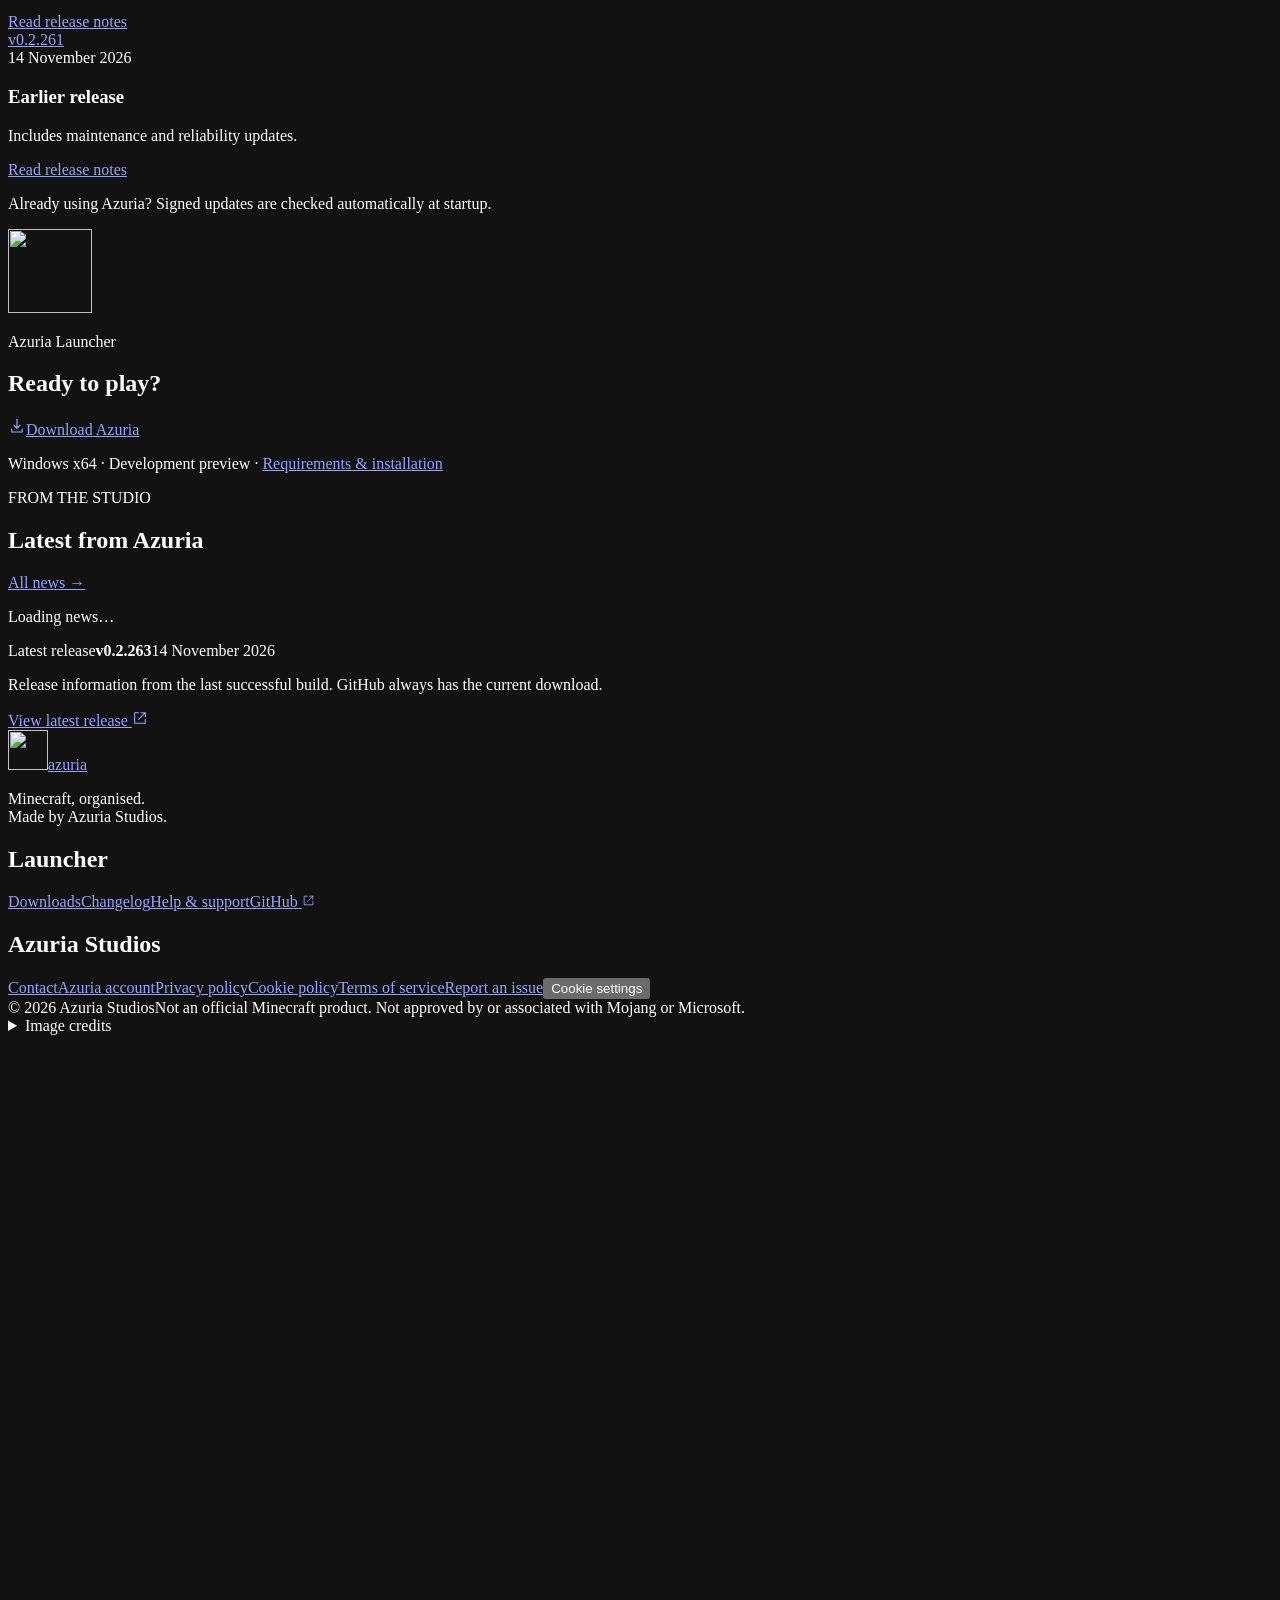
==== commit 787be521: "Publish Azuria website" ====
--- a/site/index.html
+++ b/site/index.html
@@ -632,16 +632,40 @@
                 >
                   <a
                     class="update-cover"
+                    href="https://github.com/jamesb123450/azuria-releases/releases/tag/v0.2.263"
+                    aria-label="Read v0.2.263 release notes"
+                    ><span>v0.2.263</span
+                    ><small>Latest release</small></a
+                  >
+                  <div class="update-body">
+                    <time datetime="2026-11-14T21:42:36Z"
+                      >14 November 2026</time
+                    >
+                    <h3>What’s new</h3>
+                    <p>Shift + Tab keeps the world visible and shows the Azuria friends sidebar and connection status.</p>
+                    <a
+                      class="text-link"
+                      href="https://github.com/jamesb123450/azuria-releases/releases/tag/v0.2.263"
+                      >Read release notes</a
+                    >
+                  </div>
+                </article><article
+                  class="update-card"
+                  data-reveal
+                  
+                >
+                  <a
+                    class="update-cover"
                     href="https://github.com/jamesb123450/azuria-releases/releases/tag/v0.2.262"
                     aria-label="Read v0.2.262 release notes"
                     ><span>v0.2.262</span
-                    ><small>Latest release</small></a
+                    ></a
                   >
                   <div class="update-body">
                     <time datetime="2026-11-14T11:09:09Z"
                       >14 November 2026</time
                     >
-                    <h3>What’s new</h3>
+                    <h3>Earlier release</h3>
                     <p>Press Shift + Tab in an Azuria-enabled Fabric 1.21.1 profile to open friends, requests and chat in Minecraft.</p>
                     <a
                       class="text-link"
@@ -673,30 +697,6 @@
                       >Read release notes</a
                     >
                   </div>
-                </article><article
-                  class="update-card"
-                  data-reveal
-                  
-                >
-                  <a
-                    class="update-cover"
-                    href="https://github.com/jamesb123450/azuria-releases/releases/tag/v0.2.260"
-                    aria-label="Read v0.2.260 release notes"
-                    ><span>v0.2.260</span
-                    ></a
-                  >
-                  <div class="update-body">
-                    <time datetime="2026-11-14T10:33:59Z"
-                      >14 November 2026</time
-                    >
-                    <h3>Earlier release</h3>
-                    <p>Azuria opens when you sign in to Windows. You can disable it in Windows Startup Apps.</p>
-                    <a
-                      class="text-link"
-                      href="https://github.com/jamesb123450/azuria-releases/releases/tag/v0.2.260"
-                      >Read release notes</a
-                    >
-                  </div>
                 </article>
         </div>
         <p class="small-note">
@@ -757,11 +757,11 @@
             class="latest-notice container"
             aria-label="Latest Azuria release"
             data-latest-notice
-            data-built-tag="v0.2.262"
+            data-built-tag="v0.2.263"
           >
             <div>
               <span class="section-kicker">Latest release</span
-              ><strong data-latest-version>v0.2.262</strong
+              ><strong data-latest-version>v0.2.263</strong
               ><span data-latest-date>14 November 2026</span>
               <p data-release-status aria-live="polite">
                 Release information from the last successful build. GitHub
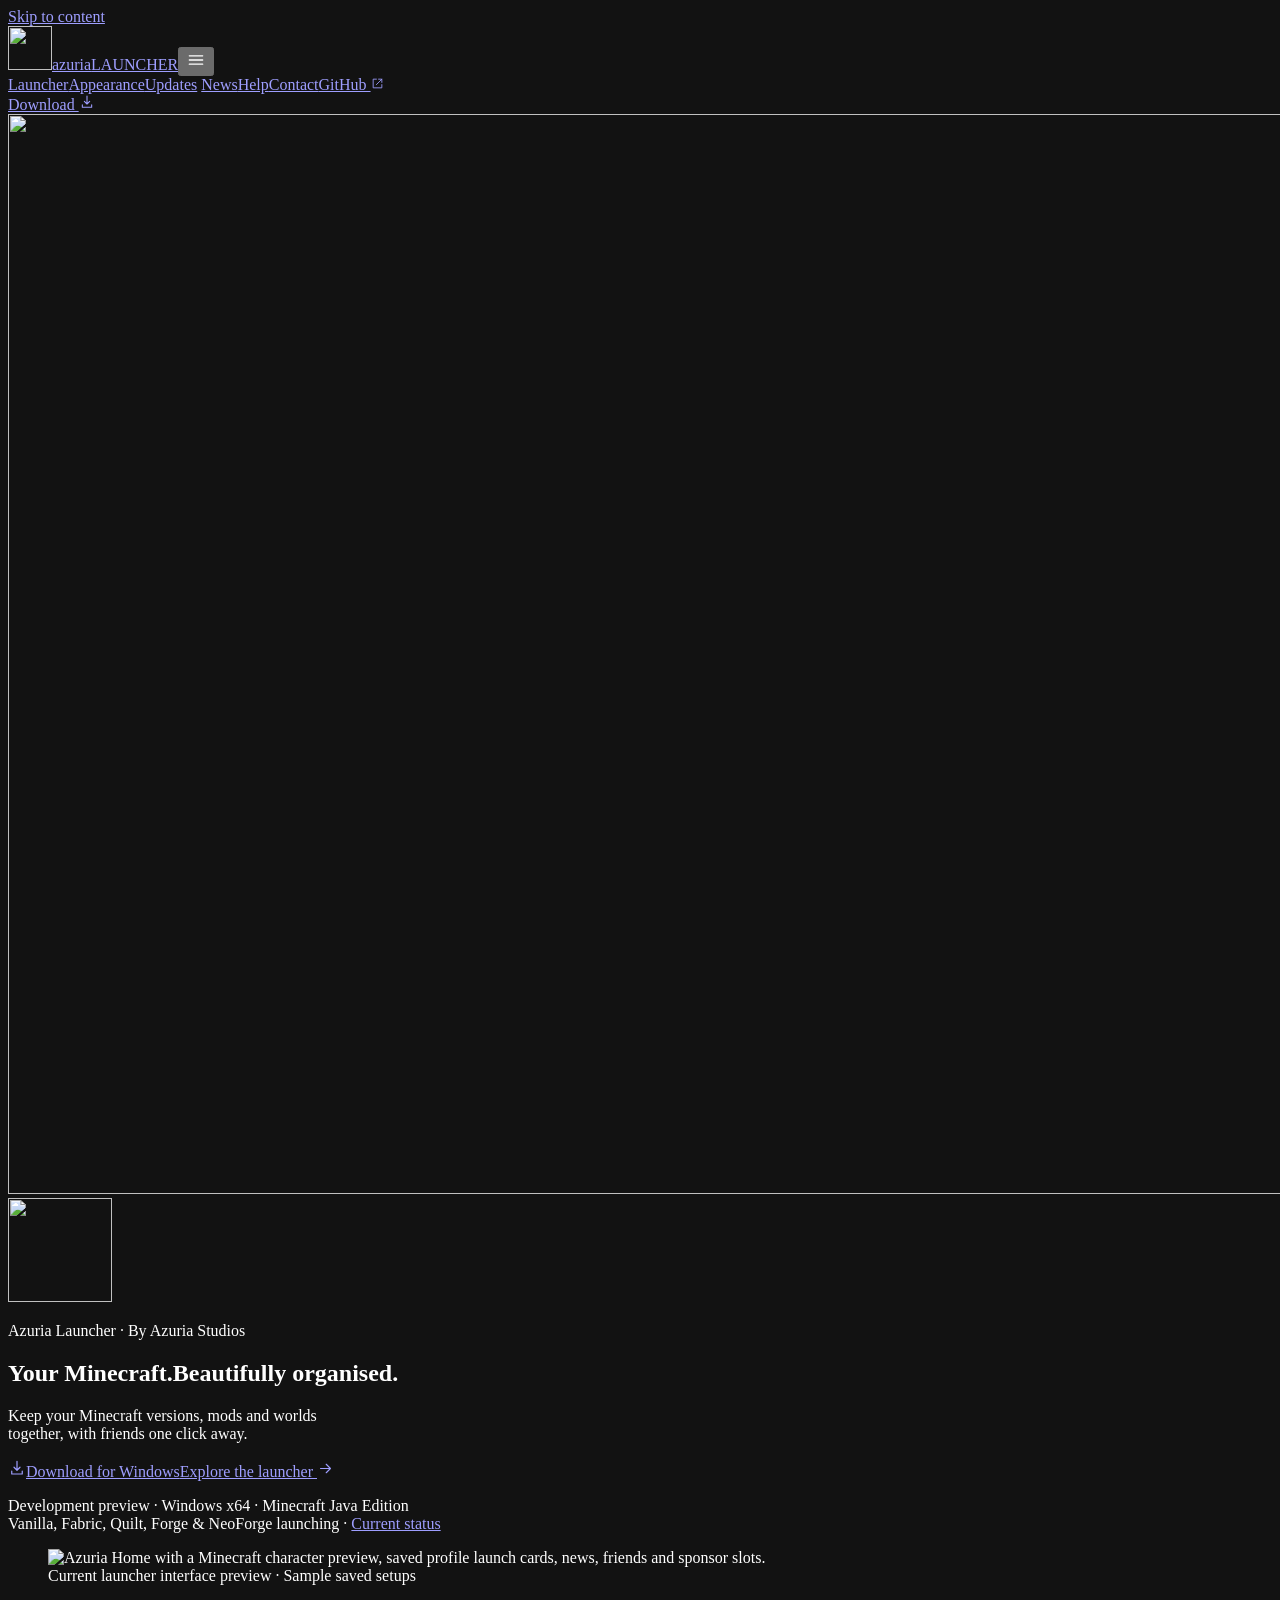
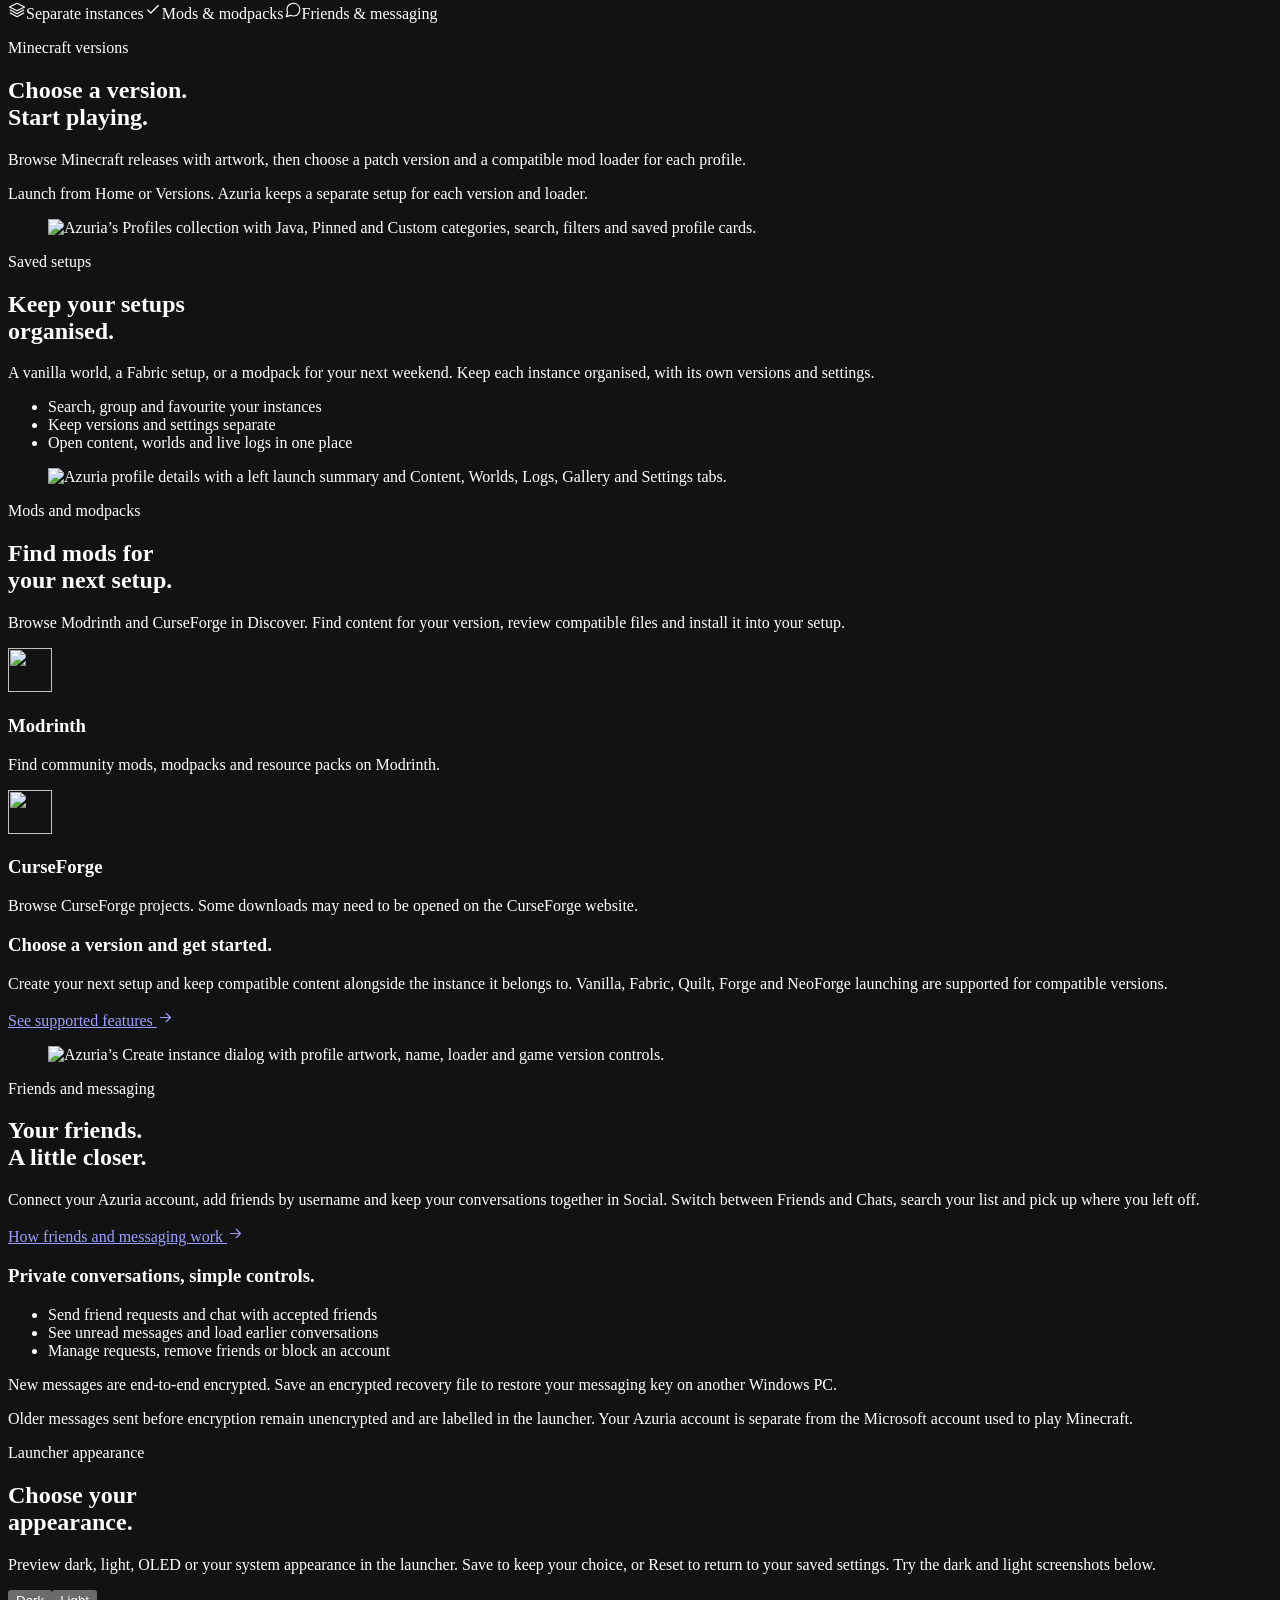
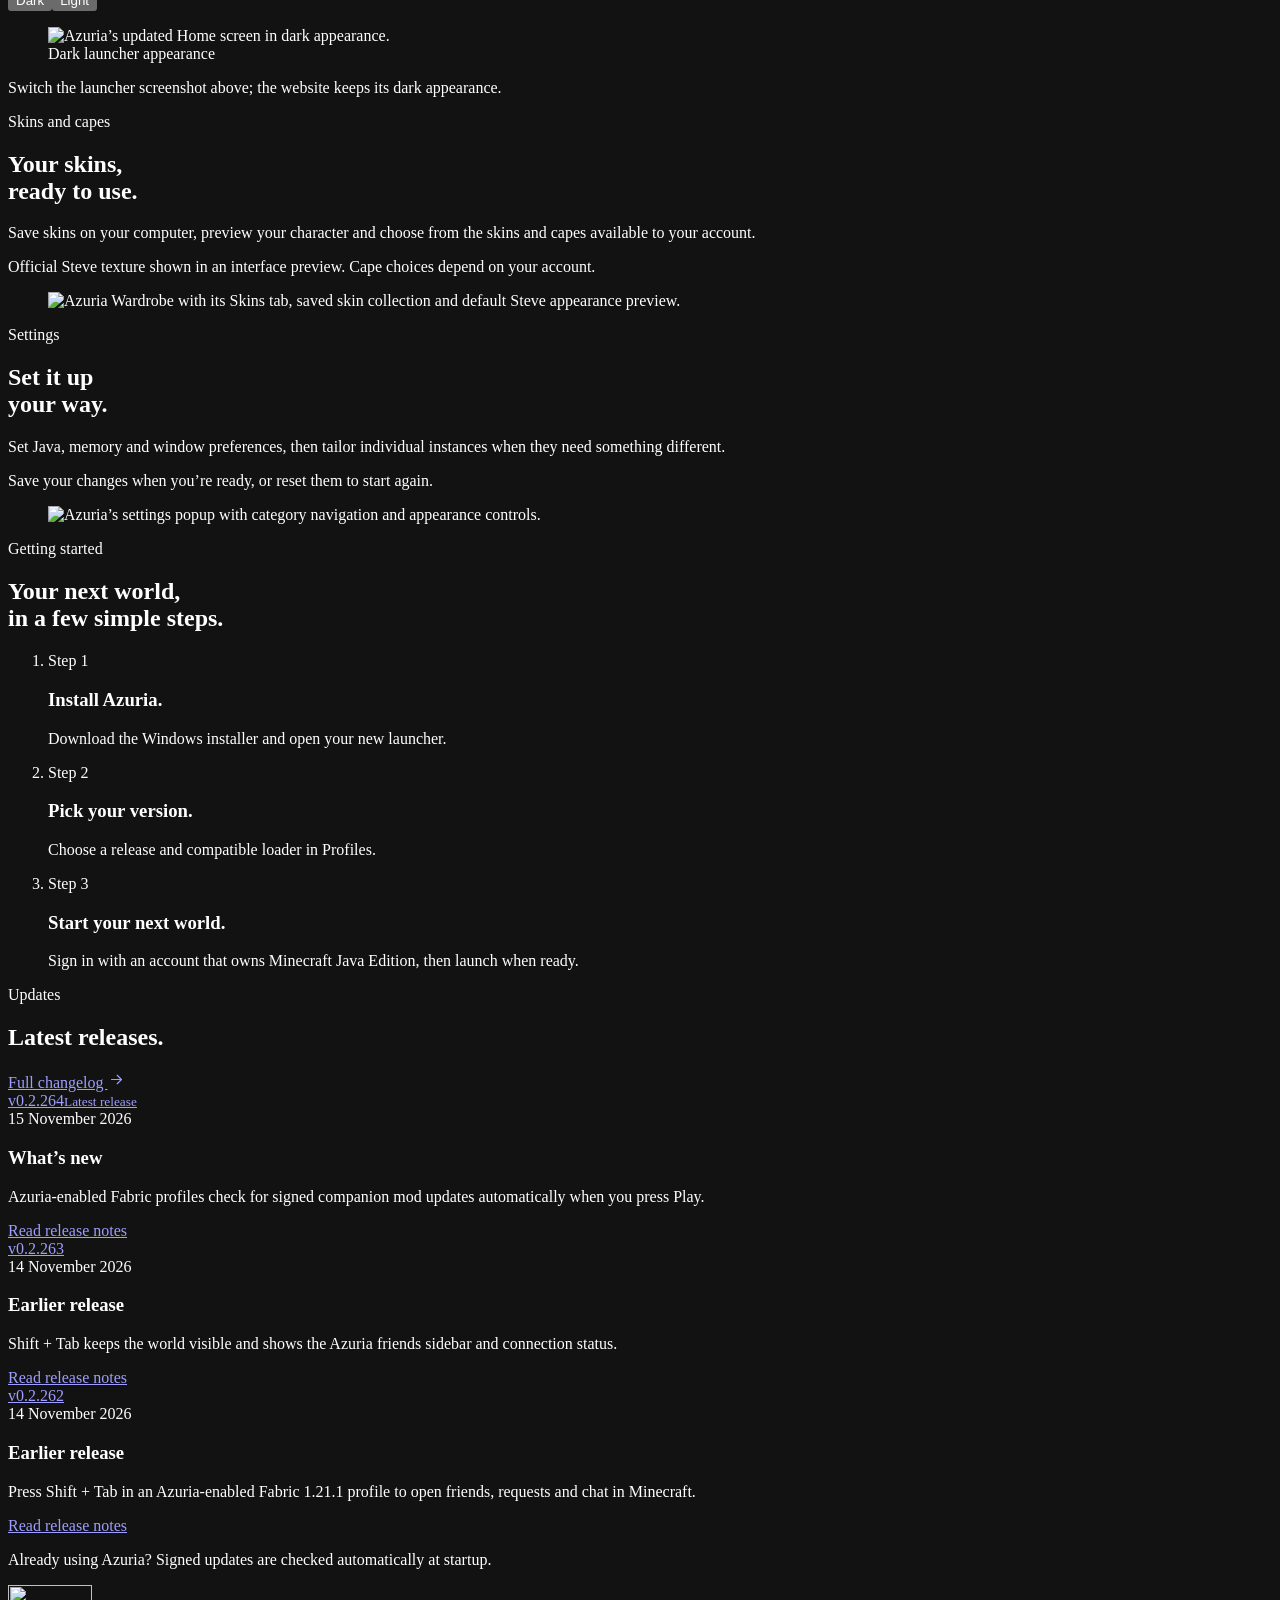
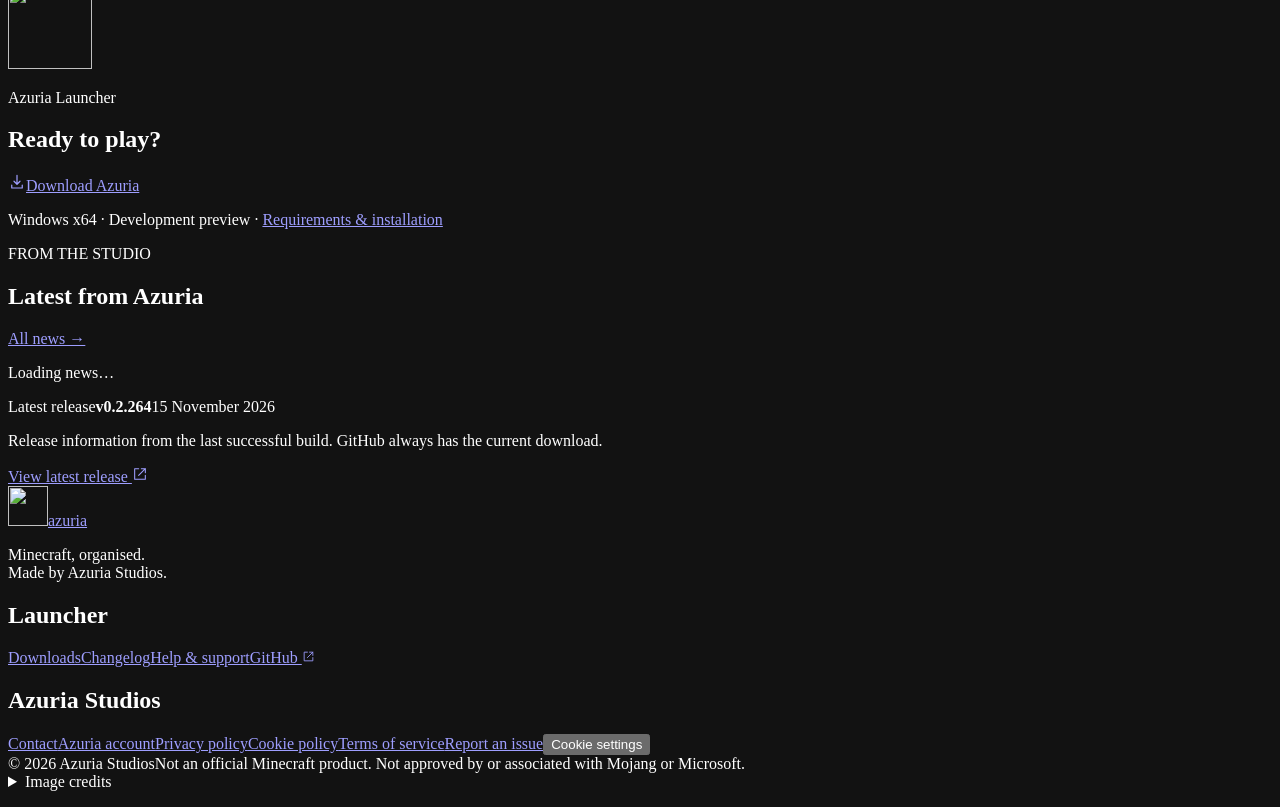
==== commit ec887636: "Publish Azuria website" ====
--- a/site/index.html
+++ b/site/index.html
@@ -632,16 +632,40 @@
                 >
                   <a
                     class="update-cover"
+                    href="https://github.com/jamesb123450/azuria-releases/releases/tag/v0.2.264"
+                    aria-label="Read v0.2.264 release notes"
+                    ><span>v0.2.264</span
+                    ><small>Latest release</small></a
+                  >
+                  <div class="update-body">
+                    <time datetime="2026-11-15T10:59:44Z"
+                      >15 November 2026</time
+                    >
+                    <h3>What’s new</h3>
+                    <p>Azuria-enabled Fabric profiles check for signed companion mod updates automatically when you press Play.</p>
+                    <a
+                      class="text-link"
+                      href="https://github.com/jamesb123450/azuria-releases/releases/tag/v0.2.264"
+                      >Read release notes</a
+                    >
+                  </div>
+                </article><article
+                  class="update-card"
+                  data-reveal
+                  
+                >
+                  <a
+                    class="update-cover"
                     href="https://github.com/jamesb123450/azuria-releases/releases/tag/v0.2.263"
                     aria-label="Read v0.2.263 release notes"
                     ><span>v0.2.263</span
-                    ><small>Latest release</small></a
+                    ></a
                   >
                   <div class="update-body">
                     <time datetime="2026-11-14T21:42:36Z"
                       >14 November 2026</time
                     >
-                    <h3>What’s new</h3>
+                    <h3>Earlier release</h3>
                     <p>Shift + Tab keeps the world visible and shows the Azuria friends sidebar and connection status.</p>
                     <a
                       class="text-link"
@@ -673,30 +697,6 @@
                       >Read release notes</a
                     >
                   </div>
-                </article><article
-                  class="update-card"
-                  data-reveal
-                  
-                >
-                  <a
-                    class="update-cover"
-                    href="https://github.com/jamesb123450/azuria-releases/releases/tag/v0.2.261"
-                    aria-label="Read v0.2.261 release notes"
-                    ><span>v0.2.261</span
-                    ></a
-                  >
-                  <div class="update-body">
-                    <time datetime="2026-11-14T10:43:28Z"
-                      >14 November 2026</time
-                    >
-                    <h3>Earlier release</h3>
-                    <p>Includes maintenance and reliability updates.</p>
-                    <a
-                      class="text-link"
-                      href="https://github.com/jamesb123450/azuria-releases/releases/tag/v0.2.261"
-                      >Read release notes</a
-                    >
-                  </div>
                 </article>
         </div>
         <p class="small-note">
@@ -757,12 +757,12 @@
             class="latest-notice container"
             aria-label="Latest Azuria release"
             data-latest-notice
-            data-built-tag="v0.2.263"
+            data-built-tag="v0.2.264"
           >
             <div>
               <span class="section-kicker">Latest release</span
-              ><strong data-latest-version>v0.2.263</strong
-              ><span data-latest-date>14 November 2026</span>
+              ><strong data-latest-version>v0.2.264</strong
+              ><span data-latest-date>15 November 2026</span>
               <p data-release-status aria-live="polite">
                 Release information from the last successful build. GitHub
                 always has the current download.
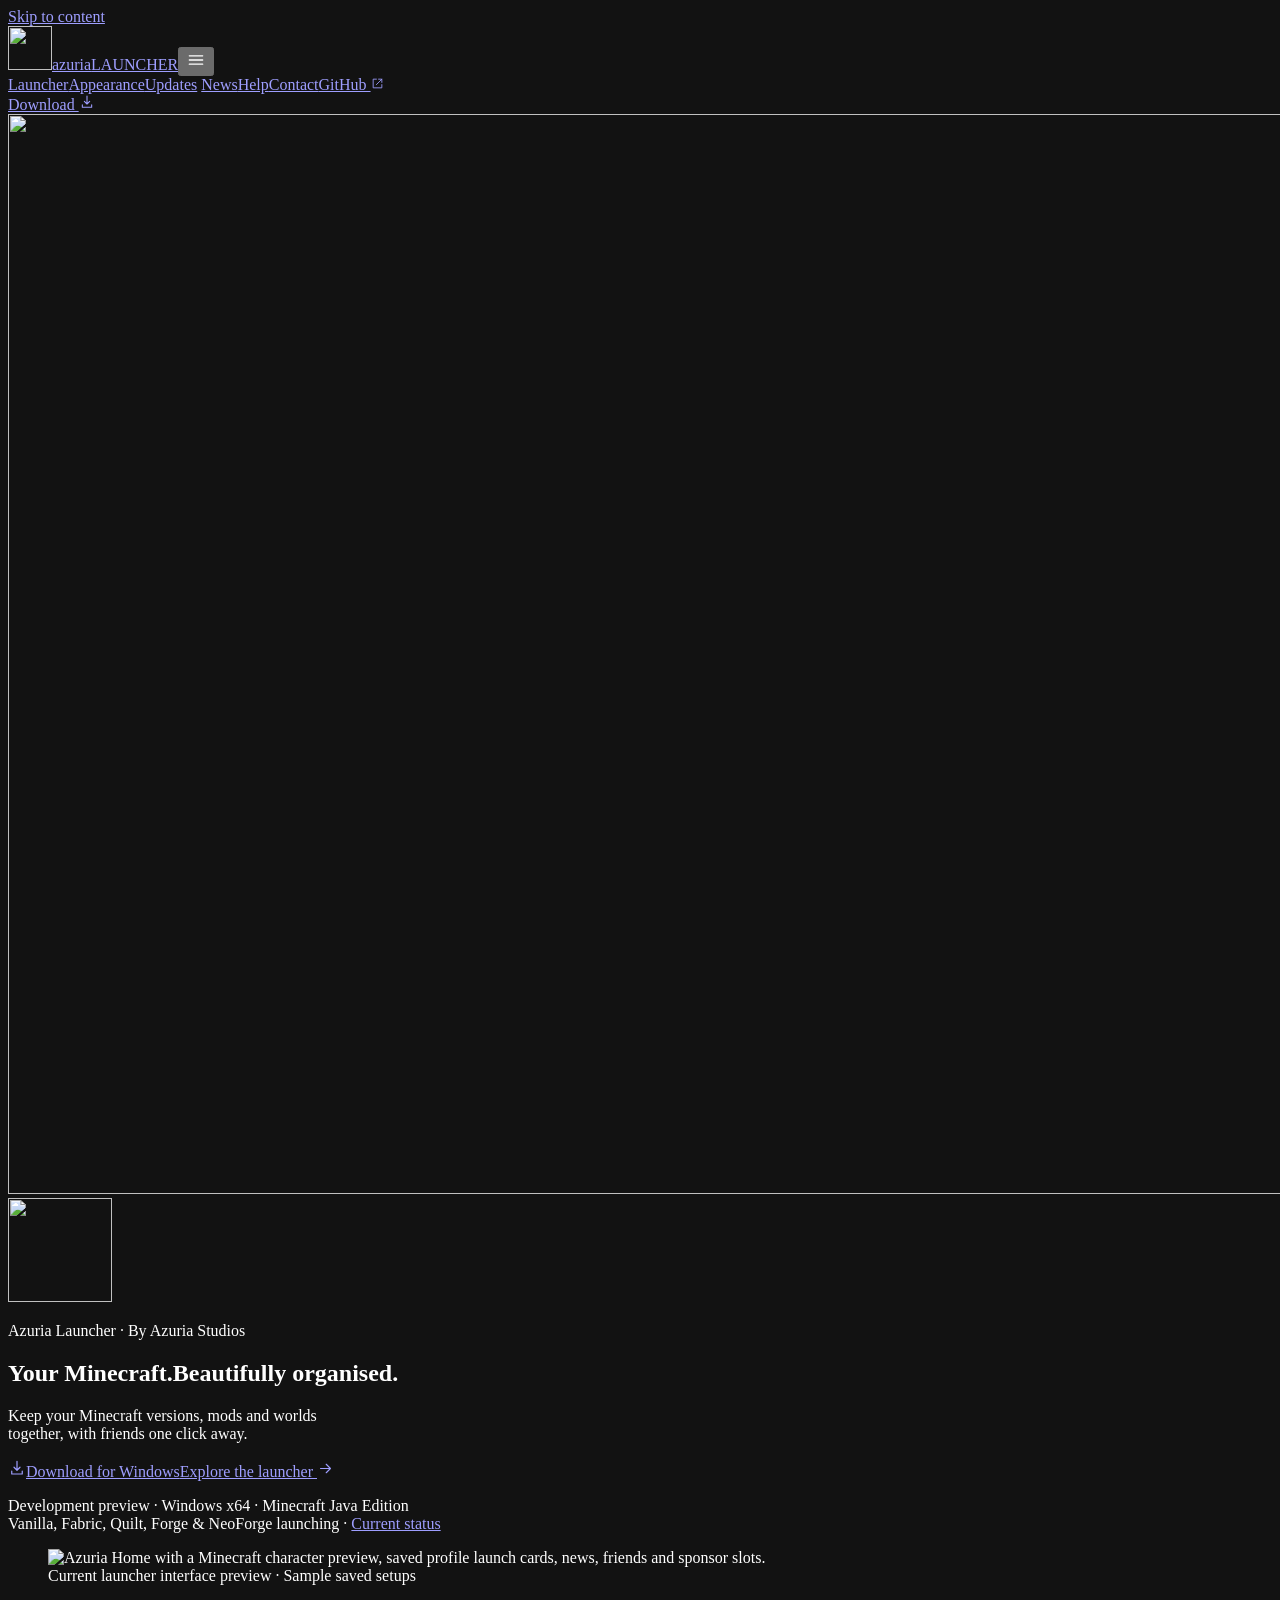
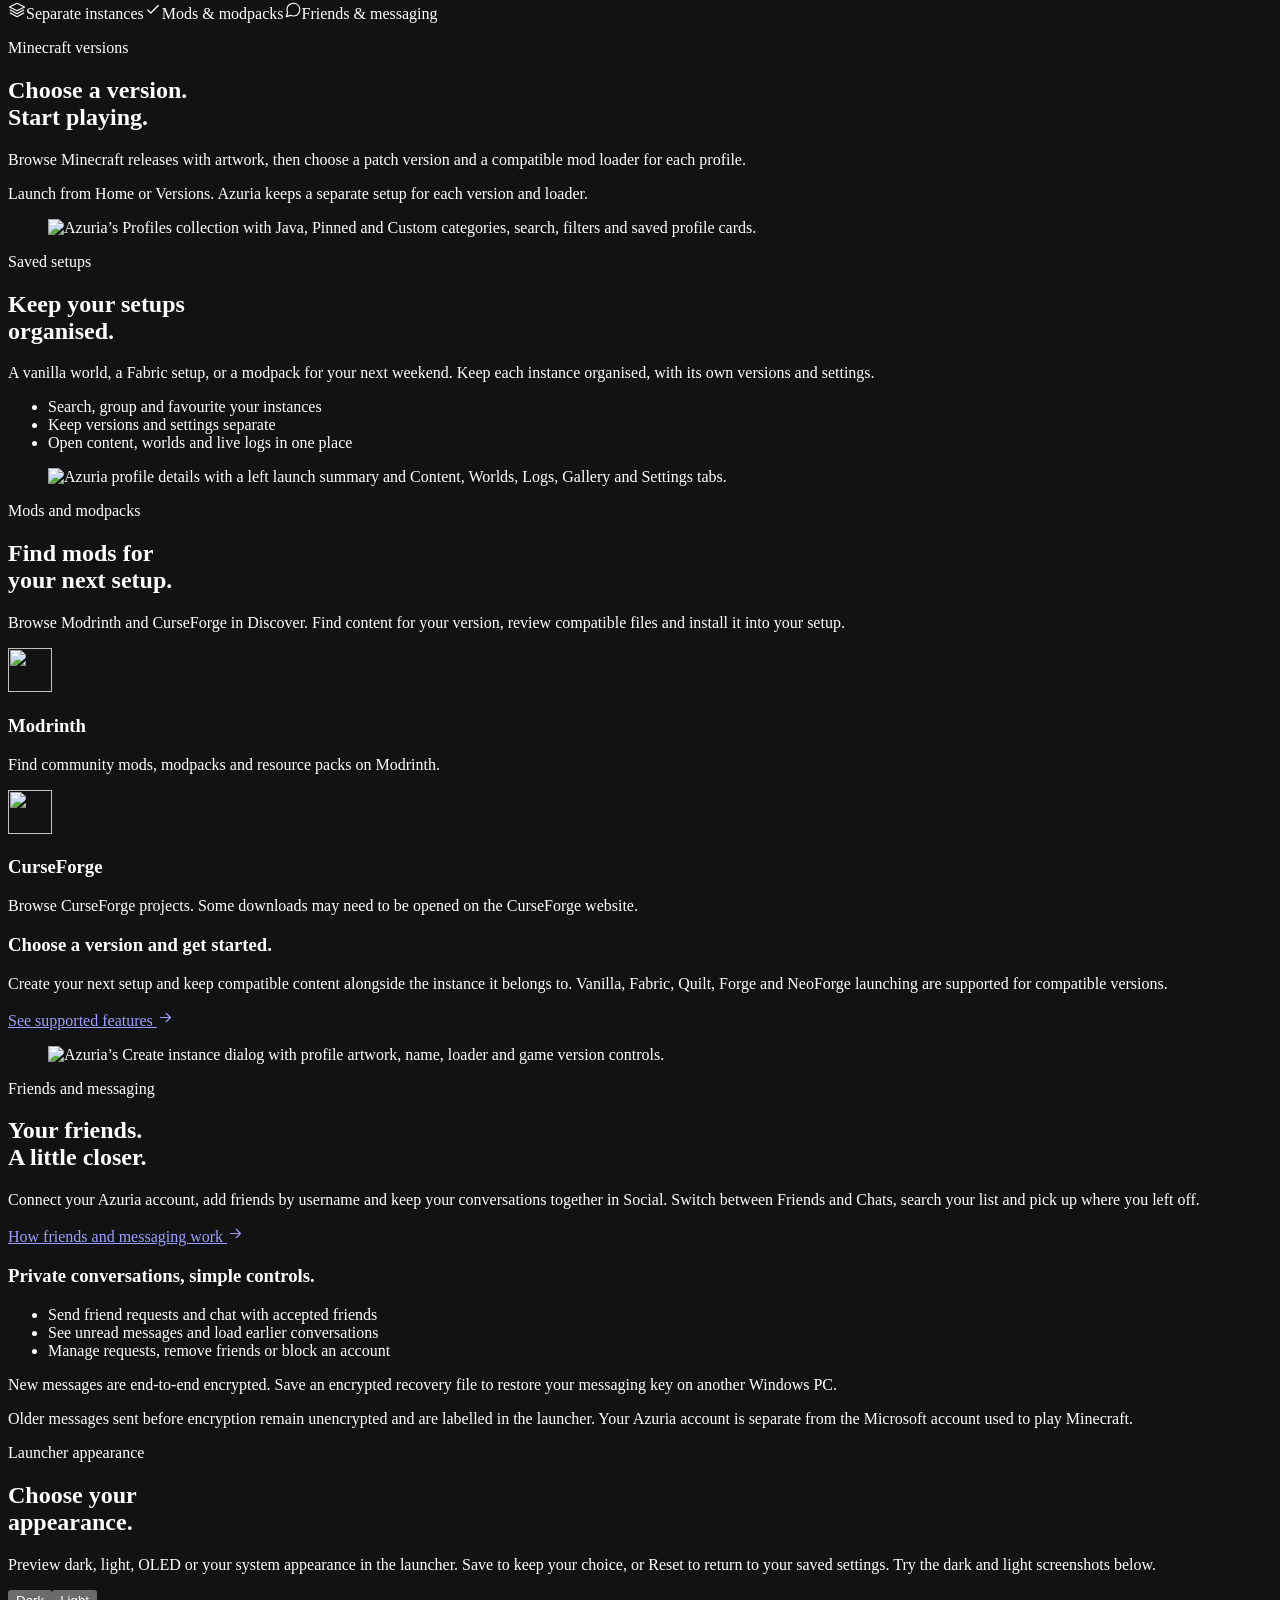
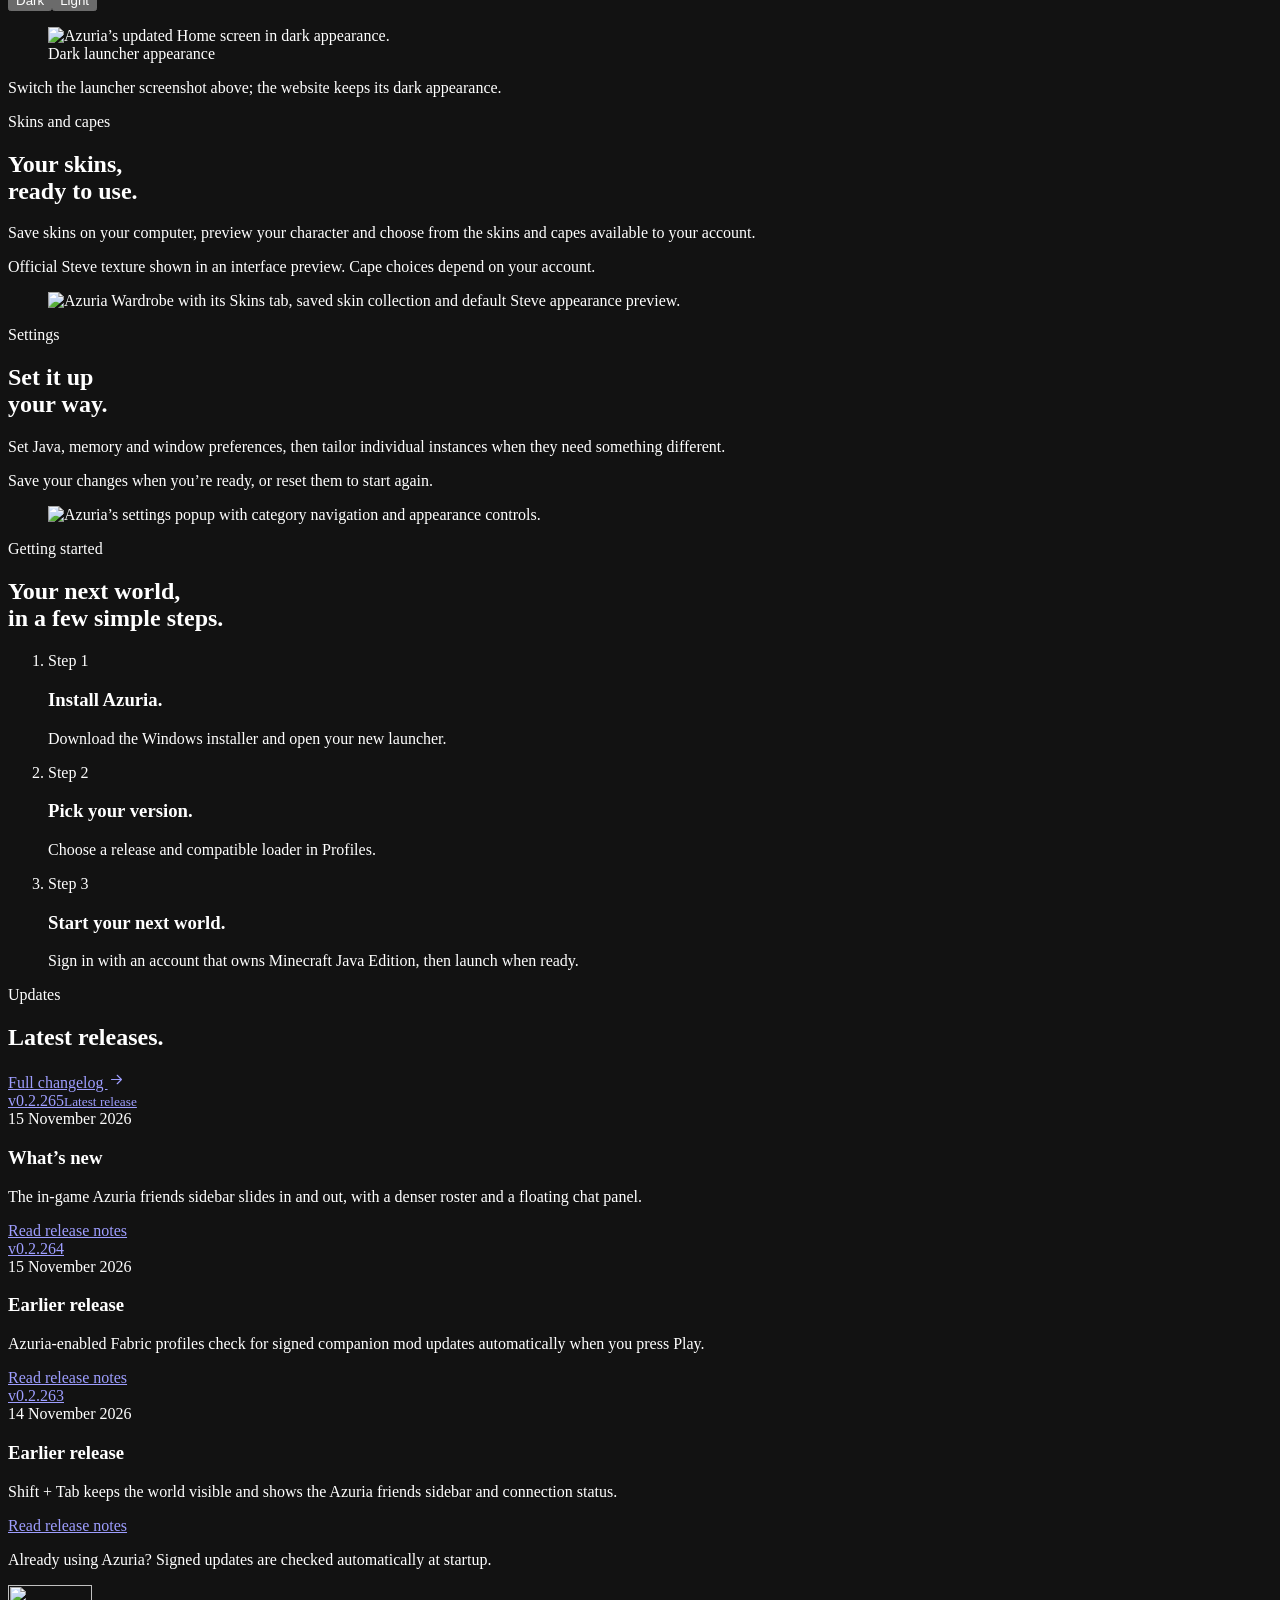
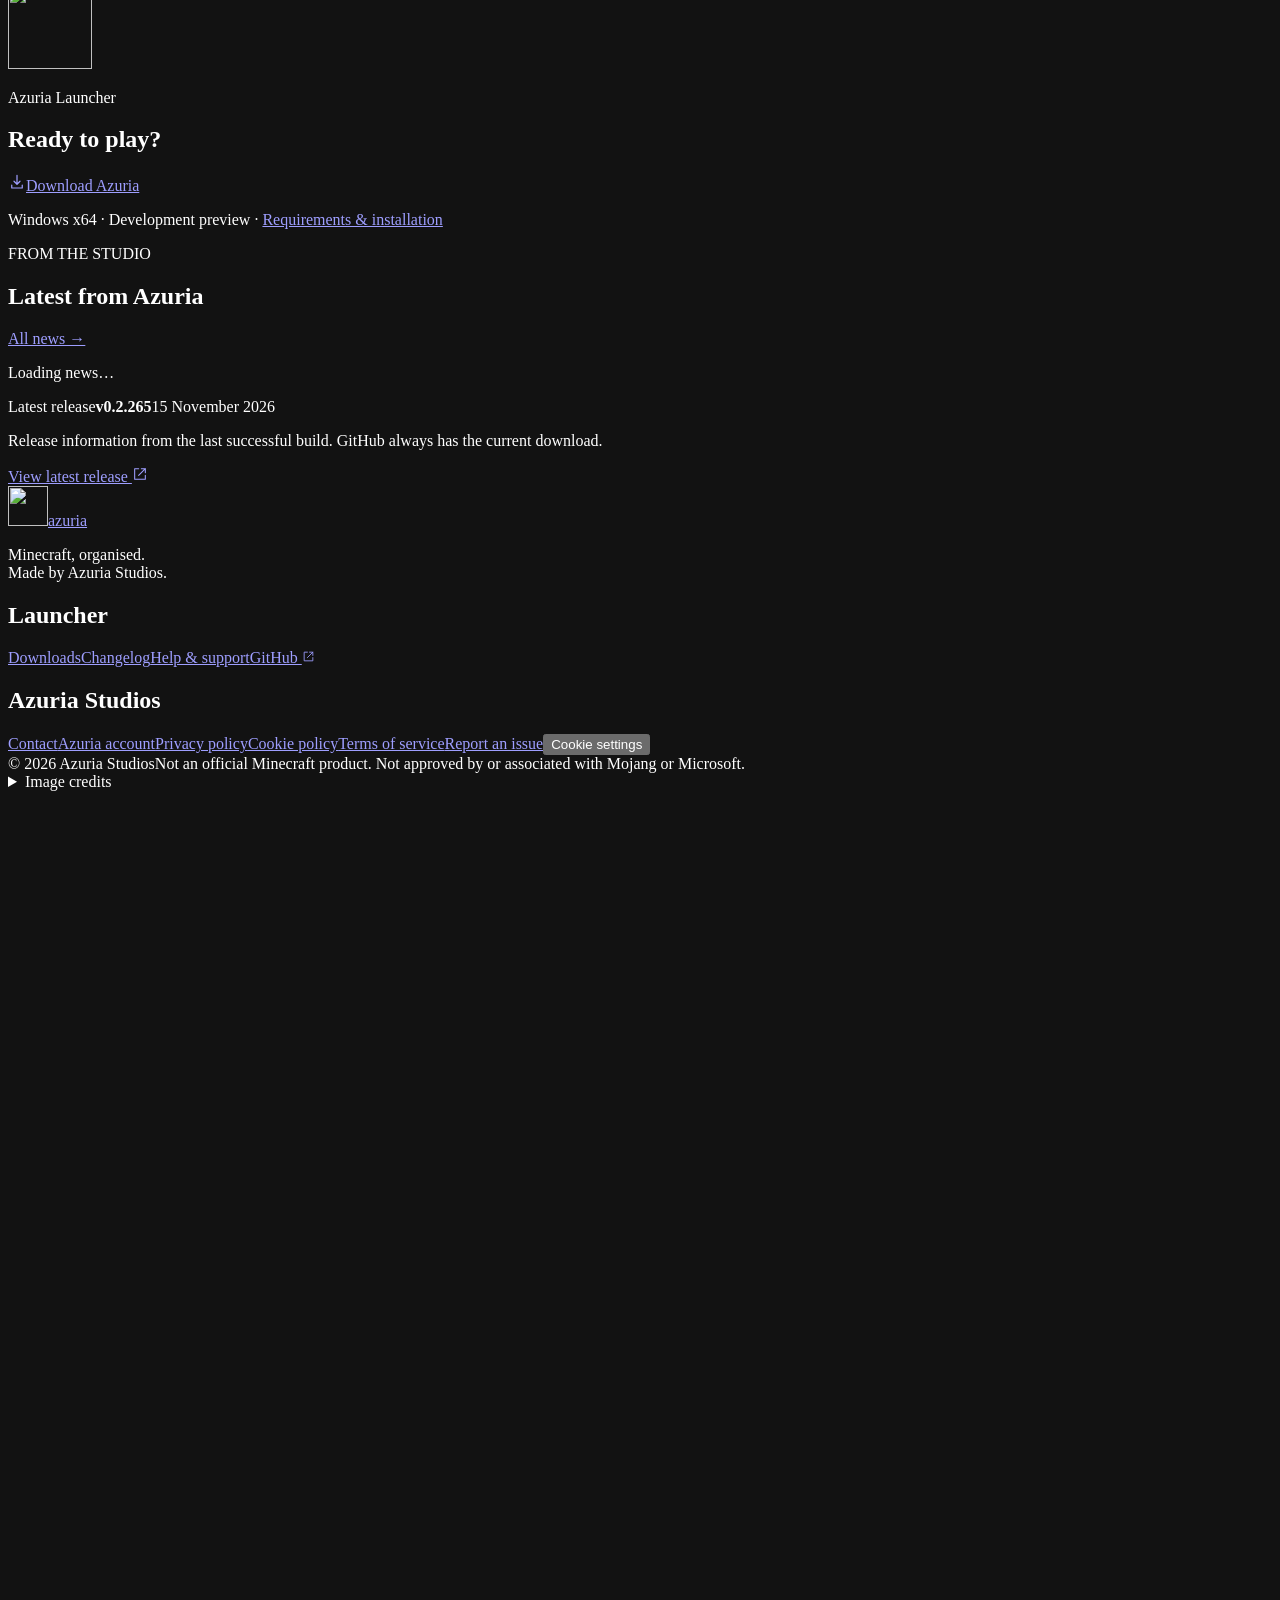
==== commit e58d751c: "Publish Azuria website" ====
--- a/site/index.html
+++ b/site/index.html
@@ -632,16 +632,40 @@
                 >
                   <a
                     class="update-cover"
+                    href="https://github.com/jamesb123450/azuria-releases/releases/tag/v0.2.265"
+                    aria-label="Read v0.2.265 release notes"
+                    ><span>v0.2.265</span
+                    ><small>Latest release</small></a
+                  >
+                  <div class="update-body">
+                    <time datetime="2026-11-15T16:45:20Z"
+                      >15 November 2026</time
+                    >
+                    <h3>What’s new</h3>
+                    <p>The in-game Azuria friends sidebar slides in and out, with a denser roster and a floating chat panel.</p>
+                    <a
+                      class="text-link"
+                      href="https://github.com/jamesb123450/azuria-releases/releases/tag/v0.2.265"
+                      >Read release notes</a
+                    >
+                  </div>
+                </article><article
+                  class="update-card"
+                  data-reveal
+                  
+                >
+                  <a
+                    class="update-cover"
                     href="https://github.com/jamesb123450/azuria-releases/releases/tag/v0.2.264"
                     aria-label="Read v0.2.264 release notes"
                     ><span>v0.2.264</span
-                    ><small>Latest release</small></a
+                    ></a
                   >
                   <div class="update-body">
                     <time datetime="2026-11-15T10:59:44Z"
                       >15 November 2026</time
                     >
-                    <h3>What’s new</h3>
+                    <h3>Earlier release</h3>
                     <p>Azuria-enabled Fabric profiles check for signed companion mod updates automatically when you press Play.</p>
                     <a
                       class="text-link"
@@ -673,30 +697,6 @@
                       >Read release notes</a
                     >
                   </div>
-                </article><article
-                  class="update-card"
-                  data-reveal
-                  
-                >
-                  <a
-                    class="update-cover"
-                    href="https://github.com/jamesb123450/azuria-releases/releases/tag/v0.2.262"
-                    aria-label="Read v0.2.262 release notes"
-                    ><span>v0.2.262</span
-                    ></a
-                  >
-                  <div class="update-body">
-                    <time datetime="2026-11-14T11:09:09Z"
-                      >14 November 2026</time
-                    >
-                    <h3>Earlier release</h3>
-                    <p>Press Shift + Tab in an Azuria-enabled Fabric 1.21.1 profile to open friends, requests and chat in Minecraft.</p>
-                    <a
-                      class="text-link"
-                      href="https://github.com/jamesb123450/azuria-releases/releases/tag/v0.2.262"
-                      >Read release notes</a
-                    >
-                  </div>
                 </article>
         </div>
         <p class="small-note">
@@ -757,11 +757,11 @@
             class="latest-notice container"
             aria-label="Latest Azuria release"
             data-latest-notice
-            data-built-tag="v0.2.264"
+            data-built-tag="v0.2.265"
           >
             <div>
               <span class="section-kicker">Latest release</span
-              ><strong data-latest-version>v0.2.264</strong
+              ><strong data-latest-version>v0.2.265</strong
               ><span data-latest-date>15 November 2026</span>
               <p data-release-status aria-live="polite">
                 Release information from the last successful build. GitHub
